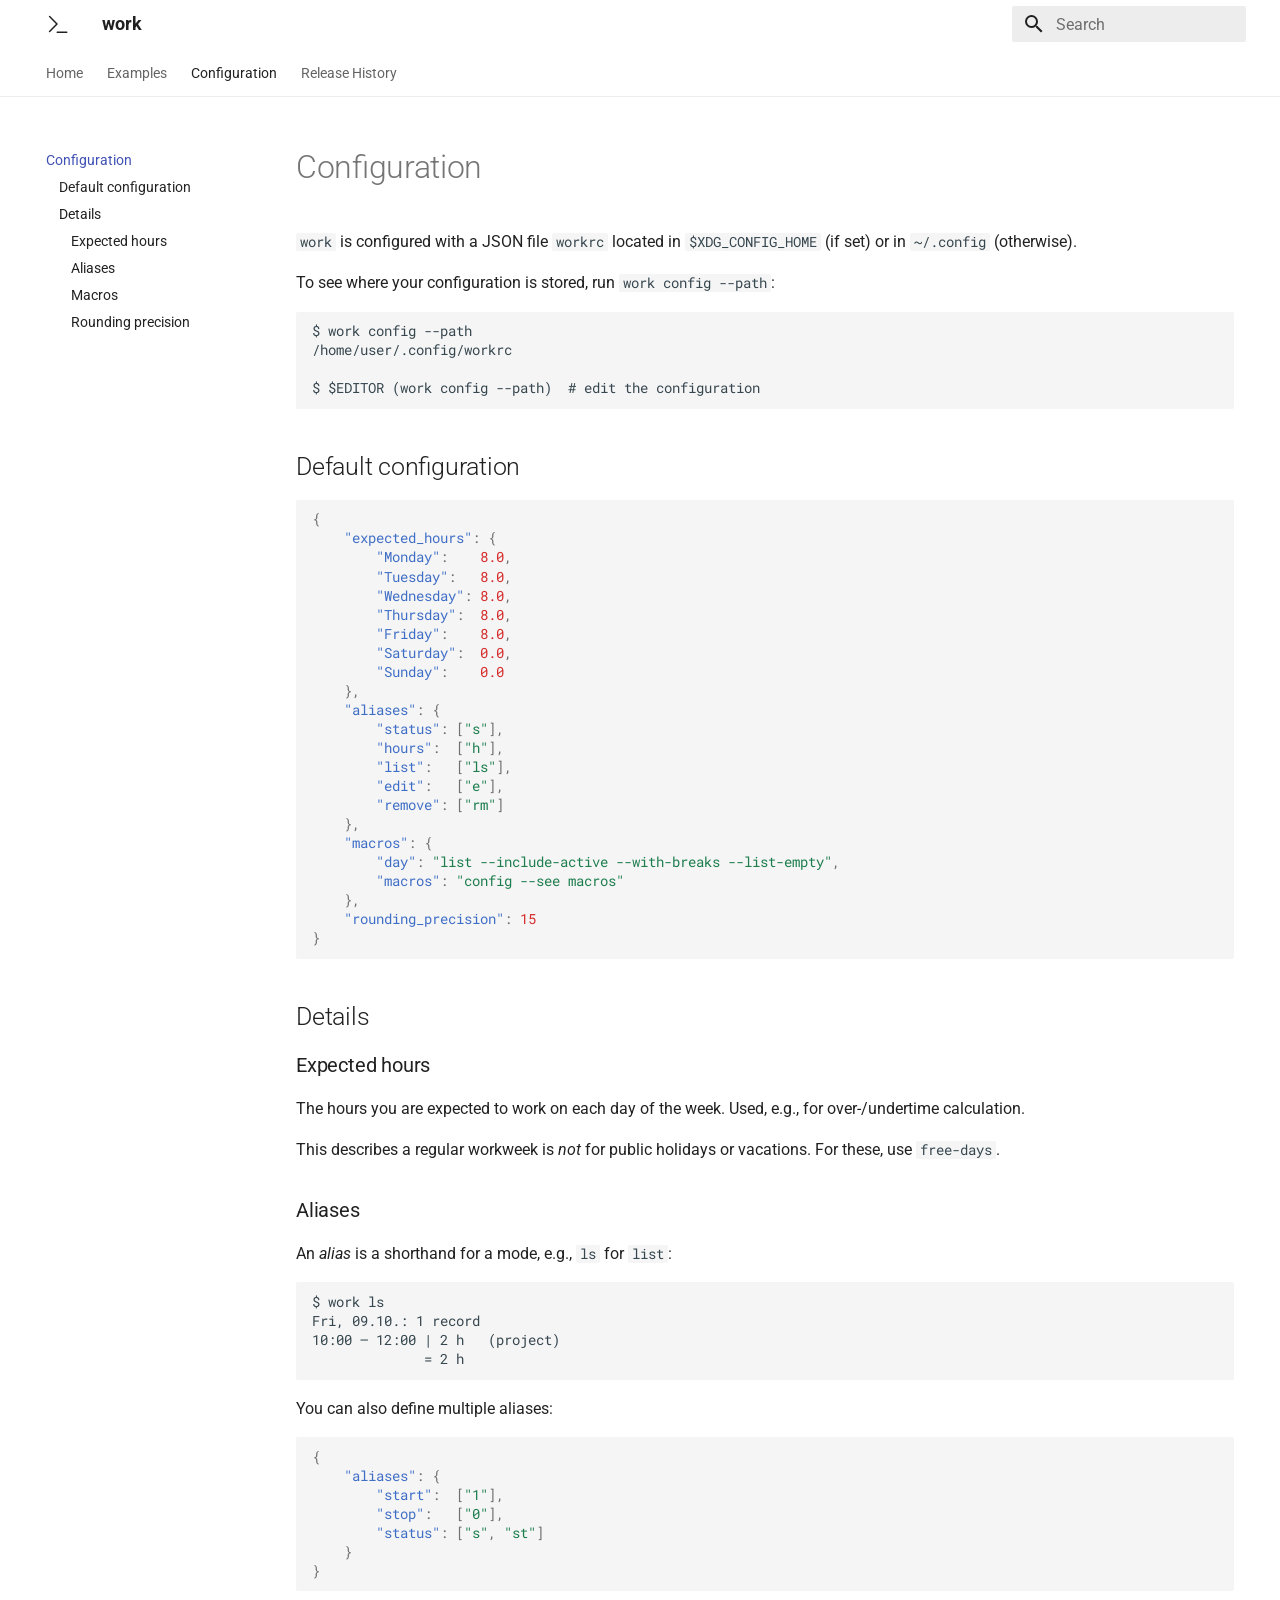
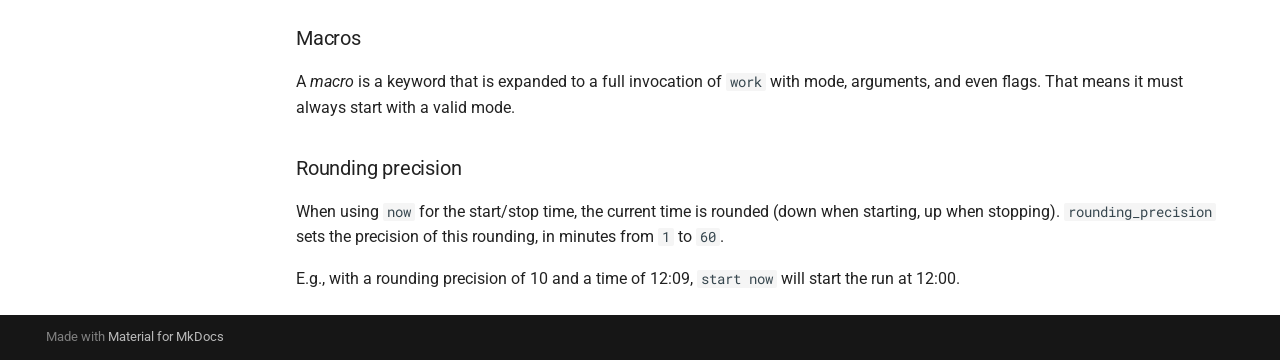
==== configuration/index.html @ 973fbdf1 "Deployed cc40d66 with MkDocs version: 1.6.1" ====
<!doctype html>
<html lang="en" class="no-js">
  <head>
    
      <meta charset="utf-8">
      <meta name="viewport" content="width=device-width,initial-scale=1">
      
      
      
        <link rel="canonical" href="https://vauhoch.zett.cc/work/configuration/">
      
      
        <link rel="prev" href="../examples/">
      
      
        <link rel="next" href="../releases/">
      
      
        
      
      
      <link rel="icon" href="../static/favicon.png">
      <meta name="generator" content="mkdocs-1.6.1, mkdocs-material-9.7.7">
    
    
      
        <title>Configuration - work</title>
      
    
    
      <link rel="stylesheet" href="../assets/stylesheets/main.ec1eaa64.min.css">
      
        
        <link rel="stylesheet" href="../assets/stylesheets/palette.ab4e12ef.min.css">
      
      


    
    
      
    
    
      
        
        
        <link rel="preconnect" href="https://fonts.gstatic.com" crossorigin>
        <link rel="stylesheet" href="https://fonts.googleapis.com/css?family=Roboto:300,300i,400,400i,700,700i%7CRoboto+Mono:400,400i,700,700i&display=fallback">
        <style>:root{--md-text-font:"Roboto";--md-code-font:"Roboto Mono"}</style>
      
    
    
    <script>__md_scope=new URL("..",location),__md_hash=e=>[...e].reduce(((e,_)=>(e<<5)-e+_.charCodeAt(0)),0),__md_get=(e,_=localStorage,t=__md_scope)=>JSON.parse(_.getItem(t.pathname+"."+e)),__md_set=(e,_,t=localStorage,a=__md_scope)=>{try{t.setItem(a.pathname+"."+e,JSON.stringify(_))}catch(e){}}</script>
    
      

    
    
  </head>
  
  
    
    
    
    
    
    <body dir="ltr" data-md-color-scheme="default" data-md-color-primary="white" data-md-color-accent="blue">
  
    
    <input class="md-toggle" data-md-toggle="drawer" type="checkbox" id="__drawer" autocomplete="off">
    <input class="md-toggle" data-md-toggle="search" type="checkbox" id="__search" autocomplete="off">
    <label class="md-overlay" for="__drawer"></label>
    <div data-md-component="skip">
      
        
        <a href="#configuration" class="md-skip">
          Skip to content
        </a>
      
    </div>
    <div data-md-component="announce">
      
    </div>
    
    
      

<header class="md-header" data-md-component="header">
  <nav class="md-header__inner md-grid" aria-label="Header">
    <a href=".." title="work" class="md-header__button md-logo" aria-label="work" data-md-component="logo">
      
  
  <svg xmlns="http://www.w3.org/2000/svg" viewBox="0 0 24 24"><path d="M3.045 18.894 9.94 12 3.045 5.106a.75.75 0 0 1 1.06-1.061l7.425 7.425a.75.75 0 0 1 0 1.06l-7.424 7.425a.75.75 0 0 1-1.061-1.06Zm8.205.606a.75.75 0 0 0 0 1.5h9.5a.75.75 0 0 0 0-1.5z"/></svg>

    </a>
    <label class="md-header__button md-icon" for="__drawer">
      
      <svg xmlns="http://www.w3.org/2000/svg" viewBox="0 0 24 24"><path d="M3 6h18v2H3zm0 5h18v2H3zm0 5h18v2H3z"/></svg>
    </label>
    <div class="md-header__title" data-md-component="header-title">
      <div class="md-header__ellipsis">
        <div class="md-header__topic">
          <span class="md-ellipsis">
            work
          </span>
        </div>
        <div class="md-header__topic" data-md-component="header-topic">
          <span class="md-ellipsis">
            
              Configuration
            
          </span>
        </div>
      </div>
    </div>
    
      
    
    
    
    
      
      
        <label class="md-header__button md-icon" for="__search">
          
          <svg xmlns="http://www.w3.org/2000/svg" viewBox="0 0 24 24"><path d="M9.5 3A6.5 6.5 0 0 1 16 9.5c0 1.61-.59 3.09-1.56 4.23l.27.27h.79l5 5-1.5 1.5-5-5v-.79l-.27-.27A6.52 6.52 0 0 1 9.5 16 6.5 6.5 0 0 1 3 9.5 6.5 6.5 0 0 1 9.5 3m0 2C7 5 5 7 5 9.5S7 14 9.5 14 14 12 14 9.5 12 5 9.5 5"/></svg>
        </label>
        <div class="md-search" data-md-component="search" role="dialog">
  <label class="md-search__overlay" for="__search"></label>
  <div class="md-search__inner" role="search">
    <form class="md-search__form" name="search">
      <input type="text" class="md-search__input" name="query" aria-label="Search" placeholder="Search" autocapitalize="off" autocorrect="off" autocomplete="off" spellcheck="false" data-md-component="search-query" required>
      <label class="md-search__icon md-icon" for="__search">
        
        <svg xmlns="http://www.w3.org/2000/svg" viewBox="0 0 24 24"><path d="M9.5 3A6.5 6.5 0 0 1 16 9.5c0 1.61-.59 3.09-1.56 4.23l.27.27h.79l5 5-1.5 1.5-5-5v-.79l-.27-.27A6.52 6.52 0 0 1 9.5 16 6.5 6.5 0 0 1 3 9.5 6.5 6.5 0 0 1 9.5 3m0 2C7 5 5 7 5 9.5S7 14 9.5 14 14 12 14 9.5 12 5 9.5 5"/></svg>
        
        <svg xmlns="http://www.w3.org/2000/svg" viewBox="0 0 24 24"><path d="M20 11v2H8l5.5 5.5-1.42 1.42L4.16 12l7.92-7.92L13.5 5.5 8 11z"/></svg>
      </label>
      <nav class="md-search__options" aria-label="Search">
        
        <button type="reset" class="md-search__icon md-icon" title="Clear" aria-label="Clear" tabindex="-1">
          
          <svg xmlns="http://www.w3.org/2000/svg" viewBox="0 0 24 24"><path d="M19 6.41 17.59 5 12 10.59 6.41 5 5 6.41 10.59 12 5 17.59 6.41 19 12 13.41 17.59 19 19 17.59 13.41 12z"/></svg>
        </button>
      </nav>
      
    </form>
    <div class="md-search__output">
      <div class="md-search__scrollwrap" tabindex="0" data-md-scrollfix>
        <div class="md-search-result" data-md-component="search-result">
          <div class="md-search-result__meta">
            Initializing search
          </div>
          <ol class="md-search-result__list" role="presentation"></ol>
        </div>
      </div>
    </div>
  </div>
</div>
      
    
    
  </nav>
  
</header>
    
    <div class="md-container" data-md-component="container">
      
      
        
          
            
<nav class="md-tabs" aria-label="Tabs" data-md-component="tabs">
  <div class="md-grid">
    <ul class="md-tabs__list">
      
        
  
  
  
  
    <li class="md-tabs__item">
      <a href=".." class="md-tabs__link">
        
  
  
    
  
  Home

      </a>
    </li>
  

      
        
  
  
  
  
    <li class="md-tabs__item">
      <a href="../examples/" class="md-tabs__link">
        
  
  
    
  
  Examples

      </a>
    </li>
  

      
        
  
  
  
    
  
  
    <li class="md-tabs__item md-tabs__item--active">
      <a href="./" class="md-tabs__link">
        
  
  
    
  
  Configuration

      </a>
    </li>
  

      
        
  
  
  
  
    <li class="md-tabs__item">
      <a href="../releases/" class="md-tabs__link">
        
  
  
    
  
  Release History

      </a>
    </li>
  

      
    </ul>
  </div>
</nav>
          
        
      
      <main class="md-main" data-md-component="main">
        <div class="md-main__inner md-grid">
          
            
              
              <div class="md-sidebar md-sidebar--primary" data-md-component="sidebar" data-md-type="navigation" >
                <div class="md-sidebar__scrollwrap">
                  <div class="md-sidebar__inner">
                    


  


  

<nav class="md-nav md-nav--primary md-nav--lifted md-nav--integrated" aria-label="Navigation" data-md-level="0">
  <label class="md-nav__title" for="__drawer">
    <a href=".." title="work" class="md-nav__button md-logo" aria-label="work" data-md-component="logo">
      
  
  <svg xmlns="http://www.w3.org/2000/svg" viewBox="0 0 24 24"><path d="M3.045 18.894 9.94 12 3.045 5.106a.75.75 0 0 1 1.06-1.061l7.425 7.425a.75.75 0 0 1 0 1.06l-7.424 7.425a.75.75 0 0 1-1.061-1.06Zm8.205.606a.75.75 0 0 0 0 1.5h9.5a.75.75 0 0 0 0-1.5z"/></svg>

    </a>
    work
  </label>
  
  <ul class="md-nav__list" data-md-scrollfix>
    
      
      
  
  
  
  
    <li class="md-nav__item">
      <a href=".." class="md-nav__link">
        
  
  
  <span class="md-ellipsis">
    
  
    Home
  

    
  </span>
  
  

      </a>
    </li>
  

    
      
      
  
  
  
  
    <li class="md-nav__item">
      <a href="../examples/" class="md-nav__link">
        
  
  
  <span class="md-ellipsis">
    
  
    Examples
  

    
  </span>
  
  

      </a>
    </li>
  

    
      
      
  
  
    
  
  
  
    <li class="md-nav__item md-nav__item--active">
      
      <input class="md-nav__toggle md-toggle" type="checkbox" id="__toc">
      
      
        
      
      
        <label class="md-nav__link md-nav__link--active" for="__toc">
          
  
  
  <span class="md-ellipsis">
    
  
    Configuration
  

    
  </span>
  
  

          <span class="md-nav__icon md-icon"></span>
        </label>
      
      <a href="./" class="md-nav__link md-nav__link--active">
        
  
  
  <span class="md-ellipsis">
    
  
    Configuration
  

    
  </span>
  
  

      </a>
      
        

<nav class="md-nav md-nav--secondary" aria-label="Table of contents">
  
  
  
    
  
  
    <label class="md-nav__title" for="__toc">
      <span class="md-nav__icon md-icon"></span>
      Table of contents
    </label>
    <ul class="md-nav__list" data-md-component="toc" data-md-scrollfix>
      
        <li class="md-nav__item">
  <a href="#default-configuration" class="md-nav__link">
    <span class="md-ellipsis">
      
        Default configuration
      
    </span>
  </a>
  
</li>
      
        <li class="md-nav__item">
  <a href="#details" class="md-nav__link">
    <span class="md-ellipsis">
      
        Details
      
    </span>
  </a>
  
    <nav class="md-nav" aria-label="Details">
      <ul class="md-nav__list">
        
          <li class="md-nav__item">
  <a href="#expected-hours" class="md-nav__link">
    <span class="md-ellipsis">
      
        Expected hours
      
    </span>
  </a>
  
</li>
        
          <li class="md-nav__item">
  <a href="#aliases" class="md-nav__link">
    <span class="md-ellipsis">
      
        Aliases
      
    </span>
  </a>
  
</li>
        
          <li class="md-nav__item">
  <a href="#macros" class="md-nav__link">
    <span class="md-ellipsis">
      
        Macros
      
    </span>
  </a>
  
</li>
        
          <li class="md-nav__item">
  <a href="#rounding-precision" class="md-nav__link">
    <span class="md-ellipsis">
      
        Rounding precision
      
    </span>
  </a>
  
</li>
        
      </ul>
    </nav>
  
</li>
      
    </ul>
  
</nav>
      
    </li>
  

    
      
      
  
  
  
  
    <li class="md-nav__item">
      <a href="../releases/" class="md-nav__link">
        
  
  
  <span class="md-ellipsis">
    
  
    Release History
  

    
  </span>
  
  

      </a>
    </li>
  

    
  </ul>
</nav>
                  </div>
                </div>
              </div>
            
            
          
          
            <div class="md-content" data-md-component="content">
              
              <article class="md-content__inner md-typeset">
                
                  



<h1 id="configuration">Configuration</h1>
<p><code>work</code> is configured with a JSON file <code>workrc</code> located in <code>$XDG_CONFIG_HOME</code> (if set) or in <code>~/.config</code> (otherwise).</p>
<p>To see where your configuration is stored, run <code>work config --path</code>:
<div class="highlight"><pre><span></span><code>$ work config --path
/home/user/.config/workrc

$ $EDITOR (work config --path)  # edit the configuration
</code></pre></div></p>
<h2 id="default-configuration">Default configuration</h2>
<div class="highlight"><pre><span></span><code><span class="p">{</span>
<span class="w">    </span><span class="nt">"expected_hours"</span><span class="p">:</span><span class="w"> </span><span class="p">{</span>
<span class="w">        </span><span class="nt">"Monday"</span><span class="p">:</span><span class="w">    </span><span class="mf">8.0</span><span class="p">,</span>
<span class="w">        </span><span class="nt">"Tuesday"</span><span class="p">:</span><span class="w">   </span><span class="mf">8.0</span><span class="p">,</span>
<span class="w">        </span><span class="nt">"Wednesday"</span><span class="p">:</span><span class="w"> </span><span class="mf">8.0</span><span class="p">,</span>
<span class="w">        </span><span class="nt">"Thursday"</span><span class="p">:</span><span class="w">  </span><span class="mf">8.0</span><span class="p">,</span>
<span class="w">        </span><span class="nt">"Friday"</span><span class="p">:</span><span class="w">    </span><span class="mf">8.0</span><span class="p">,</span>
<span class="w">        </span><span class="nt">"Saturday"</span><span class="p">:</span><span class="w">  </span><span class="mf">0.0</span><span class="p">,</span>
<span class="w">        </span><span class="nt">"Sunday"</span><span class="p">:</span><span class="w">    </span><span class="mf">0.0</span>
<span class="w">    </span><span class="p">},</span>
<span class="w">    </span><span class="nt">"aliases"</span><span class="p">:</span><span class="w"> </span><span class="p">{</span>
<span class="w">        </span><span class="nt">"status"</span><span class="p">:</span><span class="w"> </span><span class="p">[</span><span class="s2">"s"</span><span class="p">],</span>
<span class="w">        </span><span class="nt">"hours"</span><span class="p">:</span><span class="w">  </span><span class="p">[</span><span class="s2">"h"</span><span class="p">],</span>
<span class="w">        </span><span class="nt">"list"</span><span class="p">:</span><span class="w">   </span><span class="p">[</span><span class="s2">"ls"</span><span class="p">],</span>
<span class="w">        </span><span class="nt">"edit"</span><span class="p">:</span><span class="w">   </span><span class="p">[</span><span class="s2">"e"</span><span class="p">],</span>
<span class="w">        </span><span class="nt">"remove"</span><span class="p">:</span><span class="w"> </span><span class="p">[</span><span class="s2">"rm"</span><span class="p">]</span>
<span class="w">    </span><span class="p">},</span>
<span class="w">    </span><span class="nt">"macros"</span><span class="p">:</span><span class="w"> </span><span class="p">{</span>
<span class="w">        </span><span class="nt">"day"</span><span class="p">:</span><span class="w"> </span><span class="s2">"list --include-active --with-breaks --list-empty"</span><span class="p">,</span>
<span class="w">        </span><span class="nt">"macros"</span><span class="p">:</span><span class="w"> </span><span class="s2">"config --see macros"</span>
<span class="w">    </span><span class="p">},</span>
<span class="w">    </span><span class="nt">"rounding_precision"</span><span class="p">:</span><span class="w"> </span><span class="mi">15</span>
<span class="p">}</span>
</code></pre></div>
<h2 id="details">Details</h2>
<h3 id="expected-hours">Expected hours</h3>
<p>The hours you are expected to work on each day of the week. Used, e.g., for over-/undertime calculation.</p>
<p>This describes a regular workweek is <em>not</em> for public holidays or vacations. For these, use <code>free-days</code>.</p>
<h3 id="aliases">Aliases</h3>
<p>An <em>alias</em> is a shorthand for a mode, e.g., <code>ls</code> for <code>list</code>:</p>
<div class="highlight"><pre><span></span><code>$ work ls
Fri, 09.10.: 1 record
10:00 – 12:00 | 2 h   (project)
              = 2 h
</code></pre></div>
<p>You can also define multiple aliases:</p>
<div class="highlight"><pre><span></span><code><span class="p">{</span>
<span class="w">    </span><span class="nt">"aliases"</span><span class="p">:</span><span class="w"> </span><span class="p">{</span>
<span class="w">        </span><span class="nt">"start"</span><span class="p">:</span><span class="w">  </span><span class="p">[</span><span class="s2">"1"</span><span class="p">],</span>
<span class="w">        </span><span class="nt">"stop"</span><span class="p">:</span><span class="w">   </span><span class="p">[</span><span class="s2">"0"</span><span class="p">],</span>
<span class="w">        </span><span class="nt">"status"</span><span class="p">:</span><span class="w"> </span><span class="p">[</span><span class="s2">"s"</span><span class="p">,</span><span class="w"> </span><span class="s2">"st"</span><span class="p">]</span>
<span class="w">    </span><span class="p">}</span>
<span class="p">}</span>
</code></pre></div>
<h3 id="macros">Macros</h3>
<p>A <em>macro</em> is a keyword that is expanded to a full invocation of <code>work</code> with mode, arguments, and even flags.
That means it must always start with a valid mode.</p>
<h3 id="rounding-precision">Rounding precision</h3>
<p>When using <code>now</code> for the start/stop time, the current time is rounded (down when starting, up when stopping).
<code>rounding_precision</code> sets the precision of this rounding, in minutes from <code>1</code> to <code>60</code>.</p>
<p>E.g., with a rounding precision of 10 and a time of 12:09, <code>start now</code> will start the run at 12:00.</p>












                
              </article>
            </div>
          
          
<script>var target=document.getElementById(location.hash.slice(1));target&&target.name&&(target.checked=target.name.startsWith("__tabbed_"))</script>
        </div>
        
      </main>
      
        <footer class="md-footer">
  
  <div class="md-footer-meta md-typeset">
    <div class="md-footer-meta__inner md-grid">
      <div class="md-copyright">
  
  
    Made with
    <a href="https://squidfunk.github.io/mkdocs-material/" target="_blank" rel="noopener">
      Material for MkDocs
    </a>
  
</div>
      
    </div>
  </div>
</footer>
      
    </div>
    <div class="md-dialog" data-md-component="dialog">
      <div class="md-dialog__inner md-typeset"></div>
    </div>
    
    
    
      
      
      <script id="__config" type="application/json">{"annotate": null, "base": "..", "features": ["navigation.tabs", "toc.integrate"], "search": "../assets/javascripts/workers/search.2c215733.min.js", "tags": null, "translations": {"clipboard.copied": "Copied to clipboard", "clipboard.copy": "Copy to clipboard", "search.result.more.one": "1 more on this page", "search.result.more.other": "# more on this page", "search.result.none": "No matching documents", "search.result.one": "1 matching document", "search.result.other": "# matching documents", "search.result.placeholder": "Type to start searching", "search.result.term.missing": "Missing", "select.version": "Select version"}, "version": null}</script>
    
    
      <script src="../assets/javascripts/bundle.d7400e89.min.js"></script>
      
    
  </body>
</html>
---- assets/stylesheets/main.ec1eaa64.min.css ----
@charset "UTF-8";html{-webkit-text-size-adjust:none;-moz-text-size-adjust:none;text-size-adjust:none;box-sizing:border-box}*,:after,:before{box-sizing:inherit}@media (prefers-reduced-motion){*,:after,:before{transition:none!important}}body{margin:0}a,button,input,label{-webkit-tap-highlight-color:transparent}a{color:inherit;text-decoration:none}hr{border:0;box-sizing:initial;display:block;height:.05rem;overflow:visible;padding:0}small{font-size:80%}sub,sup{line-height:1em}img{border-style:none}table{border-collapse:initial;border-spacing:0}td,th{font-weight:400;vertical-align:top}button{background:#0000;border:0;font-family:inherit;font-size:inherit;margin:0;padding:0}input{border:0;outline:none}:root{--md-primary-fg-color:#4051b5;--md-primary-fg-color--light:#5d6cc0;--md-primary-fg-color--dark:#303fa1;--md-primary-bg-color:#fff;--md-primary-bg-color--light:#ffffffb3;--md-accent-fg-color:#526cfe;--md-accent-fg-color--transparent:#526cfe1a;--md-accent-bg-color:#fff;--md-accent-bg-color--light:#ffffffb3}[data-md-color-scheme=default]{color-scheme:light}[data-md-color-scheme=default] img[src$="#gh-dark-mode-only"],[data-md-color-scheme=default] img[src$="#only-dark"]{display:none}:root,[data-md-color-scheme=default]{--md-hue:225deg;--md-default-fg-color:#000000de;--md-default-fg-color--light:#0000008a;--md-default-fg-color--lighter:#00000052;--md-default-fg-color--lightest:#00000012;--md-default-bg-color:#fff;--md-default-bg-color--light:#ffffffb3;--md-default-bg-color--lighter:#ffffff4d;--md-default-bg-color--lightest:#ffffff1f;--md-code-fg-color:#36464e;--md-code-bg-color:#f5f5f5;--md-code-bg-color--light:#f5f5f5b3;--md-code-bg-color--lighter:#f5f5f54d;--md-code-hl-color:#4287ff;--md-code-hl-color--light:#4287ff1a;--md-code-hl-number-color:#d52a2a;--md-code-hl-special-color:#db1457;--md-code-hl-function-color:#a846b9;--md-code-hl-constant-color:#6e59d9;--md-code-hl-keyword-color:#3f6ec6;--md-code-hl-string-color:#1c7d4d;--md-code-hl-name-color:var(--md-code-fg-color);--md-code-hl-operator-color:var(--md-default-fg-color--light);--md-code-hl-punctuation-color:var(--md-default-fg-color--light);--md-code-hl-comment-color:var(--md-default-fg-color--light);--md-code-hl-generic-color:var(--md-default-fg-color--light);--md-code-hl-variable-color:var(--md-default-fg-color--light);--md-typeset-color:var(--md-default-fg-color);--md-typeset-a-color:var(--md-primary-fg-color);--md-typeset-del-color:#f5503d26;--md-typeset-ins-color:#0bd57026;--md-typeset-kbd-color:#fafafa;--md-typeset-kbd-accent-color:#fff;--md-typeset-kbd-border-color:#b8b8b8;--md-typeset-mark-color:#ffff0080;--md-typeset-table-color:#0000001f;--md-typeset-table-color--light:rgba(0,0,0,.035);--md-admonition-fg-color:var(--md-default-fg-color);--md-admonition-bg-color:var(--md-default-bg-color);--md-warning-fg-color:#000000de;--md-warning-bg-color:#ff9;--md-footer-fg-color:#fff;--md-footer-fg-color--light:#ffffffb3;--md-footer-fg-color--lighter:#ffffff73;--md-footer-bg-color:#000000de;--md-footer-bg-color--dark:#00000052;--md-shadow-z1:0 0.2rem 0.5rem #0000000d,0 0 0.05rem #0000001a;--md-shadow-z2:0 0.2rem 0.5rem #0000001a,0 0 0.05rem #00000040;--md-shadow-z3:0 0.2rem 0.5rem #0003,0 0 0.05rem #00000059}.md-icon svg{fill:currentcolor;display:block;height:1.2rem;width:1.2rem}body{-webkit-font-smoothing:antialiased;-moz-osx-font-smoothing:grayscale;--md-text-font-family:var(--md-text-font,_),-apple-system,BlinkMacSystemFont,Helvetica,Arial,sans-serif;--md-code-font-family:var(--md-code-font,_),SFMono-Regular,Consolas,Menlo,monospace}aside,body,input{font-feature-settings:"kern","liga";color:var(--md-typeset-color);font-family:var(--md-text-font-family)}code,kbd,pre{font-feature-settings:"kern";font-family:var(--md-code-font-family)}:root{--md-typeset-table-sort-icon:url('data:image/svg+xml;charset=utf-8,<svg xmlns="http://www.w3.org/2000/svg" viewBox="0 0 24 24"><path d="m18 21-4-4h3V7h-3l4-4 4 4h-3v10h3M2 19v-2h10v2M2 13v-2h7v2M2 7V5h4v2z"/></svg>');--md-typeset-table-sort-icon--asc:url('data:image/svg+xml;charset=utf-8,<svg xmlns="http://www.w3.org/2000/svg" viewBox="0 0 24 24"><path d="M19 17h3l-4 4-4-4h3V3h2M2 17h10v2H2M6 5v2H2V5m0 6h7v2H2z"/></svg>');--md-typeset-table-sort-icon--desc:url('data:image/svg+xml;charset=utf-8,<svg xmlns="http://www.w3.org/2000/svg" viewBox="0 0 24 24"><path d="M19 7h3l-4-4-4 4h3v14h2M2 17h10v2H2M6 5v2H2V5m0 6h7v2H2z"/></svg>')}.md-typeset{-webkit-print-color-adjust:exact;color-adjust:exact;font-size:.8rem;line-height:1.6;overflow-wrap:break-word}@media print{.md-typeset{font-size:.68rem}}.md-typeset blockquote,.md-typeset dl,.md-typeset figure,.md-typeset ol,.md-typeset pre,.md-typeset ul{margin-bottom:1em;margin-top:1em}.md-typeset h1{color:var(--md-default-fg-color--light);font-size:2em;line-height:1.3;margin:0 0 1.25em}.md-typeset h1,.md-typeset h2{font-weight:300;letter-spacing:-.01em}.md-typeset h2{font-size:1.5625em;line-height:1.4;margin:1.6em 0 .64em}.md-typeset h3{font-size:1.25em;font-weight:400;letter-spacing:-.01em;line-height:1.5;margin:1.6em 0 .8em}.md-typeset h2+h3{margin-top:.8em}.md-typeset h4{font-weight:700;letter-spacing:-.01em;margin:1em 0}.md-typeset h5,.md-typeset h6{color:var(--md-default-fg-color--light);font-size:.8em;font-weight:700;letter-spacing:-.01em;margin:1.25em 0}.md-typeset h5{text-transform:uppercase}.md-typeset h5 code{text-transform:none}.md-typeset hr{border-bottom:.05rem solid var(--md-default-fg-color--lightest);display:flow-root;margin:1.5em 0}.md-typeset a{color:var(--md-typeset-a-color);word-break:break-word}.md-typeset a,.md-typeset a:before{transition:color 125ms}.md-typeset a:focus,.md-typeset a:hover{color:var(--md-accent-fg-color)}.md-typeset a:focus code,.md-typeset a:hover code{background-color:var(--md-accent-fg-color--transparent);color:var(--md-accent-fg-color)}.md-typeset a code{color:var(--md-typeset-a-color)}.md-typeset a.focus-visible{outline-color:var(--md-accent-fg-color);outline-offset:.2rem}.md-typeset code,.md-typeset kbd,.md-typeset pre{color:var(--md-code-fg-color);direction:ltr;font-variant-ligatures:none;transition:background-color 125ms}@media print{.md-typeset code,.md-typeset kbd,.md-typeset pre{white-space:pre-wrap}}.md-typeset code{background-color:var(--md-code-bg-color);border-radius:.1rem;-webkit-box-decoration-break:clone;box-decoration-break:clone;font-size:.85em;padding:0 .2941176471em;transition:color 125ms,background-color 125ms;word-break:break-word}.md-typeset code:not(.focus-visible){-webkit-tap-highlight-color:transparent;outline:none}.md-typeset pre{display:flow-root;line-height:1.4;position:relative}.md-typeset pre>code{-webkit-box-decoration-break:slice;box-decoration-break:slice;box-shadow:none;display:block;margin:0;outline-color:var(--md-accent-fg-color);overflow:auto;padding:.7720588235em 1.1764705882em;scrollbar-color:var(--md-default-fg-color--lighter) #0000;scrollbar-width:thin;touch-action:auto;word-break:normal}.md-typeset pre>code:hover{scrollbar-color:var(--md-accent-fg-color) #0000}.md-typeset pre>code::-webkit-scrollbar{height:.2rem;width:.2rem}.md-typeset pre>code::-webkit-scrollbar-thumb{background-color:var(--md-default-fg-color--lighter)}.md-typeset pre>code::-webkit-scrollbar-thumb:hover{background-color:var(--md-accent-fg-color)}.md-typeset kbd{background-color:var(--md-typeset-kbd-color);border-radius:.1rem;box-shadow:0 .1rem 0 .05rem var(--md-typeset-kbd-border-color),0 .1rem 0 var(--md-typeset-kbd-border-color),0 -.1rem .2rem var(--md-typeset-kbd-accent-color) inset;color:var(--md-default-fg-color);display:inline-block;font-size:.75em;padding:0 .6666666667em;vertical-align:text-top;word-break:break-word}.md-typeset mark{background-color:var(--md-typeset-mark-color);-webkit-box-decoration-break:clone;box-decoration-break:clone;color:inherit;word-break:break-word}.md-typeset abbr{cursor:help;text-decoration:none}.md-typeset [data-preview],.md-typeset abbr{border-bottom:.05rem dotted var(--md-default-fg-color--light)}.md-typeset small{opacity:.75}[dir=ltr] .md-typeset sub,[dir=ltr] .md-typeset sup{margin-left:.078125em}[dir=rtl] .md-typeset sub,[dir=rtl] .md-typeset sup{margin-right:.078125em}[dir=ltr] .md-typeset blockquote{padding-left:.6rem}[dir=rtl] .md-typeset blockquote{padding-right:.6rem}[dir=ltr] .md-typeset blockquote{border-left:.2rem solid var(--md-default-fg-color--lighter)}[dir=rtl] .md-typeset blockquote{border-right:.2rem solid var(--md-default-fg-color--lighter)}.md-typeset blockquote{color:var(--md-default-fg-color--light);margin-left:0;margin-right:0}.md-typeset ul{list-style-type:disc}.md-typeset ul[type]{list-style-type:revert-layer}[dir=ltr] .md-typeset ol,[dir=ltr] .md-typeset ul{margin-left:.625em}[dir=rtl] .md-typeset ol,[dir=rtl] .md-typeset ul{margin-right:.625em}.md-typeset ol,.md-typeset ul{padding:0}.md-typeset ol:not([hidden]),.md-typeset ul:not([hidden]){display:flow-root}.md-typeset ol ol,.md-typeset ul ol{list-style-type:lower-alpha}.md-typeset ol ol ol,.md-typeset ul ol ol{list-style-type:lower-roman}.md-typeset ol ol ol ol,.md-typeset ul ol ol ol{list-style-type:upper-alpha}.md-typeset ol ol ol ol ol,.md-typeset ul ol ol ol ol{list-style-type:upper-roman}.md-typeset ol[type],.md-typeset ul[type]{list-style-type:revert-layer}[dir=ltr] .md-typeset ol li,[dir=ltr] .md-typeset ul li{margin-left:1.25em}[dir=rtl] .md-typeset ol li,[dir=rtl] .md-typeset ul li{margin-right:1.25em}.md-typeset ol li,.md-typeset ul li{margin-bottom:.5em}.md-typeset ol li blockquote,.md-typeset ol li p,.md-typeset ul li blockquote,.md-typeset ul li p{margin:.5em 0}.md-typeset ol li:last-child,.md-typeset ul li:last-child{margin-bottom:0}[dir=ltr] .md-typeset ol li ol,[dir=ltr] .md-typeset ol li ul,[dir=ltr] .md-typeset ul li ol,[dir=ltr] .md-typeset ul li ul{margin-left:.625em}[dir=rtl] .md-typeset ol li ol,[dir=rtl] .md-typeset ol li ul,[dir=rtl] .md-typeset ul li ol,[dir=rtl] .md-typeset ul li ul{margin-right:.625em}.md-typeset ol li ol,.md-typeset ol li ul,.md-typeset ul li ol,.md-typeset ul li ul{margin-bottom:.5em;margin-top:.5em}[dir=ltr] .md-typeset dd{margin-left:1.875em}[dir=rtl] .md-typeset dd{margin-right:1.875em}.md-typeset dd{margin-bottom:1.5em;margin-top:1em}.md-typeset img,.md-typeset svg,.md-typeset video{height:auto;max-width:100%}.md-typeset img[align=left]{margin:1em 1em 1em 0}.md-typeset img[align=right]{margin:1em 0 1em 1em}.md-typeset img[align]:only-child{margin-top:0}.md-typeset figure{display:flow-root;margin:1em auto;max-width:100%;text-align:center;width:fit-content}.md-typeset figure img{display:block;margin:0 auto}.md-typeset figcaption{font-style:italic;margin:1em auto;max-width:24rem}.md-typeset iframe{max-width:100%}.md-typeset table:not([class]){background-color:var(--md-default-bg-color);border:.05rem solid var(--md-typeset-table-color);border-radius:.1rem;display:inline-block;font-size:.64rem;max-width:100%;overflow:auto;touch-action:auto}@media print{.md-typeset table:not([class]){display:table}}.md-typeset table:not([class])+*{margin-top:1.5em}.md-typeset table:not([class]) td>:first-child,.md-typeset table:not([class]) th>:first-child{margin-top:0}.md-typeset table:not([class]) td>:last-child,.md-typeset table:not([class]) th>:last-child{margin-bottom:0}.md-typeset table:not([class]) td:not([align]),.md-typeset table:not([class]) th:not([align]){text-align:left}[dir=rtl] .md-typeset table:not([class]) td:not([align]),[dir=rtl] .md-typeset table:not([class]) th:not([align]){text-align:right}.md-typeset table:not([class]) th{font-weight:700;min-width:5rem;padding:.9375em 1.25em;vertical-align:top}.md-typeset table:not([class]) td{border-top:.05rem solid var(--md-typeset-table-color);padding:.9375em 1.25em;vertical-align:top}.md-typeset table:not([class]) tbody tr{transition:background-color 125ms}.md-typeset table:not([class]) tbody tr:hover{background-color:var(--md-typeset-table-color--light);box-shadow:0 .05rem 0 var(--md-default-bg-color) inset}.md-typeset table:not([class]) a{word-break:normal}.md-typeset table th[role=columnheader]{cursor:pointer}[dir=ltr] .md-typeset table th[role=columnheader]:after{margin-left:.5em}[dir=rtl] .md-typeset table th[role=columnheader]:after{margin-right:.5em}.md-typeset table th[role=columnheader]:after{content:"";display:inline-block;height:1.2em;-webkit-mask-image:var(--md-typeset-table-sort-icon);mask-image:var(--md-typeset-table-sort-icon);-webkit-mask-repeat:no-repeat;mask-repeat:no-repeat;-webkit-mask-size:contain;mask-size:contain;transition:background-color 125ms;vertical-align:text-bottom;width:1.2em}.md-typeset table th[role=columnheader]:hover:after{background-color:var(--md-default-fg-color--lighter)}.md-typeset table th[role=columnheader][aria-sort=ascending]:after{background-color:var(--md-default-fg-color--light);-webkit-mask-image:var(--md-typeset-table-sort-icon--asc);mask-image:var(--md-typeset-table-sort-icon--asc)}.md-typeset table th[role=columnheader][aria-sort=descending]:after{background-color:var(--md-default-fg-color--light);-webkit-mask-image:var(--md-typeset-table-sort-icon--desc);mask-image:var(--md-typeset-table-sort-icon--desc)}.md-typeset__scrollwrap{margin:1em -.8rem;overflow-x:auto;touch-action:auto}.md-typeset__table{display:inline-block;margin-bottom:.5em;padding:0 .8rem}@media print{.md-typeset__table{display:block}}html .md-typeset__table table{display:table;margin:0;overflow:hidden;width:100%}@media screen and (max-width:44.984375em){.md-content__inner>pre{margin:1em -.8rem}.md-content__inner>pre code{border-radius:0}}.md-typeset .md-author{border-radius:100%;display:block;flex-shrink:0;height:1.6rem;overflow:hidden;position:relative;transition:color 125ms,transform 125ms;width:1.6rem}.md-typeset .md-author img{display:block}.md-typeset .md-author--more{background:var(--md-default-fg-color--lightest);color:var(--md-default-fg-color--lighter);font-size:.6rem;font-weight:700;line-height:1.6rem;text-align:center}.md-typeset .md-author--long{height:2.4rem;width:2.4rem}.md-typeset a.md-author{transform:scale(1)}.md-typeset a.md-author img{border-radius:100%;filter:grayscale(100%) opacity(75%);transition:filter 125ms}.md-typeset a.md-author:focus,.md-typeset a.md-author:hover{transform:scale(1.1);z-index:1}.md-typeset a.md-author:focus img,.md-typeset a.md-author:hover img{filter:grayscale(0)}.md-banner{background-color:var(--md-footer-bg-color);color:var(--md-footer-fg-color);overflow:auto}@media print{.md-banner{display:none}}.md-banner--warning{background-color:var(--md-warning-bg-color);color:var(--md-warning-fg-color)}.md-banner__inner{font-size:.7rem;margin:.6rem auto;padding:0 .8rem}[dir=ltr] .md-banner__button{float:right}[dir=rtl] .md-banner__button{float:left}.md-banner__button{color:inherit;cursor:pointer;transition:opacity .25s}.no-js .md-banner__button{display:none}.md-banner__button:hover{opacity:.7}html{font-size:125%;height:100%;overflow-x:hidden}@media screen and (min-width:100em){html{font-size:137.5%}}@media screen and (min-width:125em){html{font-size:150%}}body{background-color:var(--md-default-bg-color);display:flex;flex-direction:column;font-size:.5rem;min-height:100%;position:relative;width:100%}@media print{body{display:block}}@media screen and (max-width:59.984375em){body[data-md-scrolllock]{position:fixed}}.md-grid{margin-left:auto;margin-right:auto;max-width:61rem}.md-container{display:flex;flex-direction:column;flex-grow:1}@media print{.md-container{display:block}}.md-main{flex-grow:1}.md-main__inner{display:flex;height:100%;margin-top:1.5rem}.md-ellipsis{overflow:hidden;text-overflow:ellipsis}.md-toggle{display:none}.md-option{height:0;opacity:0;position:absolute;width:0}.md-option:checked+label:not([hidden]){display:block}.md-option.focus-visible+label{outline-color:var(--md-accent-fg-color);outline-style:auto}.md-skip{background-color:var(--md-default-fg-color);border-radius:.1rem;color:var(--md-default-bg-color);font-size:.64rem;margin:.5rem;opacity:0;outline-color:var(--md-accent-fg-color);padding:.3rem .5rem;position:fixed;transform:translateY(.4rem);z-index:-1}.md-skip:focus{opacity:1;transform:translateY(0);transition:transform .25s cubic-bezier(.4,0,.2,1),opacity 175ms 75ms;z-index:10}@page{margin:25mm}:root{--md-clipboard-icon:url('data:image/svg+xml;charset=utf-8,<svg xmlns="http://www.w3.org/2000/svg" viewBox="0 0 24 24"><path d="M19 21H8V7h11m0-2H8a2 2 0 0 0-2 2v14a2 2 0 0 0 2 2h11a2 2 0 0 0 2-2V7a2 2 0 0 0-2-2m-3-4H4a2 2 0 0 0-2 2v14h2V3h12z"/></svg>')}.md-clipboard{border-radius:.1rem;color:var(--md-default-fg-color--lightest);cursor:pointer;height:1.5em;outline-color:var(--md-accent-fg-color);outline-offset:.1rem;transition:color .25s;width:1.5em;z-index:1}@media print{.md-clipboard{display:none}}.md-clipboard:not(.focus-visible){-webkit-tap-highlight-color:transparent;outline:none}:hover>.md-clipboard{color:var(--md-default-fg-color--light)}.md-clipboard:focus,.md-clipboard:hover{color:var(--md-accent-fg-color)}.md-clipboard:after{background-color:currentcolor;content:"";display:block;height:1.125em;margin:0 auto;-webkit-mask-image:var(--md-clipboard-icon);mask-image:var(--md-clipboard-icon);-webkit-mask-position:center;mask-position:center;-webkit-mask-repeat:no-repeat;mask-repeat:no-repeat;-webkit-mask-size:contain;mask-size:contain;width:1.125em}.md-clipboard--inline{cursor:pointer}.md-clipboard--inline code{transition:color .25s,background-color .25s}.md-clipboard--inline:focus code,.md-clipboard--inline:hover code{background-color:var(--md-accent-fg-color--transparent);color:var(--md-accent-fg-color)}:root{--md-code-select-icon:url('data:image/svg+xml;charset=utf-8,<svg xmlns="http://www.w3.org/2000/svg" viewBox="0 0 24 24"><path d="M19 19h-4v2h4c1.1 0 2-.9 2-2v-4h-2m0-12h-4v2h4v4h2V5c0-1.1-.9-2-2-2M5 5h4V3H5c-1.1 0-2 .9-2 2v4h2m0 6H3v4c0 1.1.9 2 2 2h4v-2H5zm2-4h2v2H7zm4 0h2v2h-2zm4 0h2v2h-2zM7 7h2v2H7zm4 0h2v2h-2zm4 0h2v2h-2zm-8 8h2v2H7zm4 0h2v2h-2zm4 0h2v2h-2z"/></svg>');--md-code-copy-icon:url('data:image/svg+xml;charset=utf-8,<svg xmlns="http://www.w3.org/2000/svg" viewBox="0 0 24 24"><path d="M19 21H8V7h11m0-2H8a2 2 0 0 0-2 2v14a2 2 0 0 0 2 2h11a2 2 0 0 0 2-2V7a2 2 0 0 0-2-2m-3-4H4a2 2 0 0 0-2 2v14h2V3h12z"/></svg>')}.md-typeset .md-code__content{display:grid}.md-code__nav{background-color:var(--md-code-bg-color--lighter);border-radius:.1rem;display:flex;gap:.2rem;padding:.2rem;position:absolute;right:.25em;top:.25em;transition:background-color .25s;z-index:1}:hover>.md-code__nav{background-color:var(--md-code-bg-color--light)}.md-code__button{color:var(--md-default-fg-color--lightest);cursor:pointer;display:block;height:1.5em;outline-color:var(--md-accent-fg-color);outline-offset:.1rem;transition:color .25s;width:1.5em}:hover>*>.md-code__button{color:var(--md-default-fg-color--light)}.md-code__button.focus-visible,.md-code__button:hover{color:var(--md-accent-fg-color)}.md-code__button--active{color:var(--md-default-fg-color)!important}.md-code__button:after{background-color:currentcolor;content:"";display:block;height:1.125em;margin:0 auto;-webkit-mask-position:center;mask-position:center;-webkit-mask-repeat:no-repeat;mask-repeat:no-repeat;-webkit-mask-size:contain;mask-size:contain;width:1.125em}.md-code__button[data-md-type=select]:after{-webkit-mask-image:var(--md-code-select-icon);mask-image:var(--md-code-select-icon)}.md-code__button[data-md-type=copy]:after{-webkit-mask-image:var(--md-code-copy-icon);mask-image:var(--md-code-copy-icon)}@keyframes consent{0%{opacity:0;transform:translateY(100%)}to{opacity:1;transform:translateY(0)}}@keyframes overlay{0%{opacity:0}to{opacity:1}}.md-consent__overlay{animation:overlay .25s both;-webkit-backdrop-filter:blur(.1rem);backdrop-filter:blur(.1rem);background-color:#0000008a;height:100%;opacity:1;position:fixed;top:0;width:100%;z-index:5}.md-consent__inner{animation:consent .5s cubic-bezier(.1,.7,.1,1) both;background-color:var(--md-default-bg-color);border:0;border-radius:.1rem;bottom:0;box-shadow:0 0 .2rem #0000001a,0 .2rem .4rem #0003;max-height:100%;overflow:auto;padding:0;position:fixed;width:100%;z-index:5}.md-consent__form{padding:.8rem}.md-consent__settings{display:none;margin:1em 0}input:checked+.md-consent__settings{display:block}.md-consent__controls{margin-bottom:.8rem}.md-typeset .md-consent__controls .md-button{display:inline}@media screen and (max-width:44.984375em){.md-typeset .md-consent__controls .md-button{display:block;margin-top:.4rem;text-align:center;width:100%}}.md-consent label{cursor:pointer}.md-content{flex-grow:1;min-width:0}.md-content__inner{margin:0 .8rem 1.2rem;padding-top:.6rem}@media screen and (min-width:76.25em){[dir=ltr] .md-sidebar--primary:not([hidden])~.md-content>.md-content__inner{margin-left:1.2rem}[dir=ltr] .md-sidebar--secondary:not([hidden])~.md-content>.md-content__inner,[dir=rtl] .md-sidebar--primary:not([hidden])~.md-content>.md-content__inner{margin-right:1.2rem}[dir=rtl] .md-sidebar--secondary:not([hidden])~.md-content>.md-content__inner{margin-left:1.2rem}}.md-content__inner:before{content:"";display:block;height:.4rem}.md-content__inner>:last-child{margin-bottom:0}[dir=ltr] .md-content__button{float:right}[dir=rtl] .md-content__button{float:left}[dir=ltr] .md-content__button{margin-left:.4rem}[dir=rtl] .md-content__button{margin-right:.4rem}.md-content__button{margin:.4rem 0;padding:0}@media print{.md-content__button{display:none}}.md-typeset .md-content__button{color:var(--md-default-fg-color--lighter)}.md-content__button svg{display:inline;vertical-align:top}[dir=rtl] .md-content__button svg{transform:scaleX(-1)}[dir=ltr] .md-dialog{right:.8rem}[dir=rtl] .md-dialog{left:.8rem}.md-dialog{background-color:var(--md-default-fg-color);border-radius:.1rem;bottom:.8rem;box-shadow:var(--md-shadow-z3);min-width:11.1rem;opacity:0;padding:.4rem .6rem;pointer-events:none;position:fixed;transform:translateY(100%);transition:transform 0ms .4s,opacity .4s;z-index:4}@media print{.md-dialog{display:none}}.md-dialog--active{opacity:1;pointer-events:auto;transform:translateY(0);transition:transform .4s cubic-bezier(.075,.85,.175,1),opacity .4s}.md-dialog__inner{color:var(--md-default-bg-color);font-size:.7rem}.md-feedback{margin:2em 0 1em;text-align:center}.md-feedback fieldset{border:none;margin:0;padding:0}.md-feedback__title{font-weight:700;margin:1em auto}.md-feedback__inner{position:relative}.md-feedback__list{display:flex;flex-wrap:wrap;place-content:baseline center;position:relative}.md-feedback__list:hover .md-icon:not(:disabled){color:var(--md-default-fg-color--lighter)}:disabled .md-feedback__list{min-height:1.8rem}.md-feedback__icon{color:var(--md-default-fg-color--light);cursor:pointer;flex-shrink:0;margin:0 .1rem;transition:color 125ms}.md-feedback__icon:not(:disabled).md-icon:hover{color:var(--md-accent-fg-color)}.md-feedback__icon:disabled{color:var(--md-default-fg-color--lightest);pointer-events:none}.md-feedback__note{opacity:0;position:relative;transform:translateY(.4rem);transition:transform .4s cubic-bezier(.1,.7,.1,1),opacity .15s}.md-feedback__note>*{margin:0 auto;max-width:16rem}:disabled .md-feedback__note{opacity:1;transform:translateY(0)}@media print{.md-feedback{display:none}}.md-footer{background-color:var(--md-footer-bg-color);color:var(--md-footer-fg-color)}@media print{.md-footer{display:none}}.md-footer__inner{justify-content:space-between;overflow:auto;padding:.2rem}.md-footer__inner:not([hidden]){display:flex}.md-footer__link{align-items:end;display:flex;flex-grow:0.01;margin-bottom:.4rem;margin-top:1rem;max-width:100%;outline-color:var(--md-accent-fg-color);overflow:hidden;transition:opacity .25s}.md-footer__link:focus,.md-footer__link:hover{opacity:.7}[dir=rtl] .md-footer__link svg{transform:scaleX(-1)}@media screen and (max-width:44.984375em){.md-footer__link--prev{flex-shrink:0}.md-footer__link--prev .md-footer__title{display:none}}[dir=ltr] .md-footer__link--next{margin-left:auto}[dir=rtl] .md-footer__link--next{margin-right:auto}.md-footer__link--next{text-align:right}[dir=rtl] .md-footer__link--next{text-align:left}.md-footer__title{flex-grow:1;font-size:.9rem;margin-bottom:.7rem;max-width:calc(100% - 2.4rem);padding:0 1rem;white-space:nowrap}.md-footer__button{margin:.2rem;padding:.4rem}.md-footer__direction{font-size:.64rem;opacity:.7}.md-footer-meta{background-color:var(--md-footer-bg-color--dark)}.md-footer-meta__inner{display:flex;flex-wrap:wrap;justify-content:space-between;padding:.2rem}html .md-footer-meta.md-typeset a{color:var(--md-footer-fg-color--light)}html .md-footer-meta.md-typeset a:focus,html .md-footer-meta.md-typeset a:hover{color:var(--md-footer-fg-color)}.md-copyright{color:var(--md-footer-fg-color--lighter);font-size:.64rem;margin:auto .6rem;padding:.4rem 0;width:100%}@media screen and (min-width:45em){.md-copyright{width:auto}}.md-copyright__highlight{color:var(--md-footer-fg-color--light)}.md-social{display:inline-flex;gap:.2rem;margin:0 .4rem;padding:.2rem 0 .6rem}@media screen and (min-width:45em){.md-social{padding:.6rem 0}}.md-social__link{display:inline-block;height:1.6rem;text-align:center;width:1.6rem}.md-social__link:before{line-height:1.9}.md-social__link svg{fill:currentcolor;max-height:.8rem;vertical-align:-25%}.md-typeset .md-button{border:.1rem solid;border-radius:.1rem;color:var(--md-primary-fg-color);cursor:pointer;display:inline-block;font-weight:700;padding:.625em 2em;transition:color 125ms,background-color 125ms,border-color 125ms}.md-typeset .md-button--primary{background-color:var(--md-primary-fg-color);border-color:var(--md-primary-fg-color);color:var(--md-primary-bg-color)}.md-typeset .md-button:focus,.md-typeset .md-button:hover{background-color:var(--md-accent-fg-color);border-color:var(--md-accent-fg-color);color:var(--md-accent-bg-color)}[dir=ltr] .md-typeset .md-input{border-top-left-radius:.1rem}[dir=ltr] .md-typeset .md-input,[dir=rtl] .md-typeset .md-input{border-top-right-radius:.1rem}[dir=rtl] .md-typeset .md-input{border-top-left-radius:.1rem}.md-typeset .md-input{border-bottom:.1rem solid var(--md-default-fg-color--lighter);box-shadow:var(--md-shadow-z1);font-size:.8rem;height:1.8rem;padding:0 .6rem;transition:border .25s,box-shadow .25s}.md-typeset .md-input:focus,.md-typeset .md-input:hover{border-bottom-color:var(--md-accent-fg-color);box-shadow:var(--md-shadow-z2)}.md-typeset .md-input--stretch{width:100%}.md-header{background-color:var(--md-primary-fg-color);box-shadow:0 0 .2rem #0000,0 .2rem .4rem #0000;color:var(--md-primary-bg-color);display:block;left:0;position:sticky;right:0;top:0;z-index:4}@media print{.md-header{display:none}}.md-header[hidden]{transform:translateY(-100%);transition:transform .25s cubic-bezier(.8,0,.6,1),box-shadow .25s}.md-header--shadow{box-shadow:0 0 .2rem #0000001a,0 .2rem .4rem #0003;transition:transform .25s cubic-bezier(.1,.7,.1,1),box-shadow .25s}.md-header__inner{align-items:center;display:flex;padding:0 .2rem}.md-header__button{color:currentcolor;cursor:pointer;margin:.2rem;outline-color:var(--md-accent-fg-color);padding:.4rem;position:relative;transition:opacity .25s;vertical-align:middle;z-index:1}.md-header__button:hover{opacity:.7}.md-header__button:not([hidden]){display:inline-block}.md-header__button:not(.focus-visible){-webkit-tap-highlight-color:transparent;outline:none}.md-header__button.md-logo{margin:.2rem;padding:.4rem}@media screen and (max-width:76.234375em){.md-header__button.md-logo{display:none}}.md-header__button.md-logo img,.md-header__button.md-logo svg{fill:currentcolor;display:block;height:1.2rem;width:auto}@media screen and (min-width:60em){.md-header__button[for=__search]{display:none}}.no-js .md-header__button[for=__search]{display:none}[dir=rtl] .md-header__button[for=__search] svg{transform:scaleX(-1)}@media screen and (min-width:76.25em){.md-header__button[for=__drawer]{display:none}}.md-header__topic{display:flex;max-width:100%;position:absolute;transition:transform .4s cubic-bezier(.1,.7,.1,1),opacity .15s;white-space:nowrap}.md-header__topic+.md-header__topic{opacity:0;pointer-events:none;transform:translateX(1.25rem);transition:transform .4s cubic-bezier(1,.7,.1,.1),opacity .15s;z-index:-1}[dir=rtl] .md-header__topic+.md-header__topic{transform:translateX(-1.25rem)}.md-header__topic:first-child{font-weight:700}[dir=ltr] .md-header__title{margin-left:1rem;margin-right:.4rem}[dir=rtl] .md-header__title{margin-left:.4rem;margin-right:1rem}.md-header__title{flex-grow:1;font-size:.9rem;height:2.4rem;line-height:2.4rem}.md-header__title--active .md-header__topic{opacity:0;pointer-events:none;transform:translateX(-1.25rem);transition:transform .4s cubic-bezier(1,.7,.1,.1),opacity .15s;z-index:-1}[dir=rtl] .md-header__title--active .md-header__topic{transform:translateX(1.25rem)}.md-header__title--active .md-header__topic+.md-header__topic{opacity:1;pointer-events:auto;transform:translateX(0);transition:transform .4s cubic-bezier(.1,.7,.1,1),opacity .15s;z-index:0}.md-header__title>.md-header__ellipsis{height:100%;position:relative;width:100%}.md-header__option{display:flex;flex-shrink:0;max-width:100%;transition:max-width 0ms .25s,opacity .25s .25s;white-space:nowrap}[data-md-toggle=search]:checked~.md-header .md-header__option{max-width:0;opacity:0;transition:max-width 0ms,opacity 0ms}.md-header__option>input{bottom:0}.md-header__source{display:none}@media screen and (min-width:60em){[dir=ltr] .md-header__source{margin-left:1rem}[dir=rtl] .md-header__source{margin-right:1rem}.md-header__source{display:block;max-width:11.7rem;width:11.7rem}}@media screen and (min-width:76.25em){[dir=ltr] .md-header__source{margin-left:1.4rem}[dir=rtl] .md-header__source{margin-right:1.4rem}}.md-meta{color:var(--md-default-fg-color--light);font-size:.7rem;line-height:1.3}.md-meta__list{display:inline-flex;flex-wrap:wrap;list-style:none;margin:0;padding:0}.md-meta__item:not(:last-child):after{content:"·";margin-left:.2rem;margin-right:.2rem}.md-meta__link{color:var(--md-typeset-a-color)}.md-meta__link:focus,.md-meta__link:hover{color:var(--md-accent-fg-color)}.md-draft{background-color:#ff1744;border-radius:.125em;color:#fff;display:inline-block;font-weight:700;padding-left:.5714285714em;padding-right:.5714285714em}:root{--md-nav-icon--prev:url('data:image/svg+xml;charset=utf-8,<svg xmlns="http://www.w3.org/2000/svg" viewBox="0 0 24 24"><path d="M20 11v2H8l5.5 5.5-1.42 1.42L4.16 12l7.92-7.92L13.5 5.5 8 11z"/></svg>');--md-nav-icon--next:url('data:image/svg+xml;charset=utf-8,<svg xmlns="http://www.w3.org/2000/svg" viewBox="0 0 24 24"><path d="M8.59 16.58 13.17 12 8.59 7.41 10 6l6 6-6 6z"/></svg>');--md-toc-icon:url('data:image/svg+xml;charset=utf-8,<svg xmlns="http://www.w3.org/2000/svg" viewBox="0 0 24 24"><path d="M3 9h14V7H3zm0 4h14v-2H3zm0 4h14v-2H3zm16 0h2v-2h-2zm0-10v2h2V7zm0 6h2v-2h-2z"/></svg>')}.md-nav{font-size:.7rem;line-height:1.3}.md-nav__title{color:var(--md-default-fg-color--light);display:block;font-weight:700;overflow:hidden;padding:0 .6rem;text-overflow:ellipsis}.md-nav__title .md-nav__button{display:none}.md-nav__title .md-nav__button img{height:100%;width:auto}.md-nav__title .md-nav__button.md-logo img,.md-nav__title .md-nav__button.md-logo svg{fill:currentcolor;display:block;height:2.4rem;max-width:100%;object-fit:contain;width:auto}.md-nav__list{list-style:none;margin:0;padding:0}.md-nav__link{align-items:flex-start;display:flex;gap:.4rem;margin-top:.625em;scroll-snap-align:start;transition:color 125ms}.md-nav__link--passed,.md-nav__link--passed code{color:var(--md-default-fg-color--light)}.md-nav__item .md-nav__link--active,.md-nav__item .md-nav__link--active code{color:var(--md-typeset-a-color)}.md-nav__link .md-ellipsis{position:relative}.md-nav__link .md-ellipsis code{word-break:normal}[dir=ltr] .md-nav__link .md-icon:last-child{margin-left:auto}[dir=rtl] .md-nav__link .md-icon:last-child{margin-right:auto}.md-nav__link .md-typeset{font-size:.7rem;line-height:1.3}.md-nav__link svg{fill:currentcolor;flex-shrink:0;height:1.3em;position:relative}.md-nav__link[for]:focus,.md-nav__link[for]:hover,.md-nav__link[href]:focus,.md-nav__link[href]:hover{color:var(--md-accent-fg-color);cursor:pointer}.md-nav__link[for]:focus code,.md-nav__link[for]:hover code,.md-nav__link[href]:focus code,.md-nav__link[href]:hover code{background-color:var(--md-accent-fg-color--transparent);color:var(--md-accent-fg-color)}.md-nav__link.focus-visible{outline-color:var(--md-accent-fg-color);outline-offset:.2rem}.md-nav--primary .md-nav__link[for=__toc]{display:none}.md-nav--primary .md-nav__link[for=__toc] .md-icon:after{background-color:currentcolor;display:block;height:100%;-webkit-mask-image:var(--md-toc-icon);mask-image:var(--md-toc-icon);width:100%}.md-nav--primary .md-nav__link[for=__toc]~.md-nav{display:none}.md-nav__container>.md-nav__link{margin-top:0}.md-nav__container>.md-nav__link:first-child{flex-grow:1;min-width:0}.md-nav__icon{flex-shrink:0}.md-nav__source{display:none}@media screen and (max-width:76.234375em){.md-nav--primary,.md-nav--primary .md-nav{background-color:var(--md-default-bg-color);display:flex;flex-direction:column;height:100%;left:0;position:absolute;right:0;top:0;z-index:1}.md-nav--primary .md-nav__item,.md-nav--primary .md-nav__title{font-size:.8rem;line-height:1.5}.md-nav--primary .md-nav__title{background-color:var(--md-default-fg-color--lightest);color:var(--md-default-fg-color--light);cursor:pointer;height:5.6rem;line-height:2.4rem;padding:3rem .8rem .2rem;position:relative;white-space:nowrap}[dir=ltr] .md-nav--primary .md-nav__title .md-nav__icon{left:.4rem}[dir=rtl] .md-nav--primary .md-nav__title .md-nav__icon{right:.4rem}.md-nav--primary .md-nav__title .md-nav__icon{display:block;height:1.2rem;margin:.2rem;position:absolute;top:.4rem;width:1.2rem}.md-nav--primary .md-nav__title .md-nav__icon:after{background-color:currentcolor;content:"";display:block;height:100%;-webkit-mask-image:var(--md-nav-icon--prev);mask-image:var(--md-nav-icon--prev);-webkit-mask-position:center;mask-position:center;-webkit-mask-repeat:no-repeat;mask-repeat:no-repeat;-webkit-mask-size:contain;mask-size:contain;width:100%}.md-nav--primary .md-nav__title~.md-nav__list{background-color:var(--md-default-bg-color);box-shadow:0 .05rem 0 var(--md-default-fg-color--lightest) inset;overflow-y:auto;scroll-snap-type:y mandatory;touch-action:pan-y}.md-nav--primary .md-nav__title~.md-nav__list>:first-child{border-top:0}.md-nav--primary .md-nav__title[for=__drawer]{background-color:var(--md-primary-fg-color);color:var(--md-primary-bg-color);font-weight:700}.md-nav--primary .md-nav__title .md-logo{display:block;left:.2rem;margin:.2rem;padding:.4rem;position:absolute;right:.2rem;top:.2rem}.md-nav--primary .md-nav__list{flex:1}.md-nav--primary .md-nav__item{border-top:.05rem solid var(--md-default-fg-color--lightest)}.md-nav--primary .md-nav__item--active>.md-nav__link{color:var(--md-typeset-a-color)}.md-nav--primary .md-nav__item--active>.md-nav__link:focus,.md-nav--primary .md-nav__item--active>.md-nav__link:hover{color:var(--md-accent-fg-color)}.md-nav--primary .md-nav__link{margin-top:0;padding:.6rem .8rem}.md-nav--primary .md-nav__link svg{margin-top:.1em}.md-nav--primary .md-nav__link>.md-nav__link{padding:0}[dir=ltr] .md-nav--primary .md-nav__link .md-nav__icon{margin-right:-.2rem}[dir=rtl] .md-nav--primary .md-nav__link .md-nav__icon{margin-left:-.2rem}.md-nav--primary .md-nav__link .md-nav__icon{font-size:1.2rem;height:1.2rem;width:1.2rem}.md-nav--primary .md-nav__link .md-nav__icon:after{background-color:currentcolor;content:"";display:block;height:100%;-webkit-mask-image:var(--md-nav-icon--next);mask-image:var(--md-nav-icon--next);-webkit-mask-position:center;mask-position:center;-webkit-mask-repeat:no-repeat;mask-repeat:no-repeat;-webkit-mask-size:contain;mask-size:contain;width:100%}[dir=rtl] .md-nav--primary .md-nav__icon:after{transform:scale(-1)}.md-nav--primary .md-nav--secondary .md-nav{background-color:initial;position:static}[dir=ltr] .md-nav--primary .md-nav--secondary .md-nav .md-nav__link{padding-left:1.4rem}[dir=rtl] .md-nav--primary .md-nav--secondary .md-nav .md-nav__link{padding-right:1.4rem}[dir=ltr] .md-nav--primary .md-nav--secondary .md-nav .md-nav .md-nav__link{padding-left:2rem}[dir=rtl] .md-nav--primary .md-nav--secondary .md-nav .md-nav .md-nav__link{padding-right:2rem}[dir=ltr] .md-nav--primary .md-nav--secondary .md-nav .md-nav .md-nav .md-nav__link{padding-left:2.6rem}[dir=rtl] .md-nav--primary .md-nav--secondary .md-nav .md-nav .md-nav .md-nav__link{padding-right:2.6rem}[dir=ltr] .md-nav--primary .md-nav--secondary .md-nav .md-nav .md-nav .md-nav .md-nav__link{padding-left:3.2rem}[dir=rtl] .md-nav--primary .md-nav--secondary .md-nav .md-nav .md-nav .md-nav .md-nav__link{padding-right:3.2rem}.md-nav--secondary{background-color:initial}.md-nav__toggle~.md-nav{display:flex;opacity:0;transform:translateX(100%);transition:transform .25s cubic-bezier(.8,0,.6,1),opacity 125ms 50ms}[dir=rtl] .md-nav__toggle~.md-nav{transform:translateX(-100%)}.md-nav__toggle:checked~.md-nav{opacity:1;transform:translateX(0);transition:transform .25s cubic-bezier(.4,0,.2,1),opacity 125ms 125ms}.md-nav__toggle:checked~.md-nav>.md-nav__list{backface-visibility:hidden}}@media screen and (max-width:59.984375em){.md-nav--primary .md-nav__link[for=__toc]{display:flex}.md-nav--primary .md-nav__link[for=__toc] .md-icon:after{content:""}.md-nav--primary .md-nav__link[for=__toc]+.md-nav__link{display:none}.md-nav--primary .md-nav__link[for=__toc]~.md-nav{display:flex}.md-nav__source{background-color:var(--md-primary-fg-color--dark);color:var(--md-primary-bg-color);display:block;padding:0 .2rem}}@media screen and (min-width:60em) and (max-width:76.234375em){.md-nav--integrated .md-nav__link[for=__toc]{display:flex}.md-nav--integrated .md-nav__link[for=__toc] .md-icon:after{content:""}.md-nav--integrated .md-nav__link[for=__toc]+.md-nav__link{display:none}.md-nav--integrated .md-nav__link[for=__toc]~.md-nav{display:flex}}@media screen and (min-width:60em){.md-nav{margin-bottom:-.4rem}.md-nav--secondary .md-nav__title{background:var(--md-default-bg-color);box-shadow:0 0 .4rem .4rem var(--md-default-bg-color);position:sticky;top:0;z-index:1}.md-nav--secondary .md-nav__title[for=__toc]{scroll-snap-align:start}.md-nav--secondary .md-nav__title .md-nav__icon{display:none}[dir=ltr] .md-nav--secondary .md-nav__list{padding-left:.6rem}[dir=rtl] .md-nav--secondary .md-nav__list{padding-right:.6rem}.md-nav--secondary .md-nav__list{padding-bottom:.4rem}[dir=ltr] .md-nav--secondary .md-nav__item>.md-nav__link{margin-right:.4rem}[dir=rtl] .md-nav--secondary .md-nav__item>.md-nav__link{margin-left:.4rem}}@media screen and (min-width:76.25em){.md-nav{margin-bottom:-.4rem;transition:max-height .25s cubic-bezier(.86,0,.07,1)}.md-nav--primary .md-nav__title{background:var(--md-default-bg-color);box-shadow:0 0 .4rem .4rem var(--md-default-bg-color);position:sticky;top:0;z-index:1}.md-nav--primary .md-nav__title[for=__drawer]{scroll-snap-align:start}.md-nav--primary .md-nav__title .md-nav__icon{display:none}[dir=ltr] .md-nav--primary .md-nav__list{padding-left:.6rem}[dir=rtl] .md-nav--primary .md-nav__list{padding-right:.6rem}.md-nav--primary .md-nav__list{padding-bottom:.4rem}[dir=ltr] .md-nav--primary .md-nav__item>.md-nav__link{margin-right:.4rem}[dir=rtl] .md-nav--primary .md-nav__item>.md-nav__link{margin-left:.4rem}.md-nav__toggle~.md-nav{display:grid;grid-template-rows:minmax(.4rem,0fr);opacity:0;transition:grid-template-rows .25s cubic-bezier(.86,0,.07,1),opacity .25s,visibility 0ms .25s;visibility:collapse}.md-nav__toggle~.md-nav>.md-nav__list{overflow:hidden}.md-nav__toggle.md-toggle--indeterminate~.md-nav,.md-nav__toggle:checked~.md-nav{grid-template-rows:minmax(.4rem,1fr);opacity:1;transition:grid-template-rows .25s cubic-bezier(.86,0,.07,1),opacity .15s .1s,visibility 0ms;visibility:visible}.md-nav__toggle.md-toggle--indeterminate~.md-nav{transition:none}.md-nav__item--nested>.md-nav>.md-nav__title{display:none}.md-nav__item--section{display:block;margin:1.25em 0}.md-nav__item--section:last-child{margin-bottom:0}.md-nav__item--section>.md-nav__link{font-weight:700}.md-nav__item--section>.md-nav__link[for]{color:var(--md-default-fg-color--light)}.md-nav__item--section>.md-nav__link:not(.md-nav__container){pointer-events:none}.md-nav__item--section>.md-nav__link .md-icon,.md-nav__item--section>.md-nav__link>[for]{display:none}[dir=ltr] .md-nav__item--section>.md-nav{margin-left:-.6rem}[dir=rtl] .md-nav__item--section>.md-nav{margin-right:-.6rem}.md-nav__item--section>.md-nav{display:block;opacity:1;visibility:visible}.md-nav__item--section>.md-nav>.md-nav__list>.md-nav__item{padding:0}.md-nav__icon{border-radius:100%;height:.9rem;transition:background-color .25s;width:.9rem}.md-nav__icon:hover{background-color:var(--md-accent-fg-color--transparent)}.md-nav__icon:after{background-color:currentcolor;border-radius:100%;content:"";display:inline-block;height:100%;-webkit-mask-image:var(--md-nav-icon--next);mask-image:var(--md-nav-icon--next);-webkit-mask-position:center;mask-position:center;-webkit-mask-repeat:no-repeat;mask-repeat:no-repeat;-webkit-mask-size:contain;mask-size:contain;transition:transform .25s;vertical-align:-.1rem;width:100%}[dir=rtl] .md-nav__icon:after{transform:rotate(180deg)}.md-nav__item--nested .md-nav__toggle:checked~.md-nav__link .md-nav__icon:after,.md-nav__item--nested .md-toggle--indeterminate~.md-nav__link .md-nav__icon:after{transform:rotate(90deg)}.md-nav--lifted>.md-nav__list>.md-nav__item,.md-nav--lifted>.md-nav__title{display:none}.md-nav--lifted>.md-nav__list>.md-nav__item--active{display:block}.md-nav--lifted>.md-nav__list>.md-nav__item--active>.md-nav__link{background:var(--md-default-bg-color);box-shadow:0 0 .4rem .4rem var(--md-default-bg-color);margin-top:0;position:sticky;top:0;z-index:1}.md-nav--lifted>.md-nav__list>.md-nav__item--active>.md-nav__link:not(.md-nav__container){pointer-events:none}.md-nav--lifted>.md-nav__list>.md-nav__item--active.md-nav__item--section{margin:0}[dir=ltr] .md-nav--lifted>.md-nav__list>.md-nav__item>.md-nav:not(.md-nav--secondary){margin-left:-.6rem}[dir=rtl] .md-nav--lifted>.md-nav__list>.md-nav__item>.md-nav:not(.md-nav--secondary){margin-right:-.6rem}.md-nav--lifted>.md-nav__list>.md-nav__item>[for]{color:var(--md-default-fg-color--light)}.md-nav--lifted .md-nav[data-md-level="1"]{grid-template-rows:minmax(.4rem,1fr);opacity:1;visibility:visible}[dir=ltr] .md-nav--integrated>.md-nav__list>.md-nav__item--active .md-nav--secondary{border-left:.05rem solid var(--md-primary-fg-color)}[dir=rtl] .md-nav--integrated>.md-nav__list>.md-nav__item--active .md-nav--secondary{border-right:.05rem solid var(--md-primary-fg-color)}.md-nav--integrated>.md-nav__list>.md-nav__item--active .md-nav--secondary{display:block;margin-bottom:1.25em;opacity:1;visibility:visible}.md-nav--integrated>.md-nav__list>.md-nav__item--active .md-nav--secondary>.md-nav__list{overflow:visible;padding-bottom:0}.md-nav--integrated>.md-nav__list>.md-nav__item--active .md-nav--secondary>.md-nav__title{display:none}}.md-pagination{font-size:.8rem;font-weight:700;gap:.4rem}.md-pagination,.md-pagination>*{align-items:center;display:flex;justify-content:center}.md-pagination>*{border-radius:.2rem;height:1.8rem;min-width:1.8rem;text-align:center}.md-pagination__current{background-color:var(--md-default-fg-color--lightest);color:var(--md-default-fg-color--light)}.md-pagination__link{transition:color 125ms,background-color 125ms}.md-pagination__link:focus,.md-pagination__link:hover{background-color:var(--md-accent-fg-color--transparent);color:var(--md-accent-fg-color)}.md-pagination__link:focus svg,.md-pagination__link:hover svg{color:var(--md-accent-fg-color)}.md-pagination__link.focus-visible{outline-color:var(--md-accent-fg-color);outline-offset:.2rem}.md-pagination__link svg{fill:currentcolor;color:var(--md-default-fg-color--lighter);display:block;max-height:100%;width:1.2rem}:root{--md-path-icon:url('data:image/svg+xml;charset=utf-8,<svg xmlns="http://www.w3.org/2000/svg" viewBox="0 0 24 24"><path d="M8.59 16.58 13.17 12 8.59 7.41 10 6l6 6-6 6z"/></svg>')}.md-path{font-size:.7rem;margin:0 .8rem;overflow:auto;padding-top:1.2rem}.md-path:not([hidden]){display:block}@media screen and (min-width:76.25em){.md-path{margin:0 1.2rem}}.md-path__list{align-items:center;display:flex;gap:.2rem;list-style:none;margin:0;padding:0}.md-path__item:not(:first-child){display:inline-flex;gap:.2rem;white-space:nowrap}.md-path__item:not(:first-child):before{background-color:var(--md-default-fg-color--lighter);content:"";display:inline;height:.8rem;-webkit-mask-image:var(--md-path-icon);mask-image:var(--md-path-icon);width:.8rem}.md-path__link{align-items:center;color:var(--md-default-fg-color--light);display:flex}.md-path__link:focus,.md-path__link:hover{color:var(--md-accent-fg-color)}:root{--md-post-pin-icon:url('data:image/svg+xml;charset=utf-8,<svg xmlns="http://www.w3.org/2000/svg" viewBox="0 0 24 24"><path d="M16 12V4h1V2H7v2h1v8l-2 2v2h5.2v6h1.6v-6H18v-2z"/></svg>')}.md-post__back{border-bottom:.05rem solid var(--md-default-fg-color--lightest);margin-bottom:1.2rem;padding-bottom:1.2rem}@media screen and (max-width:76.234375em){.md-post__back{display:none}}[dir=rtl] .md-post__back svg{transform:scaleX(-1)}.md-post__authors{display:flex;flex-direction:column;gap:.6rem;margin:0 .6rem 1.2rem}.md-post .md-post__meta a{transition:color 125ms}.md-post .md-post__meta a:focus,.md-post .md-post__meta a:hover{color:var(--md-accent-fg-color)}.md-post__title{color:var(--md-default-fg-color--light);font-weight:700}.md-post--excerpt{margin-bottom:3.2rem}.md-post--excerpt .md-post__header{align-items:center;display:flex;gap:.6rem;min-height:1.6rem}.md-post--excerpt .md-post__authors{align-items:center;display:inline-flex;flex-direction:row;gap:.2rem;margin:0;min-height:2.4rem}[dir=ltr] .md-post--excerpt .md-post__meta .md-meta__list{margin-right:.4rem}[dir=rtl] .md-post--excerpt .md-post__meta .md-meta__list{margin-left:.4rem}.md-post--excerpt .md-post__content>:first-child{--md-scroll-margin:6rem;margin-top:0}.md-post>.md-nav--secondary{margin:1em 0}.md-pin{background:var(--md-default-fg-color--lightest);border-radius:1rem;margin-top:-.05rem;padding:.2rem}.md-pin:after{background-color:currentcolor;content:"";display:block;height:.6rem;margin:0 auto;-webkit-mask-image:var(--md-post-pin-icon);mask-image:var(--md-post-pin-icon);-webkit-mask-position:center;mask-position:center;-webkit-mask-repeat:no-repeat;mask-repeat:no-repeat;-webkit-mask-size:contain;mask-size:contain;width:.6rem}.md-profile{align-items:center;display:flex;font-size:.7rem;gap:.6rem;line-height:1.4;width:100%}.md-profile__description{flex-grow:1}.md-content--post{display:flex}@media screen and (max-width:76.234375em){.md-content--post{flex-flow:column-reverse}}.md-content--post>.md-content__inner{flex-grow:1;min-width:0}@media screen and (min-width:76.25em){[dir=ltr] .md-content--post>.md-content__inner{margin-left:1.2rem}[dir=rtl] .md-content--post>.md-content__inner{margin-right:1.2rem}}@media screen and (max-width:76.234375em){.md-sidebar.md-sidebar--post{padding:0;position:static;width:100%}.md-sidebar.md-sidebar--post .md-sidebar__scrollwrap{overflow:visible}.md-sidebar.md-sidebar--post .md-sidebar__inner{padding:0}.md-sidebar.md-sidebar--post .md-post__meta{margin-left:.6rem;margin-right:.6rem}.md-sidebar.md-sidebar--post .md-nav__item{border:none;display:inline}.md-sidebar.md-sidebar--post .md-nav__list{display:inline-flex;flex-wrap:wrap;gap:.6rem;padding-bottom:.6rem;padding-top:.6rem}.md-sidebar.md-sidebar--post .md-nav__link{padding:0}.md-sidebar.md-sidebar--post .md-nav{height:auto;margin-bottom:0;position:static}}:root{--md-progress-value:0;--md-progress-delay:400ms}.md-progress{background:var(--md-primary-bg-color);height:.075rem;opacity:min(clamp(0,var(--md-progress-value),1),clamp(0,100 - var(--md-progress-value),1));position:fixed;top:0;transform:scaleX(calc(var(--md-progress-value)*1%));transform-origin:left;transition:transform .5s cubic-bezier(.19,1,.22,1),opacity .25s var(--md-progress-delay);width:100%;z-index:4}:root{--md-search-result-icon:url('data:image/svg+xml;charset=utf-8,<svg xmlns="http://www.w3.org/2000/svg" viewBox="0 0 24 24"><path d="M14 2H6a2 2 0 0 0-2 2v16a2 2 0 0 0 2 2h7c-.41-.25-.8-.56-1.14-.9-.33-.33-.61-.7-.86-1.1H6V4h7v5h5v1.18c.71.16 1.39.43 2 .82V8zm6.31 16.9c1.33-2.11.69-4.9-1.4-6.22-2.11-1.33-4.91-.68-6.22 1.4-1.34 2.11-.69 4.89 1.4 6.22 1.46.93 3.32.93 4.79.02L22 23.39 23.39 22zm-3.81.1a2.5 2.5 0 0 1-2.5-2.5 2.5 2.5 0 0 1 2.5-2.5 2.5 2.5 0 0 1 2.5 2.5 2.5 2.5 0 0 1-2.5 2.5"/></svg>')}.md-search{position:relative}@media screen and (min-width:60em){.md-search{padding:.2rem 0}}.no-js .md-search{display:none}.md-search__overlay{opacity:0;z-index:1}@media screen and (max-width:59.984375em){[dir=ltr] .md-search__overlay{left:-2.2rem}[dir=rtl] .md-search__overlay{right:-2.2rem}.md-search__overlay{background-color:var(--md-default-bg-color);border-radius:1rem;height:2rem;overflow:hidden;pointer-events:none;position:absolute;top:-1rem;transform-origin:center;transition:transform .3s .1s,opacity .2s .2s;width:2rem}[data-md-toggle=search]:checked~.md-header .md-search__overlay{opacity:1;transition:transform .4s,opacity .1s}}@media screen and (min-width:60em){[dir=ltr] .md-search__overlay{left:0}[dir=rtl] .md-search__overlay{right:0}.md-search__overlay{background-color:#0000008a;cursor:pointer;height:0;position:fixed;top:0;transition:width 0ms .25s,height 0ms .25s,opacity .25s;width:0}[data-md-toggle=search]:checked~.md-header .md-search__overlay{height:200vh;opacity:1;transition:width 0ms,height 0ms,opacity .25s;width:100%}}@media screen and (max-width:29.984375em){[data-md-toggle=search]:checked~.md-header .md-search__overlay{transform:scale(45)}}@media screen and (min-width:30em) and (max-width:44.984375em){[data-md-toggle=search]:checked~.md-header .md-search__overlay{transform:scale(60)}}@media screen and (min-width:45em) and (max-width:59.984375em){[data-md-toggle=search]:checked~.md-header .md-search__overlay{transform:scale(75)}}.md-search__inner{backface-visibility:hidden}@media screen and (max-width:59.984375em){[dir=ltr] .md-search__inner{left:0}[dir=rtl] .md-search__inner{right:0}.md-search__inner{height:0;opacity:0;overflow:hidden;position:fixed;top:0;transform:translateX(5%);transition:width 0ms .3s,height 0ms .3s,transform .15s cubic-bezier(.4,0,.2,1) .15s,opacity .15s .15s;width:0;z-index:2}[dir=rtl] .md-search__inner{transform:translateX(-5%)}[data-md-toggle=search]:checked~.md-header .md-search__inner{height:100%;opacity:1;transform:translateX(0);transition:width 0ms 0ms,height 0ms 0ms,transform .15s cubic-bezier(.1,.7,.1,1) .15s,opacity .15s .15s;width:100%}}@media screen and (min-width:60em){[dir=ltr] .md-search__inner{float:right}[dir=rtl] .md-search__inner{float:left}.md-search__inner{padding:.1rem 0;position:relative;transition:width .25s cubic-bezier(.1,.7,.1,1);width:11.7rem}}@media screen and (min-width:60em) and (max-width:76.234375em){[data-md-toggle=search]:checked~.md-header .md-search__inner{width:23.4rem}}@media screen and (min-width:76.25em){[data-md-toggle=search]:checked~.md-header .md-search__inner{width:34.4rem}}.md-search__form{background-color:var(--md-default-bg-color);box-shadow:0 0 .6rem #0000;height:2.4rem;position:relative;transition:color .25s,background-color .25s;z-index:2}@media screen and (min-width:60em){.md-search__form{background-color:#00000042;border-radius:.1rem;height:1.8rem}.md-search__form:hover{background-color:#ffffff1f}}[data-md-toggle=search]:checked~.md-header .md-search__form{background-color:var(--md-default-bg-color);border-radius:.1rem .1rem 0 0;box-shadow:0 0 .6rem #00000012;color:var(--md-default-fg-color)}[dir=ltr] .md-search__input{padding-left:3.6rem;padding-right:2.2rem}[dir=rtl] .md-search__input{padding-left:2.2rem;padding-right:3.6rem}.md-search__input{background:#0000;font-size:.9rem;height:100%;position:relative;text-overflow:ellipsis;width:100%;z-index:2}.md-search__input::placeholder{transition:color .25s}.md-search__input::placeholder,.md-search__input~.md-search__icon{color:var(--md-default-fg-color--light)}.md-search__input::-ms-clear{display:none}@media screen and (max-width:59.984375em){.md-search__input{font-size:.9rem;height:2.4rem;width:100%}}@media screen and (min-width:60em){[dir=ltr] .md-search__input{padding-left:2.2rem}[dir=rtl] .md-search__input{padding-right:2.2rem}.md-search__input{color:inherit;font-size:.8rem}.md-search__input::placeholder{color:var(--md-primary-bg-color--light)}.md-search__input+.md-search__icon{color:var(--md-primary-bg-color)}[data-md-toggle=search]:checked~.md-header .md-search__input{text-overflow:clip}[data-md-toggle=search]:checked~.md-header .md-search__input+.md-search__icon{color:var(--md-default-fg-color--light)}[data-md-toggle=search]:checked~.md-header .md-search__input::placeholder{color:#0000}}.md-search__icon{cursor:pointer;display:inline-block;height:1.2rem;transition:color .25s,opacity .25s;width:1.2rem}.md-search__icon:hover{opacity:.7}[dir=ltr] .md-search__icon[for=__search]{left:.5rem}[dir=rtl] .md-search__icon[for=__search]{right:.5rem}.md-search__icon[for=__search]{position:absolute;top:.3rem;z-index:2}[dir=rtl] .md-search__icon[for=__search] svg{transform:scaleX(-1)}@media screen and (max-width:59.984375em){[dir=ltr] .md-search__icon[for=__search]{left:.8rem}[dir=rtl] .md-search__icon[for=__search]{right:.8rem}.md-search__icon[for=__search]{top:.6rem}.md-search__icon[for=__search] svg:first-child{display:none}}@media screen and (min-width:60em){.md-search__icon[for=__search]{pointer-events:none}.md-search__icon[for=__search] svg:last-child{display:none}}[dir=ltr] .md-search__options{right:.5rem}[dir=rtl] .md-search__options{left:.5rem}.md-search__options{pointer-events:none;position:absolute;top:.3rem;z-index:2}@media screen and (max-width:59.984375em){[dir=ltr] .md-search__options{right:.8rem}[dir=rtl] .md-search__options{left:.8rem}.md-search__options{top:.6rem}}[dir=ltr] .md-search__options>.md-icon{margin-left:.2rem}[dir=rtl] .md-search__options>.md-icon{margin-right:.2rem}.md-search__options>.md-icon{color:var(--md-default-fg-color--light);opacity:0;transform:scale(.75);transition:transform .15s cubic-bezier(.1,.7,.1,1),opacity .15s}.md-search__options>.md-icon:not(.focus-visible){-webkit-tap-highlight-color:transparent;outline:none}[data-md-toggle=search]:checked~.md-header .md-search__input:valid~.md-search__options>.md-icon{opacity:1;pointer-events:auto;transform:scale(1)}[data-md-toggle=search]:checked~.md-header .md-search__input:valid~.md-search__options>.md-icon:hover{opacity:.7}[dir=ltr] .md-search__suggest{padding-left:3.6rem;padding-right:2.2rem}[dir=rtl] .md-search__suggest{padding-left:2.2rem;padding-right:3.6rem}.md-search__suggest{align-items:center;color:var(--md-default-fg-color--lighter);display:flex;font-size:.9rem;height:100%;opacity:0;position:absolute;top:0;transition:opacity 50ms;white-space:pre;width:100%}@media screen and (min-width:60em){[dir=ltr] .md-search__suggest{padding-left:2.2rem}[dir=rtl] .md-search__suggest{padding-right:2.2rem}.md-search__suggest{font-size:.8rem}}[data-md-toggle=search]:checked~.md-header .md-search__suggest{opacity:1;transition:opacity .3s .1s}[dir=ltr] .md-search__output{border-bottom-left-radius:.1rem}[dir=ltr] .md-search__output,[dir=rtl] .md-search__output{border-bottom-right-radius:.1rem}[dir=rtl] .md-search__output{border-bottom-left-radius:.1rem}.md-search__output{overflow:hidden;position:absolute;width:100%;z-index:1}@media screen and (max-width:59.984375em){.md-search__output{bottom:0;top:2.4rem}}@media screen and (min-width:60em){.md-search__output{opacity:0;top:1.9rem;transition:opacity .4s}[data-md-toggle=search]:checked~.md-header .md-search__output{box-shadow:var(--md-shadow-z3);opacity:1}}.md-search__scrollwrap{backface-visibility:hidden;background-color:var(--md-default-bg-color);height:100%;overflow-y:auto;touch-action:pan-y}@media (-webkit-max-device-pixel-ratio:1),(max-resolution:1dppx){.md-search__scrollwrap{transform:translateZ(0)}}@media screen and (min-width:60em) and (max-width:76.234375em){.md-search__scrollwrap{width:23.4rem}}@media screen and (min-width:76.25em){.md-search__scrollwrap{width:34.4rem}}@media screen and (min-width:60em){.md-search__scrollwrap{max-height:0;scrollbar-color:var(--md-default-fg-color--lighter) #0000;scrollbar-width:thin}[data-md-toggle=search]:checked~.md-header .md-search__scrollwrap{max-height:75vh}.md-search__scrollwrap:hover{scrollbar-color:var(--md-accent-fg-color) #0000}.md-search__scrollwrap::-webkit-scrollbar{height:.2rem;width:.2rem}.md-search__scrollwrap::-webkit-scrollbar-thumb{background-color:var(--md-default-fg-color--lighter)}.md-search__scrollwrap::-webkit-scrollbar-thumb:hover{background-color:var(--md-accent-fg-color)}}.md-search-result{color:var(--md-default-fg-color);word-break:break-word}.md-search-result__meta{background-color:var(--md-default-fg-color--lightest);color:var(--md-default-fg-color--light);font-size:.64rem;line-height:1.8rem;padding:0 .8rem;scroll-snap-align:start}@media screen and (min-width:60em){[dir=ltr] .md-search-result__meta{padding-left:2.2rem}[dir=rtl] .md-search-result__meta{padding-right:2.2rem}}.md-search-result__list{list-style:none;margin:0;padding:0;-webkit-user-select:none;user-select:none}.md-search-result__item{box-shadow:0 -.05rem var(--md-default-fg-color--lightest)}.md-search-result__item:first-child{box-shadow:none}.md-search-result__link{display:block;outline:none;scroll-snap-align:start;transition:background-color .25s}.md-search-result__link:focus,.md-search-result__link:hover{background-color:var(--md-accent-fg-color--transparent)}.md-search-result__link:last-child p:last-child{margin-bottom:.6rem}.md-search-result__more>summary{cursor:pointer;display:block;outline:none;position:sticky;scroll-snap-align:start;top:0;z-index:1}.md-search-result__more>summary::marker{display:none}.md-search-result__more>summary::-webkit-details-marker{display:none}.md-search-result__more>summary>div{color:var(--md-typeset-a-color);font-size:.64rem;padding:.75em .8rem;transition:color .25s,background-color .25s}@media screen and (min-width:60em){[dir=ltr] .md-search-result__more>summary>div{padding-left:2.2rem}[dir=rtl] .md-search-result__more>summary>div{padding-right:2.2rem}}.md-search-result__more>summary:focus>div,.md-search-result__more>summary:hover>div{background-color:var(--md-accent-fg-color--transparent);color:var(--md-accent-fg-color)}.md-search-result__more[open]>summary{background-color:var(--md-default-bg-color)}.md-search-result__article{overflow:hidden;padding:0 .8rem;position:relative}@media screen and (min-width:60em){[dir=ltr] .md-search-result__article{padding-left:2.2rem}[dir=rtl] .md-search-result__article{padding-right:2.2rem}}[dir=ltr] .md-search-result__icon{left:0}[dir=rtl] .md-search-result__icon{right:0}.md-search-result__icon{color:var(--md-default-fg-color--light);height:1.2rem;margin:.5rem;position:absolute;width:1.2rem}@media screen and (max-width:59.984375em){.md-search-result__icon{display:none}}.md-search-result__icon:after{background-color:currentcolor;content:"";display:inline-block;height:100%;-webkit-mask-image:var(--md-search-result-icon);mask-image:var(--md-search-result-icon);-webkit-mask-position:center;mask-position:center;-webkit-mask-repeat:no-repeat;mask-repeat:no-repeat;-webkit-mask-size:contain;mask-size:contain;width:100%}[dir=rtl] .md-search-result__icon:after{transform:scaleX(-1)}.md-search-result .md-typeset{color:var(--md-default-fg-color--light);font-size:.64rem;line-height:1.6}.md-search-result .md-typeset h1{color:var(--md-default-fg-color);font-size:.8rem;font-weight:400;line-height:1.4;margin:.55rem 0}.md-search-result .md-typeset h1 mark{text-decoration:none}.md-search-result .md-typeset h2{color:var(--md-default-fg-color);font-size:.64rem;font-weight:700;line-height:1.6;margin:.5em 0}.md-search-result .md-typeset h2 mark{text-decoration:none}.md-search-result__terms{color:var(--md-default-fg-color);display:block;font-size:.64rem;font-style:italic;margin:.5em 0}.md-search-result mark{background-color:initial;color:var(--md-accent-fg-color);text-decoration:underline}.md-select{position:relative;z-index:1}.md-select__inner{background-color:var(--md-default-bg-color);border-radius:.1rem;box-shadow:var(--md-shadow-z2);color:var(--md-default-fg-color);left:50%;margin-top:.2rem;max-height:0;opacity:0;position:absolute;top:calc(100% - .2rem);transform:translate3d(-50%,.3rem,0);transition:transform .25s 375ms,opacity .25s .25s,max-height 0ms .5s}.md-select:focus-within .md-select__inner,.md-select:hover .md-select__inner{max-height:10rem;opacity:1;transform:translate3d(-50%,0,0);transition:transform .25s cubic-bezier(.1,.7,.1,1),opacity .25s,max-height 0ms}.md-select__inner:after{border-bottom:.2rem solid #0000;border-bottom-color:var(--md-default-bg-color);border-left:.2rem solid #0000;border-right:.2rem solid #0000;border-top:0;content:"";height:0;left:50%;margin-left:-.2rem;margin-top:-.2rem;position:absolute;top:0;width:0}.md-select__list{border-radius:.1rem;font-size:.8rem;list-style-type:none;margin:0;max-height:inherit;overflow:auto;padding:0}.md-select__item{line-height:1.8rem}[dir=ltr] .md-select__link{padding-left:.6rem;padding-right:1.2rem}[dir=rtl] .md-select__link{padding-left:1.2rem;padding-right:.6rem}.md-select__link{cursor:pointer;display:block;outline:none;scroll-snap-align:start;transition:background-color .25s,color .25s;width:100%}.md-select__link:focus,.md-select__link:hover{color:var(--md-accent-fg-color)}.md-select__link:focus{background-color:var(--md-default-fg-color--lightest)}.md-sidebar{align-self:flex-start;flex-shrink:0;padding:1.2rem 0;position:sticky;top:2.4rem;width:12.1rem}@media print{.md-sidebar{display:none}}@media screen and (max-width:76.234375em){[dir=ltr] .md-sidebar--primary{left:-12.1rem}[dir=rtl] .md-sidebar--primary{right:-12.1rem}.md-sidebar--primary{background-color:var(--md-default-bg-color);display:block;height:100%;position:fixed;top:0;transform:translateX(0);transition:transform .25s cubic-bezier(.4,0,.2,1),box-shadow .25s;width:12.1rem;z-index:5}[data-md-toggle=drawer]:checked~.md-container .md-sidebar--primary{box-shadow:var(--md-shadow-z3);transform:translateX(12.1rem)}[dir=rtl] [data-md-toggle=drawer]:checked~.md-container .md-sidebar--primary{transform:translateX(-12.1rem)}.md-sidebar--primary .md-sidebar__scrollwrap{bottom:0;left:0;margin:0;overflow:hidden;position:absolute;right:0;scroll-snap-type:none;top:0}}@media screen and (min-width:76.25em){.md-sidebar{height:0}.no-js .md-sidebar{height:auto}.md-header--lifted~.md-container .md-sidebar{top:4.8rem}}.md-sidebar--secondary{display:none;order:2}@media screen and (min-width:60em){.md-sidebar--secondary{height:0}.no-js .md-sidebar--secondary{height:auto}.md-sidebar--secondary:not([hidden]){display:block}.md-sidebar--secondary .md-sidebar__scrollwrap{touch-action:pan-y}}.md-sidebar__scrollwrap{backface-visibility:hidden;margin:0 .2rem;overflow-y:auto;scrollbar-color:var(--md-default-fg-color--lighter) #0000}@media screen and (min-width:60em){.md-sidebar__scrollwrap{scrollbar-gutter:stable;scrollbar-width:thin}}.md-sidebar__scrollwrap::-webkit-scrollbar{height:.2rem;width:.2rem}.md-sidebar__scrollwrap:focus-within,.md-sidebar__scrollwrap:hover{scrollbar-color:var(--md-accent-fg-color) #0000}.md-sidebar__scrollwrap:focus-within::-webkit-scrollbar-thumb,.md-sidebar__scrollwrap:hover::-webkit-scrollbar-thumb{background-color:var(--md-default-fg-color--lighter)}.md-sidebar__scrollwrap:focus-within::-webkit-scrollbar-thumb:hover,.md-sidebar__scrollwrap:hover::-webkit-scrollbar-thumb:hover{background-color:var(--md-accent-fg-color)}@supports selector(::-webkit-scrollbar){.md-sidebar__scrollwrap{scrollbar-gutter:auto}[dir=ltr] .md-sidebar__inner{padding-right:calc(100% - 11.5rem)}[dir=rtl] .md-sidebar__inner{padding-left:calc(100% - 11.5rem)}}@media screen and (max-width:76.234375em){.md-overlay{background-color:#0000008a;height:0;opacity:0;position:fixed;top:0;transition:width 0ms .25s,height 0ms .25s,opacity .25s;width:0;z-index:5}[data-md-toggle=drawer]:checked~.md-overlay{height:100%;opacity:1;transition:width 0ms,height 0ms,opacity .25s;width:100%}}@keyframes facts{0%{height:0}to{height:.65rem}}@keyframes fact{0%{opacity:0;transform:translateY(100%)}50%{opacity:0}to{opacity:1;transform:translateY(0)}}:root{--md-source-forks-icon:url('data:image/svg+xml;charset=utf-8,<svg xmlns="http://www.w3.org/2000/svg" viewBox="0 0 16 16"><path d="M5 5.372v.878c0 .414.336.75.75.75h4.5a.75.75 0 0 0 .75-.75v-.878a2.25 2.25 0 1 1 1.5 0v.878a2.25 2.25 0 0 1-2.25 2.25h-1.5v2.128a2.251 2.251 0 1 1-1.5 0V8.5h-1.5A2.25 2.25 0 0 1 3.5 6.25v-.878a2.25 2.25 0 1 1 1.5 0M5 3.25a.75.75 0 1 0-1.5 0 .75.75 0 0 0 1.5 0m6.75.75a.75.75 0 1 0 0-1.5.75.75 0 0 0 0 1.5m-3 8.75a.75.75 0 1 0-1.5 0 .75.75 0 0 0 1.5 0"/></svg>');--md-source-repositories-icon:url('data:image/svg+xml;charset=utf-8,<svg xmlns="http://www.w3.org/2000/svg" viewBox="0 0 16 16"><path d="M2 2.5A2.5 2.5 0 0 1 4.5 0h8.75a.75.75 0 0 1 .75.75v12.5a.75.75 0 0 1-.75.75h-2.5a.75.75 0 0 1 0-1.5h1.75v-2h-8a1 1 0 0 0-.714 1.7.75.75 0 1 1-1.072 1.05A2.5 2.5 0 0 1 2 11.5Zm10.5-1h-8a1 1 0 0 0-1 1v6.708A2.5 2.5 0 0 1 4.5 9h8ZM5 12.25a.25.25 0 0 1 .25-.25h3.5a.25.25 0 0 1 .25.25v3.25a.25.25 0 0 1-.4.2l-1.45-1.087a.25.25 0 0 0-.3 0L5.4 15.7a.25.25 0 0 1-.4-.2Z"/></svg>');--md-source-stars-icon:url('data:image/svg+xml;charset=utf-8,<svg xmlns="http://www.w3.org/2000/svg" viewBox="0 0 16 16"><path d="M8 .25a.75.75 0 0 1 .673.418l1.882 3.815 4.21.612a.75.75 0 0 1 .416 1.279l-3.046 2.97.719 4.192a.751.751 0 0 1-1.088.791L8 12.347l-3.766 1.98a.75.75 0 0 1-1.088-.79l.72-4.194L.818 6.374a.75.75 0 0 1 .416-1.28l4.21-.611L7.327.668A.75.75 0 0 1 8 .25m0 2.445L6.615 5.5a.75.75 0 0 1-.564.41l-3.097.45 2.24 2.184a.75.75 0 0 1 .216.664l-.528 3.084 2.769-1.456a.75.75 0 0 1 .698 0l2.77 1.456-.53-3.084a.75.75 0 0 1 .216-.664l2.24-2.183-3.096-.45a.75.75 0 0 1-.564-.41z"/></svg>');--md-source-version-icon:url('data:image/svg+xml;charset=utf-8,<svg xmlns="http://www.w3.org/2000/svg" viewBox="0 0 16 16"><path d="M1 7.775V2.75C1 1.784 1.784 1 2.75 1h5.025c.464 0 .91.184 1.238.513l6.25 6.25a1.75 1.75 0 0 1 0 2.474l-5.026 5.026a1.75 1.75 0 0 1-2.474 0l-6.25-6.25A1.75 1.75 0 0 1 1 7.775m1.5 0c0 .066.026.13.073.177l6.25 6.25a.25.25 0 0 0 .354 0l5.025-5.025a.25.25 0 0 0 0-.354l-6.25-6.25a.25.25 0 0 0-.177-.073H2.75a.25.25 0 0 0-.25.25ZM6 5a1 1 0 1 1 0 2 1 1 0 0 1 0-2"/></svg>')}.md-source{backface-visibility:hidden;display:block;font-size:.65rem;line-height:1.2;outline-color:var(--md-accent-fg-color);transition:opacity .25s;white-space:nowrap}.md-source:hover{opacity:.7}.md-source__icon{display:inline-block;height:2.4rem;vertical-align:middle;width:2rem}[dir=ltr] .md-source__icon svg{margin-left:.6rem}[dir=rtl] .md-source__icon svg{margin-right:.6rem}.md-source__icon svg{margin-top:.6rem}[dir=ltr] .md-source__icon+.md-source__repository{padding-left:2rem}[dir=rtl] .md-source__icon+.md-source__repository{padding-right:2rem}[dir=ltr] .md-source__icon+.md-source__repository{margin-left:-2rem}[dir=rtl] .md-source__icon+.md-source__repository{margin-right:-2rem}[dir=ltr] .md-source__repository{margin-left:.6rem}[dir=rtl] .md-source__repository{margin-right:.6rem}.md-source__repository{display:inline-block;max-width:calc(100% - 1.2rem);overflow:hidden;text-overflow:ellipsis;vertical-align:middle}.md-source__facts{display:flex;font-size:.55rem;gap:.4rem;list-style-type:none;margin:.1rem 0 0;opacity:.75;overflow:hidden;padding:0;width:100%}.md-source__repository--active .md-source__facts{animation:facts .25s ease-in}.md-source__fact{overflow:hidden;text-overflow:ellipsis}.md-source__repository--active .md-source__fact{animation:fact .4s ease-out}[dir=ltr] .md-source__fact:before{margin-right:.1rem}[dir=rtl] .md-source__fact:before{margin-left:.1rem}.md-source__fact:before{background-color:currentcolor;content:"";display:inline-block;height:.6rem;-webkit-mask-position:center;mask-position:center;-webkit-mask-repeat:no-repeat;mask-repeat:no-repeat;-webkit-mask-size:contain;mask-size:contain;vertical-align:text-top;width:.6rem}.md-source__fact:nth-child(1n+2){flex-shrink:0}.md-source__fact--version:before{-webkit-mask-image:var(--md-source-version-icon);mask-image:var(--md-source-version-icon)}.md-source__fact--stars:before{-webkit-mask-image:var(--md-source-stars-icon);mask-image:var(--md-source-stars-icon)}.md-source__fact--forks:before{-webkit-mask-image:var(--md-source-forks-icon);mask-image:var(--md-source-forks-icon)}.md-source__fact--repositories:before{-webkit-mask-image:var(--md-source-repositories-icon);mask-image:var(--md-source-repositories-icon)}.md-source-file{margin:1em 0}[dir=ltr] .md-source-file__fact{margin-right:.6rem}[dir=rtl] .md-source-file__fact{margin-left:.6rem}.md-source-file__fact{align-items:center;color:var(--md-default-fg-color--light);display:inline-flex;font-size:.68rem;gap:.3rem}.md-source-file__fact .md-icon{flex-shrink:0;margin-bottom:.05rem}[dir=ltr] .md-source-file__fact .md-author{float:left}[dir=rtl] .md-source-file__fact .md-author{float:right}.md-source-file__fact .md-author{margin-right:.2rem}.md-source-file__fact svg{width:.9rem}:root{--md-status:url('data:image/svg+xml;charset=utf-8,<svg xmlns="http://www.w3.org/2000/svg" viewBox="0 0 24 24"><path d="M11 9h2V7h-2m1 13c-4.41 0-8-3.59-8-8s3.59-8 8-8 8 3.59 8 8-3.59 8-8 8m0-18A10 10 0 0 0 2 12a10 10 0 0 0 10 10 10 10 0 0 0 10-10A10 10 0 0 0 12 2m-1 15h2v-6h-2z"/></svg>');--md-status--new:url('data:image/svg+xml;charset=utf-8,<svg xmlns="http://www.w3.org/2000/svg" viewBox="0 0 24 24"><path d="m23 12-2.44-2.78.34-3.68-3.61-.82-1.89-3.18L12 3 8.6 1.54 6.71 4.72l-3.61.81.34 3.68L1 12l2.44 2.78-.34 3.69 3.61.82 1.89 3.18L12 21l3.4 1.46 1.89-3.18 3.61-.82-.34-3.68zm-10 5h-2v-2h2zm0-4h-2V7h2z"/></svg>');--md-status--deprecated:url('data:image/svg+xml;charset=utf-8,<svg xmlns="http://www.w3.org/2000/svg" viewBox="0 0 24 24"><path d="M9 3v1H4v2h1v13a2 2 0 0 0 2 2h10a2 2 0 0 0 2-2V6h1V4h-5V3zm0 5h2v9H9zm4 0h2v9h-2z"/></svg>');--md-status--encrypted:url('data:image/svg+xml;charset=utf-8,<svg xmlns="http://www.w3.org/2000/svg" viewBox="0 0 24 24"><path d="M12 1 3 5v6c0 5.55 3.84 10.74 9 12 5.16-1.26 9-6.45 9-12V5zm0 6c1.4 0 2.8 1.1 2.8 2.5V11c.6 0 1.2.6 1.2 1.3v3.5c0 .6-.6 1.2-1.3 1.2H9.2c-.6 0-1.2-.6-1.2-1.3v-3.5c0-.6.6-1.2 1.2-1.2V9.5C9.2 8.1 10.6 7 12 7m0 1.2c-.8 0-1.5.5-1.5 1.3V11h3V9.5c0-.8-.7-1.3-1.5-1.3"/></svg>')}.md-status:after{background-color:var(--md-default-fg-color--light);content:"";display:inline-block;height:1.125em;-webkit-mask-image:var(--md-status);mask-image:var(--md-status);-webkit-mask-position:center;mask-position:center;-webkit-mask-repeat:no-repeat;mask-repeat:no-repeat;-webkit-mask-size:contain;mask-size:contain;vertical-align:text-bottom;width:1.125em}.md-status:hover:after{background-color:currentcolor}.md-status--new:after{-webkit-mask-image:var(--md-status--new);mask-image:var(--md-status--new)}.md-status--deprecated:after{-webkit-mask-image:var(--md-status--deprecated);mask-image:var(--md-status--deprecated)}.md-status--encrypted:after{-webkit-mask-image:var(--md-status--encrypted);mask-image:var(--md-status--encrypted)}.md-tabs{background-color:var(--md-primary-fg-color);color:var(--md-primary-bg-color);display:block;line-height:1.3;overflow:auto;width:100%;z-index:3}@media print{.md-tabs{display:none}}@media screen and (max-width:76.234375em){.md-tabs{display:none}}.md-tabs[hidden]{pointer-events:none}[dir=ltr] .md-tabs__list{margin-left:.2rem}[dir=rtl] .md-tabs__list{margin-right:.2rem}.md-tabs__list{contain:content;display:flex;list-style:none;margin:0;overflow:auto;padding:0;scrollbar-width:none;white-space:nowrap}.md-tabs__list::-webkit-scrollbar{display:none}.md-tabs__item{height:2.4rem;padding-left:.6rem;padding-right:.6rem}.md-tabs__item--active .md-tabs__link{color:inherit;opacity:1}.md-tabs__link{backface-visibility:hidden;display:flex;font-size:.7rem;margin-top:.8rem;opacity:.7;outline-color:var(--md-accent-fg-color);outline-offset:.2rem;transition:transform .4s cubic-bezier(.1,.7,.1,1),opacity .25s}.md-tabs__link:focus,.md-tabs__link:hover{color:inherit;opacity:1}[dir=ltr] .md-tabs__link svg{margin-right:.4rem}[dir=rtl] .md-tabs__link svg{margin-left:.4rem}.md-tabs__link svg{fill:currentcolor;height:1.3em}.md-tabs__item:nth-child(2) .md-tabs__link{transition-delay:20ms}.md-tabs__item:nth-child(3) .md-tabs__link{transition-delay:40ms}.md-tabs__item:nth-child(4) .md-tabs__link{transition-delay:60ms}.md-tabs__item:nth-child(5) .md-tabs__link{transition-delay:80ms}.md-tabs__item:nth-child(6) .md-tabs__link{transition-delay:.1s}.md-tabs__item:nth-child(7) .md-tabs__link{transition-delay:.12s}.md-tabs__item:nth-child(8) .md-tabs__link{transition-delay:.14s}.md-tabs__item:nth-child(9) .md-tabs__link{transition-delay:.16s}.md-tabs__item:nth-child(10) .md-tabs__link{transition-delay:.18s}.md-tabs__item:nth-child(11) .md-tabs__link{transition-delay:.2s}.md-tabs__item:nth-child(12) .md-tabs__link{transition-delay:.22s}.md-tabs__item:nth-child(13) .md-tabs__link{transition-delay:.24s}.md-tabs__item:nth-child(14) .md-tabs__link{transition-delay:.26s}.md-tabs__item:nth-child(15) .md-tabs__link{transition-delay:.28s}.md-tabs__item:nth-child(16) .md-tabs__link{transition-delay:.3s}.md-tabs[hidden] .md-tabs__link{opacity:0;transform:translateY(50%);transition:transform 0ms .1s,opacity .1s}:root{--md-tag-icon:url('data:image/svg+xml;charset=utf-8,<svg xmlns="http://www.w3.org/2000/svg" viewBox="0 0 24 24"><path d="m5.41 21 .71-4h-4l.35-2h4l1.06-6h-4l.35-2h4l.71-4h2l-.71 4h6l.71-4h2l-.71 4h4l-.35 2h-4l-1.06 6h4l-.35 2h-4l-.71 4h-2l.71-4h-6l-.71 4zM9.53 9l-1.06 6h6l1.06-6z"/></svg>')}.md-typeset .md-tags:not([hidden]){display:inline-flex;flex-wrap:wrap;gap:.5em;margin-bottom:.75em;margin-top:-.125em}.md-typeset .md-tag{align-items:center;background:var(--md-default-fg-color--lightest);border-radius:2.4rem;display:inline-flex;font-size:.64rem;font-size:min(.8em,.64rem);font-weight:700;gap:.5em;letter-spacing:normal;line-height:1.6;padding:.3125em .78125em}.md-typeset .md-tag[href]{-webkit-tap-highlight-color:transparent;color:inherit;outline:none;transition:color 125ms,background-color 125ms}.md-typeset .md-tag[href]:focus,.md-typeset .md-tag[href]:hover{background-color:var(--md-accent-fg-color);color:var(--md-accent-bg-color)}[id]>.md-typeset .md-tag{vertical-align:text-top}.md-typeset .md-tag-shadow{opacity:.5}.md-typeset .md-tag-icon:before{background-color:var(--md-default-fg-color--lighter);content:"";display:inline-block;height:1.2em;-webkit-mask-image:var(--md-tag-icon);mask-image:var(--md-tag-icon);-webkit-mask-position:center;mask-position:center;-webkit-mask-repeat:no-repeat;mask-repeat:no-repeat;-webkit-mask-size:contain;mask-size:contain;transition:background-color 125ms;vertical-align:text-bottom;width:1.2em}.md-typeset .md-tag-icon[href]:focus:before,.md-typeset .md-tag-icon[href]:hover:before{background-color:var(--md-accent-bg-color)}@keyframes pulse{0%{transform:scale(.95)}75%{transform:scale(1)}to{transform:scale(.95)}}:root{--md-annotation-bg-icon:url('data:image/svg+xml;charset=utf-8,<svg xmlns="http://www.w3.org/2000/svg" viewBox="0 0 24 24"><path d="M12 2A10 10 0 0 0 2 12a10 10 0 0 0 10 10 10 10 0 0 0 10-10A10 10 0 0 0 12 2"/></svg>');--md-annotation-icon:url('data:image/svg+xml;charset=utf-8,<svg xmlns="http://www.w3.org/2000/svg" viewBox="0 0 24 24"><path d="M17 13h-4v4h-2v-4H7v-2h4V7h2v4h4m-5-9A10 10 0 0 0 2 12a10 10 0 0 0 10 10 10 10 0 0 0 10-10A10 10 0 0 0 12 2"/></svg>')}.md-tooltip{backface-visibility:hidden;background-color:var(--md-default-bg-color);border-radius:.1rem;box-shadow:var(--md-shadow-z2);color:var(--md-default-fg-color);font-family:var(--md-text-font-family);left:clamp(var(--md-tooltip-0,0rem) + .8rem,var(--md-tooltip-x),100vw + var(--md-tooltip-0,0rem) + .8rem - var(--md-tooltip-width) - 2 * .8rem);max-width:calc(100vw - 1.6rem);opacity:0;position:absolute;top:var(--md-tooltip-y);transform:translateY(-.4rem);transition:transform 0ms .25s,opacity .25s,z-index .25s;width:var(--md-tooltip-width);z-index:0}.md-tooltip--active{opacity:1;transform:translateY(0);transition:transform .25s cubic-bezier(.1,.7,.1,1),opacity .25s,z-index 0ms;z-index:2}.md-tooltip--inline{font-weight:700;-webkit-user-select:none;user-select:none;width:auto}.md-tooltip--inline:not(.md-tooltip--active){transform:translateY(.2rem) scale(.9)}.md-tooltip--inline .md-tooltip__inner{font-size:.5rem;padding:.2rem .4rem}[hidden]+.md-tooltip--inline{display:none}.focus-visible>.md-tooltip,.md-tooltip:target{outline:var(--md-accent-fg-color) auto}.md-tooltip__inner{font-size:.64rem;padding:.8rem}.md-tooltip__inner.md-typeset>:first-child{margin-top:0}.md-tooltip__inner.md-typeset>:last-child{margin-bottom:0}.md-annotation{font-style:normal;font-weight:400;outline:none;text-align:initial;vertical-align:text-bottom;white-space:normal}[dir=rtl] .md-annotation{direction:rtl}code .md-annotation{font-family:var(--md-code-font-family);font-size:inherit}.md-annotation:not([hidden]){display:inline-block;line-height:1.25}.md-annotation__index{border-radius:.01px;cursor:pointer;display:inline-block;margin-left:.4ch;margin-right:.4ch;outline:none;overflow:hidden;position:relative;-webkit-user-select:none;user-select:none;vertical-align:text-top;z-index:0}.md-annotation .md-annotation__index{transition:z-index .25s}@media screen{.md-annotation__index{width:2.2ch}[data-md-visible]>.md-annotation__index{animation:pulse 2s infinite}.md-annotation__index:before{background:var(--md-default-bg-color);-webkit-mask-image:var(--md-annotation-bg-icon);mask-image:var(--md-annotation-bg-icon)}.md-annotation__index:after,.md-annotation__index:before{content:"";height:2.2ch;-webkit-mask-position:center;mask-position:center;-webkit-mask-repeat:no-repeat;mask-repeat:no-repeat;-webkit-mask-size:contain;mask-size:contain;position:absolute;top:-.1ch;width:2.2ch;z-index:-1}.md-annotation__index:after{background-color:var(--md-default-fg-color--lighter);-webkit-mask-image:var(--md-annotation-icon);mask-image:var(--md-annotation-icon);transform:scale(1.0001);transition:background-color .25s,transform .25s}.md-tooltip--active+.md-annotation__index:after{transform:rotate(45deg)}.md-tooltip--active+.md-annotation__index:after,:hover>.md-annotation__index:after{background-color:var(--md-accent-fg-color)}}.md-tooltip--active+.md-annotation__index{animation-play-state:paused;transition-duration:0ms;z-index:2}.md-annotation__index [data-md-annotation-id]{display:inline-block}@media print{.md-annotation__index [data-md-annotation-id]{background:var(--md-default-fg-color--lighter);border-radius:2ch;color:var(--md-default-bg-color);font-weight:700;padding:0 .6ch;white-space:nowrap}.md-annotation__index [data-md-annotation-id]:after{content:attr(data-md-annotation-id)}}.md-typeset .md-annotation-list{counter-reset:annotation;list-style:none!important}.md-typeset .md-annotation-list li{position:relative}[dir=ltr] .md-typeset .md-annotation-list li:before{left:-2.125em}[dir=rtl] .md-typeset .md-annotation-list li:before{right:-2.125em}.md-typeset .md-annotation-list li:before{background:var(--md-default-fg-color--lighter);border-radius:2ch;color:var(--md-default-bg-color);content:counter(annotation);counter-increment:annotation;font-size:.8875em;font-weight:700;height:2ch;line-height:1.25;min-width:2ch;padding:0 .6ch;position:absolute;text-align:center;top:.25em}:root{--md-tooltip-width:20rem;--md-tooltip-tail:0.3rem}.md-tooltip2{backface-visibility:hidden;color:var(--md-default-fg-color);font-family:var(--md-text-font-family);opacity:0;pointer-events:none;position:absolute;top:calc(var(--md-tooltip-host-y) + var(--md-tooltip-y));transform:translateY(-.4rem);transform-origin:calc(var(--md-tooltip-host-x) + var(--md-tooltip-x)) 0;transition:transform 0ms .25s,opacity .25s,z-index .25s;width:100%;z-index:0}.md-tooltip2:before{border-left:var(--md-tooltip-tail) solid #0000;border-right:var(--md-tooltip-tail) solid #0000;content:"";display:block;left:clamp(1.5 * .8rem,var(--md-tooltip-host-x) + var(--md-tooltip-x) - var(--md-tooltip-tail),100vw - 2 * var(--md-tooltip-tail) - 1.5 * .8rem);position:absolute;z-index:1}.md-tooltip2--top:before{border-top:var(--md-tooltip-tail) solid var(--md-default-bg-color);bottom:calc(var(--md-tooltip-tail)*-1 + .025rem);filter:drop-shadow(0 1px 0 hsla(0,0%,0%,.05))}.md-tooltip2--bottom:before{border-bottom:var(--md-tooltip-tail) solid var(--md-default-bg-color);filter:drop-shadow(0 -1px 0 hsla(0,0%,0%,.05));top:calc(var(--md-tooltip-tail)*-1 + .025rem)}.md-tooltip2--active{opacity:1;transform:translateY(0);transition:transform .4s cubic-bezier(0,1,.5,1),opacity .25s,z-index 0ms;z-index:2}.md-tooltip2__inner{scrollbar-gutter:stable;background-color:var(--md-default-bg-color);border-radius:.1rem;box-shadow:var(--md-shadow-z2);left:clamp(.8rem,var(--md-tooltip-host-x) - .8rem,100vw - var(--md-tooltip-width) - .8rem);max-height:40vh;max-width:calc(100vw - 1.6rem);position:relative;scrollbar-width:thin}.md-tooltip2__inner::-webkit-scrollbar{height:.2rem;width:.2rem}.md-tooltip2__inner::-webkit-scrollbar-thumb{background-color:var(--md-default-fg-color--lighter)}.md-tooltip2__inner::-webkit-scrollbar-thumb:hover{background-color:var(--md-accent-fg-color)}[role=dialog]>.md-tooltip2__inner{font-size:.64rem;overflow:auto;padding:0 .8rem;pointer-events:auto;width:var(--md-tooltip-width)}[role=dialog]>.md-tooltip2__inner:after,[role=dialog]>.md-tooltip2__inner:before{content:"";display:block;height:.8rem;position:sticky;width:100%;z-index:10}[role=dialog]>.md-tooltip2__inner:before{background:linear-gradient(var(--md-default-bg-color),#0000 75%);top:0}[role=dialog]>.md-tooltip2__inner:after{background:linear-gradient(#0000,var(--md-default-bg-color) 75%);bottom:0}[role=tooltip]>.md-tooltip2__inner{font-size:.5rem;font-weight:700;left:clamp(.8rem,var(--md-tooltip-host-x) + var(--md-tooltip-x) - var(--md-tooltip-width)/2,100vw - var(--md-tooltip-width) - .8rem);max-width:min(100vw - 2 * .8rem,400px);padding:.2rem .4rem;-webkit-user-select:none;user-select:none;width:fit-content}.md-tooltip2__inner.md-typeset>:first-child{margin-top:0}.md-tooltip2__inner.md-typeset>:last-child{margin-bottom:0}[dir=ltr] .md-top{margin-left:50%}[dir=rtl] .md-top{margin-right:50%}.md-top{background-color:var(--md-default-bg-color);border-radius:1.6rem;box-shadow:var(--md-shadow-z2);color:var(--md-default-fg-color--light);cursor:pointer;display:block;font-size:.7rem;outline:none;padding:.4rem .8rem;position:fixed;top:3.2rem;transform:translate(-50%);transition:color 125ms,background-color 125ms,transform 125ms cubic-bezier(.4,0,.2,1),opacity 125ms;z-index:2}@media print{.md-top{display:none}}[dir=rtl] .md-top{transform:translate(50%)}.md-top[hidden]{opacity:0;pointer-events:none;transform:translate(-50%,.2rem);transition-duration:0ms}[dir=rtl] .md-top[hidden]{transform:translate(50%,.2rem)}.md-top:focus,.md-top:hover{background-color:var(--md-accent-fg-color);color:var(--md-accent-bg-color)}.md-top svg{display:inline-block;vertical-align:-.5em}@keyframes hoverfix{0%{pointer-events:none}}:root{--md-version-icon:url('data:image/svg+xml;charset=utf-8,<svg xmlns="http://www.w3.org/2000/svg" viewBox="0 0 320 512"><!--! Font Awesome Free 7.1.0 by @fontawesome - https://fontawesome.com License - https://fontawesome.com/license/free (Icons: CC BY 4.0, Fonts: SIL OFL 1.1, Code: MIT License) Copyright 2025 Fonticons, Inc.--><path d="M140.3 376.8c12.6 10.2 31.1 9.5 42.8-2.2l128-128c9.2-9.2 11.9-22.9 6.9-34.9S301.4 192 288.5 192h-256c-12.9 0-24.6 7.8-29.6 19.8s-2.2 25.7 7 34.8l128 128z"/></svg>')}.md-version{flex-shrink:0;font-size:.8rem;height:2.4rem}[dir=ltr] .md-version__current{margin-left:1.4rem;margin-right:.4rem}[dir=rtl] .md-version__current{margin-left:.4rem;margin-right:1.4rem}.md-version__current{color:inherit;cursor:pointer;outline:none;position:relative;top:.05rem}[dir=ltr] .md-version__current:after{margin-left:.4rem}[dir=rtl] .md-version__current:after{margin-right:.4rem}.md-version__current:after{background-color:currentcolor;content:"";display:inline-block;height:.6rem;-webkit-mask-image:var(--md-version-icon);mask-image:var(--md-version-icon);-webkit-mask-position:center;mask-position:center;-webkit-mask-repeat:no-repeat;mask-repeat:no-repeat;-webkit-mask-size:contain;mask-size:contain;width:.4rem}.md-version__alias{margin-left:.3rem;opacity:.7}.md-version__list{background-color:var(--md-default-bg-color);border-radius:.1rem;box-shadow:var(--md-shadow-z2);color:var(--md-default-fg-color);list-style-type:none;margin:.2rem .8rem;max-height:0;opacity:0;overflow:auto;padding:0;position:absolute;scroll-snap-type:y mandatory;top:.15rem;transition:max-height 0ms .5s,opacity .25s .25s;z-index:3}.md-version:focus-within .md-version__list,.md-version:hover .md-version__list{max-height:10rem;opacity:1;transition:max-height 0ms,opacity .25s}@media (hover:none),(pointer:coarse){.md-version:hover .md-version__list{animation:hoverfix .25s forwards}.md-version:focus-within .md-version__list{animation:none}}.md-version__item{line-height:1.8rem}[dir=ltr] .md-version__link{padding-left:.6rem;padding-right:1.2rem}[dir=rtl] .md-version__link{padding-left:1.2rem;padding-right:.6rem}.md-version__link{cursor:pointer;display:block;outline:none;scroll-snap-align:start;transition:color .25s,background-color .25s;white-space:nowrap;width:100%}.md-version__link:focus,.md-version__link:hover{color:var(--md-accent-fg-color)}.md-version__link:focus{background-color:var(--md-default-fg-color--lightest)}:root{--md-admonition-icon--note:url('data:image/svg+xml;charset=utf-8,<svg xmlns="http://www.w3.org/2000/svg" viewBox="0 0 24 24"><path d="M12 2C6.47 2 2 6.47 2 12s4.47 10 10 10 10-4.47 10-10S17.53 2 12 2m3.1 5.07c.14 0 .28.05.4.16l1.27 1.27c.23.22.23.57 0 .78l-1 1-2.05-2.05 1-1c.1-.11.24-.16.38-.16m-1.97 1.74 2.06 2.06-6.06 6.06H7.07v-2.06z"/></svg>');--md-admonition-icon--abstract:url('data:image/svg+xml;charset=utf-8,<svg xmlns="http://www.w3.org/2000/svg" viewBox="0 0 24 24"><path d="M17 9H7V7h10m0 6H7v-2h10m-3 6H7v-2h7M12 3a1 1 0 0 1 1 1 1 1 0 0 1-1 1 1 1 0 0 1-1-1 1 1 0 0 1 1-1m7 0h-4.18C14.4 1.84 13.3 1 12 1s-2.4.84-2.82 2H5a2 2 0 0 0-2 2v14a2 2 0 0 0 2 2h14a2 2 0 0 0 2-2V5a2 2 0 0 0-2-2"/></svg>');--md-admonition-icon--info:url('data:image/svg+xml;charset=utf-8,<svg xmlns="http://www.w3.org/2000/svg" viewBox="0 0 24 24"><path d="M13 9h-2V7h2m0 10h-2v-6h2m-1-9A10 10 0 0 0 2 12a10 10 0 0 0 10 10 10 10 0 0 0 10-10A10 10 0 0 0 12 2"/></svg>');--md-admonition-icon--tip:url('data:image/svg+xml;charset=utf-8,<svg xmlns="http://www.w3.org/2000/svg" viewBox="0 0 24 24"><path d="M17.66 11.2c-.23-.3-.51-.56-.77-.82-.67-.6-1.43-1.03-2.07-1.66C13.33 7.26 13 4.85 13.95 3c-.95.23-1.78.75-2.49 1.32-2.59 2.08-3.61 5.75-2.39 8.9.04.1.08.2.08.33 0 .22-.15.42-.35.5-.23.1-.47.04-.66-.12a.6.6 0 0 1-.14-.17c-1.13-1.43-1.31-3.48-.55-5.12C5.78 10 4.87 12.3 5 14.47c.06.5.12 1 .29 1.5.14.6.41 1.2.71 1.73 1.08 1.73 2.95 2.97 4.96 3.22 2.14.27 4.43-.12 6.07-1.6 1.83-1.66 2.47-4.32 1.53-6.6l-.13-.26c-.21-.46-.77-1.26-.77-1.26m-3.16 6.3c-.28.24-.74.5-1.1.6-1.12.4-2.24-.16-2.9-.82 1.19-.28 1.9-1.16 2.11-2.05.17-.8-.15-1.46-.28-2.23-.12-.74-.1-1.37.17-2.06.19.38.39.76.63 1.06.77 1 1.98 1.44 2.24 2.8.04.14.06.28.06.43.03.82-.33 1.72-.93 2.27"/></svg>');--md-admonition-icon--success:url('data:image/svg+xml;charset=utf-8,<svg xmlns="http://www.w3.org/2000/svg" viewBox="0 0 24 24"><path d="M21 7 9 19l-5.5-5.5 1.41-1.41L9 16.17 19.59 5.59z"/></svg>');--md-admonition-icon--question:url('data:image/svg+xml;charset=utf-8,<svg xmlns="http://www.w3.org/2000/svg" viewBox="0 0 24 24"><path d="m15.07 11.25-.9.92C13.45 12.89 13 13.5 13 15h-2v-.5c0-1.11.45-2.11 1.17-2.83l1.24-1.26c.37-.36.59-.86.59-1.41a2 2 0 0 0-2-2 2 2 0 0 0-2 2H8a4 4 0 0 1 4-4 4 4 0 0 1 4 4 3.2 3.2 0 0 1-.93 2.25M13 19h-2v-2h2M12 2A10 10 0 0 0 2 12a10 10 0 0 0 10 10 10 10 0 0 0 10-10c0-5.53-4.5-10-10-10"/></svg>');--md-admonition-icon--warning:url('data:image/svg+xml;charset=utf-8,<svg xmlns="http://www.w3.org/2000/svg" viewBox="0 0 24 24"><path d="M13 14h-2V9h2m0 9h-2v-2h2M1 21h22L12 2z"/></svg>');--md-admonition-icon--failure:url('data:image/svg+xml;charset=utf-8,<svg xmlns="http://www.w3.org/2000/svg" viewBox="0 0 24 24"><path d="M19 6.41 17.59 5 12 10.59 6.41 5 5 6.41 10.59 12 5 17.59 6.41 19 12 13.41 17.59 19 19 17.59 13.41 12z"/></svg>');--md-admonition-icon--danger:url('data:image/svg+xml;charset=utf-8,<svg xmlns="http://www.w3.org/2000/svg" viewBox="0 0 24 24"><path d="m11.5 20 4.86-9.73H13V4l-5 9.73h3.5zM12 2c2.75 0 5.1 1 7.05 2.95S22 9.25 22 12s-1 5.1-2.95 7.05S14.75 22 12 22s-5.1-1-7.05-2.95S2 14.75 2 12s1-5.1 2.95-7.05S9.25 2 12 2"/></svg>');--md-admonition-icon--bug:url('data:image/svg+xml;charset=utf-8,<svg xmlns="http://www.w3.org/2000/svg" viewBox="0 0 24 24"><path d="M11 13h2v1h-2zm10-8v6c0 5.5-3.8 10.7-9 12-5.2-1.3-9-6.5-9-12V5l9-4zm-4 5h-2.2c-.2-.6-.6-1.1-1.1-1.5l1.2-1.2-.7-.7L12.8 8H12c-.2 0-.5 0-.7.1L9.9 6.6l-.8.8 1.2 1.2c-.5.3-.9.8-1.1 1.4H7v1h2v1H7v1h2v1H7v1h2.2c.4 1.2 1.5 2 2.8 2s2.4-.8 2.8-2H17v-1h-2v-1h2v-1h-2v-1h2zm-6 2h2v-1h-2z"/></svg>');--md-admonition-icon--example:url('data:image/svg+xml;charset=utf-8,<svg xmlns="http://www.w3.org/2000/svg" viewBox="0 0 24 24"><path d="M7 2v2h1v14a4 4 0 0 0 4 4 4 4 0 0 0 4-4V4h1V2zm4 14c-.6 0-1-.4-1-1s.4-1 1-1 1 .4 1 1-.4 1-1 1m2-4c-.6 0-1-.4-1-1s.4-1 1-1 1 .4 1 1-.4 1-1 1m1-5h-4V4h4z"/></svg>');--md-admonition-icon--quote:url('data:image/svg+xml;charset=utf-8,<svg xmlns="http://www.w3.org/2000/svg" viewBox="0 0 24 24"><path d="M14 17h3l2-4V7h-6v6h3M6 17h3l2-4V7H5v6h3z"/></svg>')}.md-typeset .admonition,.md-typeset details{background-color:var(--md-admonition-bg-color);border:.075rem solid #448aff;border-radius:.2rem;box-shadow:var(--md-shadow-z1);color:var(--md-admonition-fg-color);display:flow-root;font-size:.64rem;margin:1.5625em 0;padding:0 .6rem;page-break-inside:avoid;transition:box-shadow 125ms}@media print{.md-typeset .admonition,.md-typeset details{box-shadow:none}}.md-typeset .admonition:focus-within,.md-typeset details:focus-within{box-shadow:0 0 0 .2rem #448aff1a}.md-typeset .admonition>*,.md-typeset details>*{box-sizing:border-box}.md-typeset .admonition .admonition,.md-typeset .admonition details,.md-typeset details .admonition,.md-typeset details details{margin-bottom:1em;margin-top:1em}.md-typeset .admonition .md-typeset__scrollwrap,.md-typeset details .md-typeset__scrollwrap{margin:1em -.6rem}.md-typeset .admonition .md-typeset__table,.md-typeset details .md-typeset__table{padding:0 .6rem}.md-typeset .admonition>.tabbed-set:only-child,.md-typeset details>.tabbed-set:only-child{margin-top:0}html .md-typeset .admonition>:last-child,html .md-typeset details>:last-child{margin-bottom:.6rem}[dir=ltr] .md-typeset .admonition-title,[dir=ltr] .md-typeset summary{padding-left:2rem;padding-right:.6rem}[dir=rtl] .md-typeset .admonition-title,[dir=rtl] .md-typeset summary{padding-left:.6rem;padding-right:2rem}[dir=ltr] .md-typeset .admonition-title,[dir=ltr] .md-typeset summary{border-left-width:.2rem}[dir=rtl] .md-typeset .admonition-title,[dir=rtl] .md-typeset summary{border-right-width:.2rem}[dir=ltr] .md-typeset .admonition-title,[dir=ltr] .md-typeset summary{border-top-left-radius:.1rem}[dir=ltr] .md-typeset .admonition-title,[dir=ltr] .md-typeset summary,[dir=rtl] .md-typeset .admonition-title,[dir=rtl] .md-typeset summary{border-top-right-radius:.1rem}[dir=rtl] .md-typeset .admonition-title,[dir=rtl] .md-typeset summary{border-top-left-radius:.1rem}.md-typeset .admonition-title,.md-typeset summary{background-color:#448aff1a;border:none;font-weight:700;margin:0 -.6rem;padding-bottom:.4rem;padding-top:.4rem;position:relative}html .md-typeset .admonition-title:last-child,html .md-typeset summary:last-child{margin-bottom:0}[dir=ltr] .md-typeset .admonition-title:before,[dir=ltr] .md-typeset summary:before{left:.6rem}[dir=rtl] .md-typeset .admonition-title:before,[dir=rtl] .md-typeset summary:before{right:.6rem}.md-typeset .admonition-title:before,.md-typeset summary:before{background-color:#448aff;content:"";height:1rem;-webkit-mask-image:var(--md-admonition-icon--note);mask-image:var(--md-admonition-icon--note);-webkit-mask-position:center;mask-position:center;-webkit-mask-repeat:no-repeat;mask-repeat:no-repeat;-webkit-mask-size:contain;mask-size:contain;position:absolute;top:.625em;width:1rem}.md-typeset .admonition-title code,.md-typeset summary code{box-shadow:0 0 0 .05rem var(--md-default-fg-color--lightest)}.md-typeset .admonition.note,.md-typeset details.note{border-color:#448aff}.md-typeset .admonition.note:focus-within,.md-typeset details.note:focus-within{box-shadow:0 0 0 .2rem #448aff1a}.md-typeset .note>.admonition-title,.md-typeset .note>summary{background-color:#448aff1a}.md-typeset .note>.admonition-title:before,.md-typeset .note>summary:before{background-color:#448aff;-webkit-mask-image:var(--md-admonition-icon--note);mask-image:var(--md-admonition-icon--note)}.md-typeset .note>.admonition-title:after,.md-typeset .note>summary:after{color:#448aff}.md-typeset .admonition.abstract,.md-typeset details.abstract{border-color:#00b0ff}.md-typeset .admonition.abstract:focus-within,.md-typeset details.abstract:focus-within{box-shadow:0 0 0 .2rem #00b0ff1a}.md-typeset .abstract>.admonition-title,.md-typeset .abstract>summary{background-color:#00b0ff1a}.md-typeset .abstract>.admonition-title:before,.md-typeset .abstract>summary:before{background-color:#00b0ff;-webkit-mask-image:var(--md-admonition-icon--abstract);mask-image:var(--md-admonition-icon--abstract)}.md-typeset .abstract>.admonition-title:after,.md-typeset .abstract>summary:after{color:#00b0ff}.md-typeset .admonition.info,.md-typeset details.info{border-color:#00b8d4}.md-typeset .admonition.info:focus-within,.md-typeset details.info:focus-within{box-shadow:0 0 0 .2rem #00b8d41a}.md-typeset .info>.admonition-title,.md-typeset .info>summary{background-color:#00b8d41a}.md-typeset .info>.admonition-title:before,.md-typeset .info>summary:before{background-color:#00b8d4;-webkit-mask-image:var(--md-admonition-icon--info);mask-image:var(--md-admonition-icon--info)}.md-typeset .info>.admonition-title:after,.md-typeset .info>summary:after{color:#00b8d4}.md-typeset .admonition.tip,.md-typeset details.tip{border-color:#00bfa5}.md-typeset .admonition.tip:focus-within,.md-typeset details.tip:focus-within{box-shadow:0 0 0 .2rem #00bfa51a}.md-typeset .tip>.admonition-title,.md-typeset .tip>summary{background-color:#00bfa51a}.md-typeset .tip>.admonition-title:before,.md-typeset .tip>summary:before{background-color:#00bfa5;-webkit-mask-image:var(--md-admonition-icon--tip);mask-image:var(--md-admonition-icon--tip)}.md-typeset .tip>.admonition-title:after,.md-typeset .tip>summary:after{color:#00bfa5}.md-typeset .admonition.success,.md-typeset details.success{border-color:#00c853}.md-typeset .admonition.success:focus-within,.md-typeset details.success:focus-within{box-shadow:0 0 0 .2rem #00c8531a}.md-typeset .success>.admonition-title,.md-typeset .success>summary{background-color:#00c8531a}.md-typeset .success>.admonition-title:before,.md-typeset .success>summary:before{background-color:#00c853;-webkit-mask-image:var(--md-admonition-icon--success);mask-image:var(--md-admonition-icon--success)}.md-typeset .success>.admonition-title:after,.md-typeset .success>summary:after{color:#00c853}.md-typeset .admonition.question,.md-typeset details.question{border-color:#64dd17}.md-typeset .admonition.question:focus-within,.md-typeset details.question:focus-within{box-shadow:0 0 0 .2rem #64dd171a}.md-typeset .question>.admonition-title,.md-typeset .question>summary{background-color:#64dd171a}.md-typeset .question>.admonition-title:before,.md-typeset .question>summary:before{background-color:#64dd17;-webkit-mask-image:var(--md-admonition-icon--question);mask-image:var(--md-admonition-icon--question)}.md-typeset .question>.admonition-title:after,.md-typeset .question>summary:after{color:#64dd17}.md-typeset .admonition.warning,.md-typeset details.warning{border-color:#ff9100}.md-typeset .admonition.warning:focus-within,.md-typeset details.warning:focus-within{box-shadow:0 0 0 .2rem #ff91001a}.md-typeset .warning>.admonition-title,.md-typeset .warning>summary{background-color:#ff91001a}.md-typeset .warning>.admonition-title:before,.md-typeset .warning>summary:before{background-color:#ff9100;-webkit-mask-image:var(--md-admonition-icon--warning);mask-image:var(--md-admonition-icon--warning)}.md-typeset .warning>.admonition-title:after,.md-typeset .warning>summary:after{color:#ff9100}.md-typeset .admonition.failure,.md-typeset details.failure{border-color:#ff5252}.md-typeset .admonition.failure:focus-within,.md-typeset details.failure:focus-within{box-shadow:0 0 0 .2rem #ff52521a}.md-typeset .failure>.admonition-title,.md-typeset .failure>summary{background-color:#ff52521a}.md-typeset .failure>.admonition-title:before,.md-typeset .failure>summary:before{background-color:#ff5252;-webkit-mask-image:var(--md-admonition-icon--failure);mask-image:var(--md-admonition-icon--failure)}.md-typeset .failure>.admonition-title:after,.md-typeset .failure>summary:after{color:#ff5252}.md-typeset .admonition.danger,.md-typeset details.danger{border-color:#ff1744}.md-typeset .admonition.danger:focus-within,.md-typeset details.danger:focus-within{box-shadow:0 0 0 .2rem #ff17441a}.md-typeset .danger>.admonition-title,.md-typeset .danger>summary{background-color:#ff17441a}.md-typeset .danger>.admonition-title:before,.md-typeset .danger>summary:before{background-color:#ff1744;-webkit-mask-image:var(--md-admonition-icon--danger);mask-image:var(--md-admonition-icon--danger)}.md-typeset .danger>.admonition-title:after,.md-typeset .danger>summary:after{color:#ff1744}.md-typeset .admonition.bug,.md-typeset details.bug{border-color:#f50057}.md-typeset .admonition.bug:focus-within,.md-typeset details.bug:focus-within{box-shadow:0 0 0 .2rem #f500571a}.md-typeset .bug>.admonition-title,.md-typeset .bug>summary{background-color:#f500571a}.md-typeset .bug>.admonition-title:before,.md-typeset .bug>summary:before{background-color:#f50057;-webkit-mask-image:var(--md-admonition-icon--bug);mask-image:var(--md-admonition-icon--bug)}.md-typeset .bug>.admonition-title:after,.md-typeset .bug>summary:after{color:#f50057}.md-typeset .admonition.example,.md-typeset details.example{border-color:#7c4dff}.md-typeset .admonition.example:focus-within,.md-typeset details.example:focus-within{box-shadow:0 0 0 .2rem #7c4dff1a}.md-typeset .example>.admonition-title,.md-typeset .example>summary{background-color:#7c4dff1a}.md-typeset .example>.admonition-title:before,.md-typeset .example>summary:before{background-color:#7c4dff;-webkit-mask-image:var(--md-admonition-icon--example);mask-image:var(--md-admonition-icon--example)}.md-typeset .example>.admonition-title:after,.md-typeset .example>summary:after{color:#7c4dff}.md-typeset .admonition.quote,.md-typeset details.quote{border-color:#9e9e9e}.md-typeset .admonition.quote:focus-within,.md-typeset details.quote:focus-within{box-shadow:0 0 0 .2rem #9e9e9e1a}.md-typeset .quote>.admonition-title,.md-typeset .quote>summary{background-color:#9e9e9e1a}.md-typeset .quote>.admonition-title:before,.md-typeset .quote>summary:before{background-color:#9e9e9e;-webkit-mask-image:var(--md-admonition-icon--quote);mask-image:var(--md-admonition-icon--quote)}.md-typeset .quote>.admonition-title:after,.md-typeset .quote>summary:after{color:#9e9e9e}:root{--md-footnotes-icon:url('data:image/svg+xml;charset=utf-8,<svg xmlns="http://www.w3.org/2000/svg" viewBox="0 0 24 24"><path d="M19 7v4H5.83l3.58-3.59L8 6l-6 6 6 6 1.41-1.42L5.83 13H21V7z"/></svg>')}.md-typeset .footnote{color:var(--md-default-fg-color--light);font-size:.64rem}[dir=ltr] .md-typeset .footnote>ol{margin-left:0}[dir=rtl] .md-typeset .footnote>ol{margin-right:0}.md-typeset .footnote>ol>li{transition:color 125ms}.md-typeset .footnote>ol>li:target{color:var(--md-default-fg-color)}.md-typeset .footnote>ol>li:focus-within .footnote-backref{opacity:1;transform:translateX(0);transition:none}.md-typeset .footnote>ol>li:hover .footnote-backref,.md-typeset .footnote>ol>li:target .footnote-backref{opacity:1;transform:translateX(0)}.md-typeset .footnote>ol>li>:first-child{margin-top:0}.md-typeset .footnote-ref{font-size:.75em;font-weight:700}html .md-typeset .footnote-ref{outline-offset:.1rem}.md-typeset [id^="fnref:"]:target>.footnote-ref{outline:auto}.md-typeset .footnote-backref{color:var(--md-typeset-a-color);display:inline-block;font-size:0;opacity:0;transform:translateX(.25rem);transition:color .25s,transform .25s .25s,opacity 125ms .25s;vertical-align:text-bottom}@media print{.md-typeset .footnote-backref{color:var(--md-typeset-a-color);opacity:1;transform:translateX(0)}}[dir=rtl] .md-typeset .footnote-backref{transform:translateX(-.25rem)}.md-typeset .footnote-backref:hover{color:var(--md-accent-fg-color)}.md-typeset .footnote-backref:before{background-color:currentcolor;content:"";display:inline-block;height:.8rem;-webkit-mask-image:var(--md-footnotes-icon);mask-image:var(--md-footnotes-icon);-webkit-mask-position:center;mask-position:center;-webkit-mask-repeat:no-repeat;mask-repeat:no-repeat;-webkit-mask-size:contain;mask-size:contain;width:.8rem}[dir=rtl] .md-typeset .footnote-backref:before{transform:scaleX(-1)}[dir=ltr] .md-typeset .headerlink{margin-left:.5rem}[dir=rtl] .md-typeset .headerlink{margin-right:.5rem}.md-typeset .headerlink{color:var(--md-default-fg-color--lighter);display:inline-block;opacity:0;transition:color .25s,opacity 125ms}@media print{.md-typeset .headerlink{display:none}}.md-typeset .headerlink:focus,.md-typeset :hover>.headerlink,.md-typeset :target>.headerlink{opacity:1;transition:color .25s,opacity 125ms}.md-typeset .headerlink:focus,.md-typeset .headerlink:hover,.md-typeset :target>.headerlink{color:var(--md-accent-fg-color)}.md-typeset :target{--md-scroll-margin:3.6rem;--md-scroll-offset:0rem;scroll-margin-top:calc(var(--md-scroll-margin) - var(--md-scroll-offset))}@media screen and (min-width:76.25em){.md-header--lifted~.md-container .md-typeset :target{--md-scroll-margin:6rem}}.md-typeset h1:target,.md-typeset h2:target,.md-typeset h3:target{--md-scroll-offset:0.2rem}.md-typeset h4:target{--md-scroll-offset:0.15rem}.md-typeset div.arithmatex{overflow:auto}@media screen and (max-width:44.984375em){.md-typeset div.arithmatex{margin:0 -.8rem}.md-typeset div.arithmatex>*{width:min-content}}.md-typeset div.arithmatex>*{margin-left:auto!important;margin-right:auto!important;padding:0 .8rem;touch-action:auto}.md-typeset div.arithmatex>* mjx-container{margin:0!important}.md-typeset div.arithmatex mjx-assistive-mml{height:0}.md-typeset .katex-html svg{max-width:revert}.md-typeset del.critic{background-color:var(--md-typeset-del-color)}.md-typeset del.critic,.md-typeset ins.critic{-webkit-box-decoration-break:clone;box-decoration-break:clone}.md-typeset ins.critic{background-color:var(--md-typeset-ins-color)}.md-typeset .critic.comment{-webkit-box-decoration-break:clone;box-decoration-break:clone;color:var(--md-code-hl-comment-color)}.md-typeset .critic.comment:before{content:"/* "}.md-typeset .critic.comment:after{content:" */"}.md-typeset .critic.block{box-shadow:none;display:block;margin:1em 0;overflow:auto;padding-left:.8rem;padding-right:.8rem}.md-typeset .critic.block>:first-child{margin-top:.5em}.md-typeset .critic.block>:last-child{margin-bottom:.5em}:root{--md-details-icon:url('data:image/svg+xml;charset=utf-8,<svg xmlns="http://www.w3.org/2000/svg" viewBox="0 0 24 24"><path d="M8.59 16.58 13.17 12 8.59 7.41 10 6l6 6-6 6z"/></svg>')}.md-typeset details{display:flow-root;overflow:visible;padding-top:0}.md-typeset details[open]>summary:after{transform:rotate(90deg)}.md-typeset details:not([open]){box-shadow:none;padding-bottom:0}.md-typeset details:not([open])>summary{border-radius:.1rem}[dir=ltr] .md-typeset summary{padding-right:1.8rem}[dir=rtl] .md-typeset summary{padding-left:1.8rem}[dir=ltr] .md-typeset summary{border-top-left-radius:.1rem}[dir=ltr] .md-typeset summary,[dir=rtl] .md-typeset summary{border-top-right-radius:.1rem}[dir=rtl] .md-typeset summary{border-top-left-radius:.1rem}.md-typeset summary{cursor:pointer;display:block;min-height:1rem;overflow:hidden}.md-typeset summary.focus-visible{outline-color:var(--md-accent-fg-color);outline-offset:.2rem}.md-typeset summary:not(.focus-visible){-webkit-tap-highlight-color:transparent;outline:none}[dir=ltr] .md-typeset summary:after{right:.4rem}[dir=rtl] .md-typeset summary:after{left:.4rem}.md-typeset summary:after{background-color:currentcolor;content:"";height:1rem;-webkit-mask-image:var(--md-details-icon);mask-image:var(--md-details-icon);-webkit-mask-position:center;mask-position:center;-webkit-mask-repeat:no-repeat;mask-repeat:no-repeat;-webkit-mask-size:contain;mask-size:contain;position:absolute;top:.625em;transform:rotate(0deg);transition:transform .25s;width:1rem}[dir=rtl] .md-typeset summary:after{transform:rotate(180deg)}.md-typeset summary::marker{display:none}.md-typeset summary::-webkit-details-marker{display:none}.md-typeset .emojione,.md-typeset .gemoji,.md-typeset .twemoji{--md-icon-size:1.125em;display:inline-flex;height:var(--md-icon-size);vertical-align:text-top}.md-typeset .emojione svg,.md-typeset .gemoji svg,.md-typeset .twemoji svg{fill:currentcolor;max-height:100%;width:var(--md-icon-size)}.md-typeset .lg,.md-typeset .xl,.md-typeset .xxl,.md-typeset .xxxl{vertical-align:text-bottom}.md-typeset .middle{vertical-align:middle}.md-typeset .lg{--md-icon-size:1.5em}.md-typeset .xl{--md-icon-size:2.25em}.md-typeset .xxl{--md-icon-size:3em}.md-typeset .xxxl{--md-icon-size:4em}.highlight .o,.highlight .ow{color:var(--md-code-hl-operator-color)}.highlight .p{color:var(--md-code-hl-punctuation-color)}.highlight .cpf,.highlight .l,.highlight .s,.highlight .s1,.highlight .s2,.highlight .sb,.highlight .sc,.highlight .si,.highlight .ss{color:var(--md-code-hl-string-color)}.highlight .cp,.highlight .se,.highlight .sh,.highlight .sr,.highlight .sx{color:var(--md-code-hl-special-color)}.highlight .il,.highlight .m,.highlight .mb,.highlight .mf,.highlight .mh,.highlight .mi,.highlight .mo{color:var(--md-code-hl-number-color)}.highlight .k,.highlight .kd,.highlight .kn,.highlight .kp,.highlight .kr,.highlight .kt{color:var(--md-code-hl-keyword-color)}.highlight .kc,.highlight .n{color:var(--md-code-hl-name-color)}.highlight .bp,.highlight .nb,.highlight .no{color:var(--md-code-hl-constant-color)}.highlight .nc,.highlight .ne,.highlight .nf,.highlight .nn{color:var(--md-code-hl-function-color)}.highlight .nd,.highlight .ni,.highlight .nl,.highlight .nt{color:var(--md-code-hl-keyword-color)}.highlight .c,.highlight .c1,.highlight .ch,.highlight .cm,.highlight .cs,.highlight .sd{color:var(--md-code-hl-comment-color)}.highlight .na,.highlight .nv,.highlight .vc,.highlight .vg,.highlight .vi{color:var(--md-code-hl-variable-color)}.highlight .ge,.highlight .gh,.highlight .go,.highlight .gp,.highlight .gr,.highlight .gs,.highlight .gt,.highlight .gu{color:var(--md-code-hl-generic-color)}.highlight .gd,.highlight .gi{border-radius:.1rem;margin:0 -.125em;padding:0 .125em}.highlight .gd{background-color:var(--md-typeset-del-color)}.highlight .gi{background-color:var(--md-typeset-ins-color)}.highlight .hll{background-color:var(--md-code-hl-color--light);box-shadow:2px 0 0 0 var(--md-code-hl-color) inset;display:block;margin:0 -1.1764705882em;padding:0 1.1764705882em}.highlight span.filename{background-color:var(--md-code-bg-color);border-bottom:.05rem solid var(--md-default-fg-color--lightest);border-top-left-radius:.1rem;border-top-right-radius:.1rem;display:flow-root;font-size:.85em;font-weight:700;margin-top:1em;padding:.6617647059em 1.1764705882em;position:relative}.highlight span.filename+pre{margin-top:0}.highlight span.filename+pre>code{border-top-left-radius:0;border-top-right-radius:0}.highlight [data-linenos]:before{background-color:var(--md-code-bg-color);box-shadow:-.05rem 0 var(--md-default-fg-color--lightest) inset;color:var(--md-default-fg-color--light);content:attr(data-linenos);float:left;left:-1.1764705882em;margin-left:-1.1764705882em;margin-right:1.1764705882em;padding-left:1.1764705882em;position:sticky;-webkit-user-select:none;user-select:none;z-index:3}.highlight code a[id]{position:absolute;visibility:hidden}.highlight code[data-md-copying]{display:initial}.highlight code[data-md-copying] .hll{display:contents}.highlight code[data-md-copying] .md-annotation{display:none}.highlighttable{display:flow-root}.highlighttable tbody,.highlighttable td{display:block;padding:0}.highlighttable tr{display:flex}.highlighttable pre{margin:0}.highlighttable th.filename{flex-grow:1;padding:0;text-align:left}.highlighttable th.filename span.filename{margin-top:0}.highlighttable .linenos{background-color:var(--md-code-bg-color);border-bottom-left-radius:.1rem;border-top-left-radius:.1rem;font-size:.85em;padding:.7720588235em 0 .7720588235em 1.1764705882em;-webkit-user-select:none;user-select:none}.highlighttable .linenodiv{box-shadow:-.05rem 0 var(--md-default-fg-color--lightest) inset}.highlighttable .linenodiv pre{color:var(--md-default-fg-color--light);text-align:right}.highlighttable .linenodiv span[class]{padding-right:.5882352941em}.highlighttable .code{flex:1;min-width:0}.linenodiv a{color:inherit}.md-typeset .highlighttable{direction:ltr;margin:1em 0}.md-typeset .highlighttable>tbody>tr>.code>div>pre>code{border-bottom-left-radius:0;border-top-left-radius:0}.md-typeset .highlight+.result{border:.05rem solid var(--md-code-bg-color);border-bottom-left-radius:.1rem;border-bottom-right-radius:.1rem;border-top-width:.1rem;margin-top:-1.125em;overflow:visible;padding:0 1em}.md-typeset .highlight+.result:after{clear:both;content:"";display:block}@media screen and (max-width:44.984375em){.md-content__inner>.highlight{margin:1em -.8rem}.md-content__inner>.highlight>.filename,.md-content__inner>.highlight>.highlighttable>tbody>tr>.code>div>pre>code,.md-content__inner>.highlight>.highlighttable>tbody>tr>.filename span.filename,.md-content__inner>.highlight>.highlighttable>tbody>tr>.linenos,.md-content__inner>.highlight>pre>code{border-radius:0}.md-content__inner>.highlight+.result{border-left-width:0;border-radius:0;border-right-width:0;margin-left:-.8rem;margin-right:-.8rem}}.md-typeset .keys kbd:after,.md-typeset .keys kbd:before{-moz-osx-font-smoothing:initial;-webkit-font-smoothing:initial;color:inherit;margin:0;position:relative}.md-typeset .keys span{color:var(--md-default-fg-color--light);padding:0 .2em}.md-typeset .keys .key-alt:before,.md-typeset .keys .key-left-alt:before,.md-typeset .keys .key-right-alt:before{content:"⎇";padding-right:.4em}.md-typeset .keys .key-command:before,.md-typeset .keys .key-left-command:before,.md-typeset .keys .key-right-command:before{content:"⌘";padding-right:.4em}.md-typeset .keys .key-control:before,.md-typeset .keys .key-left-control:before,.md-typeset .keys .key-right-control:before{content:"⌃";padding-right:.4em}.md-typeset .keys .key-left-meta:before,.md-typeset .keys .key-meta:before,.md-typeset .keys .key-right-meta:before{content:"◆";padding-right:.4em}.md-typeset .keys .key-left-option:before,.md-typeset .keys .key-option:before,.md-typeset .keys .key-right-option:before{content:"⌥";padding-right:.4em}.md-typeset .keys .key-left-shift:before,.md-typeset .keys .key-right-shift:before,.md-typeset .keys .key-shift:before{content:"⇧";padding-right:.4em}.md-typeset .keys .key-left-super:before,.md-typeset .keys .key-right-super:before,.md-typeset .keys .key-super:before{content:"❖";padding-right:.4em}.md-typeset .keys .key-left-windows:before,.md-typeset .keys .key-right-windows:before,.md-typeset .keys .key-windows:before{content:"⊞";padding-right:.4em}.md-typeset .keys .key-arrow-down:before{content:"↓";padding-right:.4em}.md-typeset .keys .key-arrow-left:before{content:"←";padding-right:.4em}.md-typeset .keys .key-arrow-right:before{content:"→";padding-right:.4em}.md-typeset .keys .key-arrow-up:before{content:"↑";padding-right:.4em}.md-typeset .keys .key-backspace:before{content:"⌫";padding-right:.4em}.md-typeset .keys .key-backtab:before{content:"⇤";padding-right:.4em}.md-typeset .keys .key-caps-lock:before{content:"⇪";padding-right:.4em}.md-typeset .keys .key-clear:before{content:"⌧";padding-right:.4em}.md-typeset .keys .key-context-menu:before{content:"☰";padding-right:.4em}.md-typeset .keys .key-delete:before{content:"⌦";padding-right:.4em}.md-typeset .keys .key-eject:before{content:"⏏";padding-right:.4em}.md-typeset .keys .key-end:before{content:"⤓";padding-right:.4em}.md-typeset .keys .key-escape:before{content:"⎋";padding-right:.4em}.md-typeset .keys .key-home:before{content:"⤒";padding-right:.4em}.md-typeset .keys .key-insert:before{content:"⎀";padding-right:.4em}.md-typeset .keys .key-page-down:before{content:"⇟";padding-right:.4em}.md-typeset .keys .key-page-up:before{content:"⇞";padding-right:.4em}.md-typeset .keys .key-print-screen:before{content:"⎙";padding-right:.4em}.md-typeset .keys .key-tab:after{content:"⇥";padding-left:.4em}.md-typeset .keys .key-num-enter:after{content:"⌤";padding-left:.4em}.md-typeset .keys .key-enter:after{content:"⏎";padding-left:.4em}:root{--md-tabbed-icon--prev:url('data:image/svg+xml;charset=utf-8,<svg xmlns="http://www.w3.org/2000/svg" viewBox="0 0 24 24"><path d="M15.41 16.58 10.83 12l4.58-4.59L14 6l-6 6 6 6z"/></svg>');--md-tabbed-icon--next:url('data:image/svg+xml;charset=utf-8,<svg xmlns="http://www.w3.org/2000/svg" viewBox="0 0 24 24"><path d="M8.59 16.58 13.17 12 8.59 7.41 10 6l6 6-6 6z"/></svg>')}.md-typeset .tabbed-set{border-radius:.1rem;display:flex;flex-flow:column wrap;margin:1em 0;position:relative}.md-typeset .tabbed-set>input{height:0;opacity:0;position:absolute;width:0}.md-typeset .tabbed-set>input:target{--md-scroll-offset:0.625em}.md-typeset .tabbed-set>input.focus-visible~.tabbed-labels:before{background-color:var(--md-accent-fg-color)}.md-typeset .tabbed-labels{-ms-overflow-style:none;box-shadow:0 -.05rem var(--md-default-fg-color--lightest) inset;display:flex;max-width:100%;overflow:auto;scrollbar-width:none}@media print{.md-typeset .tabbed-labels{display:contents}}@media screen{.js .md-typeset .tabbed-labels{position:relative}.js .md-typeset .tabbed-labels:before{background:var(--md-default-fg-color);bottom:0;content:"";display:block;height:2px;left:0;position:absolute;transform:translateX(var(--md-indicator-x));transition:width 225ms,background-color .25s,transform .25s;transition-timing-function:cubic-bezier(.4,0,.2,1);width:var(--md-indicator-width)}}.md-typeset .tabbed-labels::-webkit-scrollbar{display:none}.md-typeset .tabbed-labels>label{border-bottom:.1rem solid #0000;border-radius:.1rem .1rem 0 0;color:var(--md-default-fg-color--light);cursor:pointer;flex-shrink:0;font-size:.64rem;font-weight:700;padding:.78125em 1.25em .625em;scroll-margin-inline-start:1rem;transition:background-color .25s,color .25s;white-space:nowrap;width:auto}@media print{.md-typeset .tabbed-labels>label:first-child{order:1}.md-typeset .tabbed-labels>label:nth-child(2){order:2}.md-typeset .tabbed-labels>label:nth-child(3){order:3}.md-typeset .tabbed-labels>label:nth-child(4){order:4}.md-typeset .tabbed-labels>label:nth-child(5){order:5}.md-typeset .tabbed-labels>label:nth-child(6){order:6}.md-typeset .tabbed-labels>label:nth-child(7){order:7}.md-typeset .tabbed-labels>label:nth-child(8){order:8}.md-typeset .tabbed-labels>label:nth-child(9){order:9}.md-typeset .tabbed-labels>label:nth-child(10){order:10}.md-typeset .tabbed-labels>label:nth-child(11){order:11}.md-typeset .tabbed-labels>label:nth-child(12){order:12}.md-typeset .tabbed-labels>label:nth-child(13){order:13}.md-typeset .tabbed-labels>label:nth-child(14){order:14}.md-typeset .tabbed-labels>label:nth-child(15){order:15}.md-typeset .tabbed-labels>label:nth-child(16){order:16}.md-typeset .tabbed-labels>label:nth-child(17){order:17}.md-typeset .tabbed-labels>label:nth-child(18){order:18}.md-typeset .tabbed-labels>label:nth-child(19){order:19}.md-typeset .tabbed-labels>label:nth-child(20){order:20}}.md-typeset .tabbed-labels>label:hover{color:var(--md-default-fg-color)}.md-typeset .tabbed-labels>label>[href]:first-child{color:inherit}.md-typeset .tabbed-labels--linked>label{padding:0}.md-typeset .tabbed-labels--linked>label>a{display:block;padding:.78125em 1.25em .625em}.md-typeset .tabbed-content{width:100%}@media print{.md-typeset .tabbed-content{display:contents}}.md-typeset .tabbed-block{display:none}@media print{.md-typeset .tabbed-block{display:block}.md-typeset .tabbed-block:first-child{order:1}.md-typeset .tabbed-block:nth-child(2){order:2}.md-typeset .tabbed-block:nth-child(3){order:3}.md-typeset .tabbed-block:nth-child(4){order:4}.md-typeset .tabbed-block:nth-child(5){order:5}.md-typeset .tabbed-block:nth-child(6){order:6}.md-typeset .tabbed-block:nth-child(7){order:7}.md-typeset .tabbed-block:nth-child(8){order:8}.md-typeset .tabbed-block:nth-child(9){order:9}.md-typeset .tabbed-block:nth-child(10){order:10}.md-typeset .tabbed-block:nth-child(11){order:11}.md-typeset .tabbed-block:nth-child(12){order:12}.md-typeset .tabbed-block:nth-child(13){order:13}.md-typeset .tabbed-block:nth-child(14){order:14}.md-typeset .tabbed-block:nth-child(15){order:15}.md-typeset .tabbed-block:nth-child(16){order:16}.md-typeset .tabbed-block:nth-child(17){order:17}.md-typeset .tabbed-block:nth-child(18){order:18}.md-typeset .tabbed-block:nth-child(19){order:19}.md-typeset .tabbed-block:nth-child(20){order:20}}.md-typeset .tabbed-block>.highlight:first-child>pre,.md-typeset .tabbed-block>pre:first-child{margin:0}.md-typeset .tabbed-block>.highlight:first-child>pre>code,.md-typeset .tabbed-block>pre:first-child>code{border-top-left-radius:0;border-top-right-radius:0}.md-typeset .tabbed-block>.highlight:first-child>.filename{border-top-left-radius:0;border-top-right-radius:0;margin:0}.md-typeset .tabbed-block>.highlight:first-child>.highlighttable{margin:0}.md-typeset .tabbed-block>.highlight:first-child>.highlighttable>tbody>tr>.filename span.filename,.md-typeset .tabbed-block>.highlight:first-child>.highlighttable>tbody>tr>.linenos{border-top-left-radius:0;border-top-right-radius:0;margin:0}.md-typeset .tabbed-block>.highlight:first-child>.highlighttable>tbody>tr>.code>div>pre>code{border-top-left-radius:0;border-top-right-radius:0}.md-typeset .tabbed-block>.highlight:first-child+.result{margin-top:-.125em}.md-typeset .tabbed-block>.tabbed-set{margin:0}.md-typeset .tabbed-button{align-self:center;border-radius:100%;color:var(--md-default-fg-color--light);cursor:pointer;display:block;height:.9rem;margin-top:.1rem;pointer-events:auto;transition:background-color .25s;width:.9rem}.md-typeset .tabbed-button:hover{background-color:var(--md-accent-fg-color--transparent);color:var(--md-accent-fg-color)}.md-typeset .tabbed-button:after{background-color:currentcolor;content:"";display:block;height:100%;-webkit-mask-image:var(--md-tabbed-icon--prev);mask-image:var(--md-tabbed-icon--prev);-webkit-mask-position:center;mask-position:center;-webkit-mask-repeat:no-repeat;mask-repeat:no-repeat;-webkit-mask-size:contain;mask-size:contain;transition:background-color .25s,transform .25s;width:100%}.md-typeset .tabbed-control{background:linear-gradient(to right,var(--md-default-bg-color) 60%,#0000);display:flex;height:1.9rem;justify-content:start;pointer-events:none;position:absolute;transition:opacity 125ms;width:1.2rem}[dir=rtl] .md-typeset .tabbed-control{transform:rotate(180deg)}.md-typeset .tabbed-control[hidden]{opacity:0}.md-typeset .tabbed-control--next{background:linear-gradient(to left,var(--md-default-bg-color) 60%,#0000);justify-content:end;right:0}.md-typeset .tabbed-control--next .tabbed-button:after{-webkit-mask-image:var(--md-tabbed-icon--next);mask-image:var(--md-tabbed-icon--next)}@media screen and (max-width:44.984375em){[dir=ltr] .md-content__inner>.tabbed-set .tabbed-labels{padding-left:.8rem}[dir=rtl] .md-content__inner>.tabbed-set .tabbed-labels{padding-right:.8rem}.md-content__inner>.tabbed-set .tabbed-labels{margin:0 -.8rem;max-width:100vw;scroll-padding-inline-start:.8rem}[dir=ltr] .md-content__inner>.tabbed-set .tabbed-labels:after{padding-right:.8rem}[dir=rtl] .md-content__inner>.tabbed-set .tabbed-labels:after{padding-left:.8rem}.md-content__inner>.tabbed-set .tabbed-labels:after{content:""}[dir=ltr] .md-content__inner>.tabbed-set .tabbed-labels~.tabbed-control--prev{padding-left:.8rem}[dir=rtl] .md-content__inner>.tabbed-set .tabbed-labels~.tabbed-control--prev{padding-right:.8rem}[dir=ltr] .md-content__inner>.tabbed-set .tabbed-labels~.tabbed-control--prev{margin-left:-.8rem}[dir=rtl] .md-content__inner>.tabbed-set .tabbed-labels~.tabbed-control--prev{margin-right:-.8rem}.md-content__inner>.tabbed-set .tabbed-labels~.tabbed-control--prev{width:2rem}[dir=ltr] .md-content__inner>.tabbed-set .tabbed-labels~.tabbed-control--next{padding-right:.8rem}[dir=rtl] .md-content__inner>.tabbed-set .tabbed-labels~.tabbed-control--next{padding-left:.8rem}[dir=ltr] .md-content__inner>.tabbed-set .tabbed-labels~.tabbed-control--next{margin-right:-.8rem}[dir=rtl] .md-content__inner>.tabbed-set .tabbed-labels~.tabbed-control--next{margin-left:-.8rem}.md-content__inner>.tabbed-set .tabbed-labels~.tabbed-control--next{width:2rem}}@media screen{.md-typeset .tabbed-set>input:first-child:checked~.tabbed-labels>:first-child,.md-typeset .tabbed-set>input:nth-child(10):checked~.tabbed-labels>:nth-child(10),.md-typeset .tabbed-set>input:nth-child(11):checked~.tabbed-labels>:nth-child(11),.md-typeset .tabbed-set>input:nth-child(12):checked~.tabbed-labels>:nth-child(12),.md-typeset .tabbed-set>input:nth-child(13):checked~.tabbed-labels>:nth-child(13),.md-typeset .tabbed-set>input:nth-child(14):checked~.tabbed-labels>:nth-child(14),.md-typeset .tabbed-set>input:nth-child(15):checked~.tabbed-labels>:nth-child(15),.md-typeset .tabbed-set>input:nth-child(16):checked~.tabbed-labels>:nth-child(16),.md-typeset .tabbed-set>input:nth-child(17):checked~.tabbed-labels>:nth-child(17),.md-typeset .tabbed-set>input:nth-child(18):checked~.tabbed-labels>:nth-child(18),.md-typeset .tabbed-set>input:nth-child(19):checked~.tabbed-labels>:nth-child(19),.md-typeset .tabbed-set>input:nth-child(2):checked~.tabbed-labels>:nth-child(2),.md-typeset .tabbed-set>input:nth-child(20):checked~.tabbed-labels>:nth-child(20),.md-typeset .tabbed-set>input:nth-child(3):checked~.tabbed-labels>:nth-child(3),.md-typeset .tabbed-set>input:nth-child(4):checked~.tabbed-labels>:nth-child(4),.md-typeset .tabbed-set>input:nth-child(5):checked~.tabbed-labels>:nth-child(5),.md-typeset .tabbed-set>input:nth-child(6):checked~.tabbed-labels>:nth-child(6),.md-typeset .tabbed-set>input:nth-child(7):checked~.tabbed-labels>:nth-child(7),.md-typeset .tabbed-set>input:nth-child(8):checked~.tabbed-labels>:nth-child(8),.md-typeset .tabbed-set>input:nth-child(9):checked~.tabbed-labels>:nth-child(9){color:var(--md-default-fg-color)}.md-typeset .no-js .tabbed-set>input:first-child:checked~.tabbed-labels>:first-child,.md-typeset .no-js .tabbed-set>input:nth-child(10):checked~.tabbed-labels>:nth-child(10),.md-typeset .no-js .tabbed-set>input:nth-child(11):checked~.tabbed-labels>:nth-child(11),.md-typeset .no-js .tabbed-set>input:nth-child(12):checked~.tabbed-labels>:nth-child(12),.md-typeset .no-js .tabbed-set>input:nth-child(13):checked~.tabbed-labels>:nth-child(13),.md-typeset .no-js .tabbed-set>input:nth-child(14):checked~.tabbed-labels>:nth-child(14),.md-typeset .no-js .tabbed-set>input:nth-child(15):checked~.tabbed-labels>:nth-child(15),.md-typeset .no-js .tabbed-set>input:nth-child(16):checked~.tabbed-labels>:nth-child(16),.md-typeset .no-js .tabbed-set>input:nth-child(17):checked~.tabbed-labels>:nth-child(17),.md-typeset .no-js .tabbed-set>input:nth-child(18):checked~.tabbed-labels>:nth-child(18),.md-typeset .no-js .tabbed-set>input:nth-child(19):checked~.tabbed-labels>:nth-child(19),.md-typeset .no-js .tabbed-set>input:nth-child(2):checked~.tabbed-labels>:nth-child(2),.md-typeset .no-js .tabbed-set>input:nth-child(20):checked~.tabbed-labels>:nth-child(20),.md-typeset .no-js .tabbed-set>input:nth-child(3):checked~.tabbed-labels>:nth-child(3),.md-typeset .no-js .tabbed-set>input:nth-child(4):checked~.tabbed-labels>:nth-child(4),.md-typeset .no-js .tabbed-set>input:nth-child(5):checked~.tabbed-labels>:nth-child(5),.md-typeset .no-js .tabbed-set>input:nth-child(6):checked~.tabbed-labels>:nth-child(6),.md-typeset .no-js .tabbed-set>input:nth-child(7):checked~.tabbed-labels>:nth-child(7),.md-typeset .no-js .tabbed-set>input:nth-child(8):checked~.tabbed-labels>:nth-child(8),.md-typeset .no-js .tabbed-set>input:nth-child(9):checked~.tabbed-labels>:nth-child(9),.md-typeset [role=dialog] .tabbed-set>input:first-child:checked~.tabbed-labels>:first-child,.md-typeset [role=dialog] .tabbed-set>input:nth-child(10):checked~.tabbed-labels>:nth-child(10),.md-typeset [role=dialog] .tabbed-set>input:nth-child(11):checked~.tabbed-labels>:nth-child(11),.md-typeset [role=dialog] .tabbed-set>input:nth-child(12):checked~.tabbed-labels>:nth-child(12),.md-typeset [role=dialog] .tabbed-set>input:nth-child(13):checked~.tabbed-labels>:nth-child(13),.md-typeset [role=dialog] .tabbed-set>input:nth-child(14):checked~.tabbed-labels>:nth-child(14),.md-typeset [role=dialog] .tabbed-set>input:nth-child(15):checked~.tabbed-labels>:nth-child(15),.md-typeset [role=dialog] .tabbed-set>input:nth-child(16):checked~.tabbed-labels>:nth-child(16),.md-typeset [role=dialog] .tabbed-set>input:nth-child(17):checked~.tabbed-labels>:nth-child(17),.md-typeset [role=dialog] .tabbed-set>input:nth-child(18):checked~.tabbed-labels>:nth-child(18),.md-typeset [role=dialog] .tabbed-set>input:nth-child(19):checked~.tabbed-labels>:nth-child(19),.md-typeset [role=dialog] .tabbed-set>input:nth-child(2):checked~.tabbed-labels>:nth-child(2),.md-typeset [role=dialog] .tabbed-set>input:nth-child(20):checked~.tabbed-labels>:nth-child(20),.md-typeset [role=dialog] .tabbed-set>input:nth-child(3):checked~.tabbed-labels>:nth-child(3),.md-typeset [role=dialog] .tabbed-set>input:nth-child(4):checked~.tabbed-labels>:nth-child(4),.md-typeset [role=dialog] .tabbed-set>input:nth-child(5):checked~.tabbed-labels>:nth-child(5),.md-typeset [role=dialog] .tabbed-set>input:nth-child(6):checked~.tabbed-labels>:nth-child(6),.md-typeset [role=dialog] .tabbed-set>input:nth-child(7):checked~.tabbed-labels>:nth-child(7),.md-typeset [role=dialog] .tabbed-set>input:nth-child(8):checked~.tabbed-labels>:nth-child(8),.md-typeset [role=dialog] .tabbed-set>input:nth-child(9):checked~.tabbed-labels>:nth-child(9),.no-js .md-typeset .tabbed-set>input:first-child:checked~.tabbed-labels>:first-child,.no-js .md-typeset .tabbed-set>input:nth-child(10):checked~.tabbed-labels>:nth-child(10),.no-js .md-typeset .tabbed-set>input:nth-child(11):checked~.tabbed-labels>:nth-child(11),.no-js .md-typeset .tabbed-set>input:nth-child(12):checked~.tabbed-labels>:nth-child(12),.no-js .md-typeset .tabbed-set>input:nth-child(13):checked~.tabbed-labels>:nth-child(13),.no-js .md-typeset .tabbed-set>input:nth-child(14):checked~.tabbed-labels>:nth-child(14),.no-js .md-typeset .tabbed-set>input:nth-child(15):checked~.tabbed-labels>:nth-child(15),.no-js .md-typeset .tabbed-set>input:nth-child(16):checked~.tabbed-labels>:nth-child(16),.no-js .md-typeset .tabbed-set>input:nth-child(17):checked~.tabbed-labels>:nth-child(17),.no-js .md-typeset .tabbed-set>input:nth-child(18):checked~.tabbed-labels>:nth-child(18),.no-js .md-typeset .tabbed-set>input:nth-child(19):checked~.tabbed-labels>:nth-child(19),.no-js .md-typeset .tabbed-set>input:nth-child(2):checked~.tabbed-labels>:nth-child(2),.no-js .md-typeset .tabbed-set>input:nth-child(20):checked~.tabbed-labels>:nth-child(20),.no-js .md-typeset .tabbed-set>input:nth-child(3):checked~.tabbed-labels>:nth-child(3),.no-js .md-typeset .tabbed-set>input:nth-child(4):checked~.tabbed-labels>:nth-child(4),.no-js .md-typeset .tabbed-set>input:nth-child(5):checked~.tabbed-labels>:nth-child(5),.no-js .md-typeset .tabbed-set>input:nth-child(6):checked~.tabbed-labels>:nth-child(6),.no-js .md-typeset .tabbed-set>input:nth-child(7):checked~.tabbed-labels>:nth-child(7),.no-js .md-typeset .tabbed-set>input:nth-child(8):checked~.tabbed-labels>:nth-child(8),.no-js .md-typeset .tabbed-set>input:nth-child(9):checked~.tabbed-labels>:nth-child(9),[role=dialog] .md-typeset .tabbed-set>input:first-child:checked~.tabbed-labels>:first-child,[role=dialog] .md-typeset .tabbed-set>input:nth-child(10):checked~.tabbed-labels>:nth-child(10),[role=dialog] .md-typeset .tabbed-set>input:nth-child(11):checked~.tabbed-labels>:nth-child(11),[role=dialog] .md-typeset .tabbed-set>input:nth-child(12):checked~.tabbed-labels>:nth-child(12),[role=dialog] .md-typeset .tabbed-set>input:nth-child(13):checked~.tabbed-labels>:nth-child(13),[role=dialog] .md-typeset .tabbed-set>input:nth-child(14):checked~.tabbed-labels>:nth-child(14),[role=dialog] .md-typeset .tabbed-set>input:nth-child(15):checked~.tabbed-labels>:nth-child(15),[role=dialog] .md-typeset .tabbed-set>input:nth-child(16):checked~.tabbed-labels>:nth-child(16),[role=dialog] .md-typeset .tabbed-set>input:nth-child(17):checked~.tabbed-labels>:nth-child(17),[role=dialog] .md-typeset .tabbed-set>input:nth-child(18):checked~.tabbed-labels>:nth-child(18),[role=dialog] .md-typeset .tabbed-set>input:nth-child(19):checked~.tabbed-labels>:nth-child(19),[role=dialog] .md-typeset .tabbed-set>input:nth-child(2):checked~.tabbed-labels>:nth-child(2),[role=dialog] .md-typeset .tabbed-set>input:nth-child(20):checked~.tabbed-labels>:nth-child(20),[role=dialog] .md-typeset .tabbed-set>input:nth-child(3):checked~.tabbed-labels>:nth-child(3),[role=dialog] .md-typeset .tabbed-set>input:nth-child(4):checked~.tabbed-labels>:nth-child(4),[role=dialog] .md-typeset .tabbed-set>input:nth-child(5):checked~.tabbed-labels>:nth-child(5),[role=dialog] .md-typeset .tabbed-set>input:nth-child(6):checked~.tabbed-labels>:nth-child(6),[role=dialog] .md-typeset .tabbed-set>input:nth-child(7):checked~.tabbed-labels>:nth-child(7),[role=dialog] .md-typeset .tabbed-set>input:nth-child(8):checked~.tabbed-labels>:nth-child(8),[role=dialog] .md-typeset .tabbed-set>input:nth-child(9):checked~.tabbed-labels>:nth-child(9){border-color:var(--md-default-fg-color)}}.md-typeset .tabbed-set>input:first-child.focus-visible~.tabbed-labels>:first-child,.md-typeset .tabbed-set>input:nth-child(10).focus-visible~.tabbed-labels>:nth-child(10),.md-typeset .tabbed-set>input:nth-child(11).focus-visible~.tabbed-labels>:nth-child(11),.md-typeset .tabbed-set>input:nth-child(12).focus-visible~.tabbed-labels>:nth-child(12),.md-typeset .tabbed-set>input:nth-child(13).focus-visible~.tabbed-labels>:nth-child(13),.md-typeset .tabbed-set>input:nth-child(14).focus-visible~.tabbed-labels>:nth-child(14),.md-typeset .tabbed-set>input:nth-child(15).focus-visible~.tabbed-labels>:nth-child(15),.md-typeset .tabbed-set>input:nth-child(16).focus-visible~.tabbed-labels>:nth-child(16),.md-typeset .tabbed-set>input:nth-child(17).focus-visible~.tabbed-labels>:nth-child(17),.md-typeset .tabbed-set>input:nth-child(18).focus-visible~.tabbed-labels>:nth-child(18),.md-typeset .tabbed-set>input:nth-child(19).focus-visible~.tabbed-labels>:nth-child(19),.md-typeset .tabbed-set>input:nth-child(2).focus-visible~.tabbed-labels>:nth-child(2),.md-typeset .tabbed-set>input:nth-child(20).focus-visible~.tabbed-labels>:nth-child(20),.md-typeset .tabbed-set>input:nth-child(3).focus-visible~.tabbed-labels>:nth-child(3),.md-typeset .tabbed-set>input:nth-child(4).focus-visible~.tabbed-labels>:nth-child(4),.md-typeset .tabbed-set>input:nth-child(5).focus-visible~.tabbed-labels>:nth-child(5),.md-typeset .tabbed-set>input:nth-child(6).focus-visible~.tabbed-labels>:nth-child(6),.md-typeset .tabbed-set>input:nth-child(7).focus-visible~.tabbed-labels>:nth-child(7),.md-typeset .tabbed-set>input:nth-child(8).focus-visible~.tabbed-labels>:nth-child(8),.md-typeset .tabbed-set>input:nth-child(9).focus-visible~.tabbed-labels>:nth-child(9){color:var(--md-accent-fg-color)}.md-typeset .tabbed-set>input:first-child:checked~.tabbed-content>:first-child,.md-typeset .tabbed-set>input:nth-child(10):checked~.tabbed-content>:nth-child(10),.md-typeset .tabbed-set>input:nth-child(11):checked~.tabbed-content>:nth-child(11),.md-typeset .tabbed-set>input:nth-child(12):checked~.tabbed-content>:nth-child(12),.md-typeset .tabbed-set>input:nth-child(13):checked~.tabbed-content>:nth-child(13),.md-typeset .tabbed-set>input:nth-child(14):checked~.tabbed-content>:nth-child(14),.md-typeset .tabbed-set>input:nth-child(15):checked~.tabbed-content>:nth-child(15),.md-typeset .tabbed-set>input:nth-child(16):checked~.tabbed-content>:nth-child(16),.md-typeset .tabbed-set>input:nth-child(17):checked~.tabbed-content>:nth-child(17),.md-typeset .tabbed-set>input:nth-child(18):checked~.tabbed-content>:nth-child(18),.md-typeset .tabbed-set>input:nth-child(19):checked~.tabbed-content>:nth-child(19),.md-typeset .tabbed-set>input:nth-child(2):checked~.tabbed-content>:nth-child(2),.md-typeset .tabbed-set>input:nth-child(20):checked~.tabbed-content>:nth-child(20),.md-typeset .tabbed-set>input:nth-child(3):checked~.tabbed-content>:nth-child(3),.md-typeset .tabbed-set>input:nth-child(4):checked~.tabbed-content>:nth-child(4),.md-typeset .tabbed-set>input:nth-child(5):checked~.tabbed-content>:nth-child(5),.md-typeset .tabbed-set>input:nth-child(6):checked~.tabbed-content>:nth-child(6),.md-typeset .tabbed-set>input:nth-child(7):checked~.tabbed-content>:nth-child(7),.md-typeset .tabbed-set>input:nth-child(8):checked~.tabbed-content>:nth-child(8),.md-typeset .tabbed-set>input:nth-child(9):checked~.tabbed-content>:nth-child(9){display:block}:root{--md-tasklist-icon:url('data:image/svg+xml;charset=utf-8,<svg xmlns="http://www.w3.org/2000/svg" viewBox="0 0 24 24"><path d="M1 12C1 5.925 5.925 1 12 1s11 4.925 11 11-4.925 11-11 11S1 18.075 1 12m16.28-2.72a.75.75 0 0 0-.018-1.042.75.75 0 0 0-1.042-.018l-5.97 5.97-2.47-2.47a.75.75 0 0 0-1.042.018.75.75 0 0 0-.018 1.042l3 3a.75.75 0 0 0 1.06 0Z"/></svg>');--md-tasklist-icon--checked:url('data:image/svg+xml;charset=utf-8,<svg xmlns="http://www.w3.org/2000/svg" viewBox="0 0 24 24"><path d="M1 12C1 5.925 5.925 1 12 1s11 4.925 11 11-4.925 11-11 11S1 18.075 1 12m16.28-2.72a.75.75 0 0 0-.018-1.042.75.75 0 0 0-1.042-.018l-5.97 5.97-2.47-2.47a.75.75 0 0 0-1.042.018.75.75 0 0 0-.018 1.042l3 3a.75.75 0 0 0 1.06 0Z"/></svg>')}.md-typeset .task-list-item{list-style-type:none;position:relative}[dir=ltr] .md-typeset .task-list-item [type=checkbox]{left:-2em}[dir=rtl] .md-typeset .task-list-item [type=checkbox]{right:-2em}.md-typeset .task-list-item [type=checkbox]{position:absolute;top:.45em}.md-typeset .task-list-control [type=checkbox]{opacity:0;z-index:-1}[dir=ltr] .md-typeset .task-list-indicator:before{left:-1.5em}[dir=rtl] .md-typeset .task-list-indicator:before{right:-1.5em}.md-typeset .task-list-indicator:before{background-color:var(--md-default-fg-color--lightest);content:"";height:1.25em;-webkit-mask-image:var(--md-tasklist-icon);mask-image:var(--md-tasklist-icon);-webkit-mask-position:center;mask-position:center;-webkit-mask-repeat:no-repeat;mask-repeat:no-repeat;-webkit-mask-size:contain;mask-size:contain;position:absolute;top:.15em;width:1.25em}.md-typeset [type=checkbox]:checked+.task-list-indicator:before{background-color:#00e676;-webkit-mask-image:var(--md-tasklist-icon--checked);mask-image:var(--md-tasklist-icon--checked)}@media print{.giscus,[id=__comments]{display:none}}:root>*{--md-mermaid-font-family:var(--md-text-font-family),sans-serif;--md-mermaid-edge-color:var(--md-code-fg-color);--md-mermaid-node-bg-color:var(--md-accent-fg-color--transparent);--md-mermaid-node-fg-color:var(--md-accent-fg-color);--md-mermaid-label-bg-color:var(--md-default-bg-color);--md-mermaid-label-fg-color:var(--md-code-fg-color);--md-mermaid-sequence-actor-bg-color:var(--md-mermaid-label-bg-color);--md-mermaid-sequence-actor-fg-color:var(--md-mermaid-label-fg-color);--md-mermaid-sequence-actor-border-color:var(--md-mermaid-node-fg-color);--md-mermaid-sequence-actor-line-color:var(--md-default-fg-color--lighter);--md-mermaid-sequence-actorman-bg-color:var(--md-mermaid-label-bg-color);--md-mermaid-sequence-actorman-line-color:var(--md-mermaid-node-fg-color);--md-mermaid-sequence-box-bg-color:var(--md-mermaid-node-bg-color);--md-mermaid-sequence-box-fg-color:var(--md-mermaid-edge-color);--md-mermaid-sequence-label-bg-color:var(--md-mermaid-node-bg-color);--md-mermaid-sequence-label-fg-color:var(--md-mermaid-node-fg-color);--md-mermaid-sequence-loop-bg-color:var(--md-mermaid-node-bg-color);--md-mermaid-sequence-loop-fg-color:var(--md-mermaid-edge-color);--md-mermaid-sequence-loop-border-color:var(--md-mermaid-node-fg-color);--md-mermaid-sequence-message-fg-color:var(--md-mermaid-edge-color);--md-mermaid-sequence-message-line-color:var(--md-mermaid-edge-color);--md-mermaid-sequence-note-bg-color:var(--md-mermaid-label-bg-color);--md-mermaid-sequence-note-fg-color:var(--md-mermaid-edge-color);--md-mermaid-sequence-note-border-color:var(--md-mermaid-label-fg-color);--md-mermaid-sequence-number-bg-color:var(--md-mermaid-node-fg-color);--md-mermaid-sequence-number-fg-color:var(--md-accent-bg-color)}.mermaid{line-height:normal;margin:1em 0}.md-typeset .grid{grid-gap:.4rem;display:grid;grid-template-columns:repeat(auto-fit,minmax(min(100%,16rem),1fr));margin:1em 0}.md-typeset .grid.cards>ol,.md-typeset .grid.cards>ul{display:contents}.md-typeset .grid.cards>ol>li,.md-typeset .grid.cards>ul>li,.md-typeset .grid>.card{border:.05rem solid var(--md-default-fg-color--lightest);border-radius:.1rem;display:block;margin:0;padding:.8rem;transition:border .25s,box-shadow .25s}.md-typeset .grid.cards>ol>li:focus-within,.md-typeset .grid.cards>ol>li:hover,.md-typeset .grid.cards>ul>li:focus-within,.md-typeset .grid.cards>ul>li:hover,.md-typeset .grid>.card:focus-within,.md-typeset .grid>.card:hover{border-color:#0000;box-shadow:var(--md-shadow-z2)}.md-typeset .grid.cards>ol>li>hr,.md-typeset .grid.cards>ul>li>hr,.md-typeset .grid>.card>hr{margin-bottom:1em;margin-top:1em}.md-typeset .grid.cards>ol>li>:first-child,.md-typeset .grid.cards>ul>li>:first-child,.md-typeset .grid>.card>:first-child{margin-top:0}.md-typeset .grid.cards>ol>li>:last-child,.md-typeset .grid.cards>ul>li>:last-child,.md-typeset .grid>.card>:last-child{margin-bottom:0}.md-typeset .grid>*,.md-typeset .grid>.admonition,.md-typeset .grid>.highlight>*,.md-typeset .grid>.highlighttable,.md-typeset .grid>.md-typeset details,.md-typeset .grid>details,.md-typeset .grid>pre{margin-bottom:0;margin-top:0}.md-typeset .grid>.highlight>pre:only-child,.md-typeset .grid>.highlight>pre>code,.md-typeset .grid>.highlighttable,.md-typeset .grid>.highlighttable>tbody,.md-typeset .grid>.highlighttable>tbody>tr,.md-typeset .grid>.highlighttable>tbody>tr>.code,.md-typeset .grid>.highlighttable>tbody>tr>.code>.highlight,.md-typeset .grid>.highlighttable>tbody>tr>.code>.highlight>pre,.md-typeset .grid>.highlighttable>tbody>tr>.code>.highlight>pre>code{height:100%}.md-typeset .grid>.tabbed-set{margin-bottom:0;margin-top:0}@media screen and (min-width:45em){[dir=ltr] .md-typeset .inline{float:left}[dir=rtl] .md-typeset .inline{float:right}[dir=ltr] .md-typeset .inline{margin-right:.8rem}[dir=rtl] .md-typeset .inline{margin-left:.8rem}.md-typeset .inline{margin-bottom:.8rem;margin-top:0;width:11.7rem}[dir=ltr] .md-typeset .inline.end{float:right}[dir=rtl] .md-typeset .inline.end{float:left}[dir=ltr] .md-typeset .inline.end{margin-left:.8rem;margin-right:0}[dir=rtl] .md-typeset .inline.end{margin-left:0;margin-right:.8rem}}
---- assets/stylesheets/palette.ab4e12ef.min.css ----
@media screen{[data-md-color-scheme=slate]{--md-default-fg-color:hsla(var(--md-hue),15%,90%,0.82);--md-default-fg-color--light:hsla(var(--md-hue),15%,90%,0.56);--md-default-fg-color--lighter:hsla(var(--md-hue),15%,90%,0.32);--md-default-fg-color--lightest:hsla(var(--md-hue),15%,90%,0.12);--md-default-bg-color:hsla(var(--md-hue),15%,14%,1);--md-default-bg-color--light:hsla(var(--md-hue),15%,14%,0.54);--md-default-bg-color--lighter:hsla(var(--md-hue),15%,14%,0.26);--md-default-bg-color--lightest:hsla(var(--md-hue),15%,14%,0.07);--md-code-fg-color:hsla(var(--md-hue),18%,86%,0.82);--md-code-bg-color:hsla(var(--md-hue),15%,18%,1);--md-code-bg-color--light:hsla(var(--md-hue),15%,18%,0.9);--md-code-bg-color--lighter:hsla(var(--md-hue),15%,18%,0.54);--md-code-hl-color:#2977ff;--md-code-hl-color--light:#2977ff1a;--md-code-hl-number-color:#e6695b;--md-code-hl-special-color:#f06090;--md-code-hl-function-color:#c973d9;--md-code-hl-constant-color:#9383e2;--md-code-hl-keyword-color:#6791e0;--md-code-hl-string-color:#2fb170;--md-code-hl-name-color:var(--md-code-fg-color);--md-code-hl-operator-color:var(--md-default-fg-color--light);--md-code-hl-punctuation-color:var(--md-default-fg-color--light);--md-code-hl-comment-color:var(--md-default-fg-color--light);--md-code-hl-generic-color:var(--md-default-fg-color--light);--md-code-hl-variable-color:var(--md-default-fg-color--light);--md-typeset-color:var(--md-default-fg-color);--md-typeset-a-color:var(--md-primary-fg-color);--md-typeset-kbd-color:hsla(var(--md-hue),15%,90%,0.12);--md-typeset-kbd-accent-color:hsla(var(--md-hue),15%,90%,0.2);--md-typeset-kbd-border-color:hsla(var(--md-hue),15%,14%,1);--md-typeset-mark-color:#4287ff4d;--md-typeset-table-color:hsla(var(--md-hue),15%,95%,0.12);--md-typeset-table-color--light:hsla(var(--md-hue),15%,95%,0.035);--md-admonition-fg-color:var(--md-default-fg-color);--md-admonition-bg-color:var(--md-default-bg-color);--md-footer-bg-color:hsla(var(--md-hue),15%,10%,0.87);--md-footer-bg-color--dark:hsla(var(--md-hue),15%,8%,1);--md-shadow-z1:0 0.2rem 0.5rem #0000000d,0 0 0.05rem #0000001a;--md-shadow-z2:0 0.2rem 0.5rem #00000040,0 0 0.05rem #00000040;--md-shadow-z3:0 0.2rem 0.5rem #0006,0 0 0.05rem #00000059;color-scheme:dark}[data-md-color-scheme=slate] img[src$="#gh-light-mode-only"],[data-md-color-scheme=slate] img[src$="#only-light"]{display:none}[data-md-color-scheme=slate][data-md-color-primary=pink]{--md-typeset-a-color:#ed5487}[data-md-color-scheme=slate][data-md-color-primary=purple]{--md-typeset-a-color:#c46fd3}[data-md-color-scheme=slate][data-md-color-primary=deep-purple]{--md-typeset-a-color:#a47bea}[data-md-color-scheme=slate][data-md-color-primary=indigo]{--md-typeset-a-color:#5488e8}[data-md-color-scheme=slate][data-md-color-primary=teal]{--md-typeset-a-color:#00ccb8}[data-md-color-scheme=slate][data-md-color-primary=green]{--md-typeset-a-color:#71c174}[data-md-color-scheme=slate][data-md-color-primary=deep-orange]{--md-typeset-a-color:#ff764d}[data-md-color-scheme=slate][data-md-color-primary=brown]{--md-typeset-a-color:#c1775c}[data-md-color-scheme=slate][data-md-color-primary=black],[data-md-color-scheme=slate][data-md-color-primary=blue-grey],[data-md-color-scheme=slate][data-md-color-primary=grey],[data-md-color-scheme=slate][data-md-color-primary=white]{--md-typeset-a-color:#5e8bde}[data-md-color-switching] *,[data-md-color-switching] :after,[data-md-color-switching] :before{transition-duration:0ms!important}}[data-md-color-accent=red]{--md-accent-fg-color:#ff1947;--md-accent-fg-color--transparent:#ff19471a;--md-accent-bg-color:#fff;--md-accent-bg-color--light:#ffffffb3}[data-md-color-accent=pink]{--md-accent-fg-color:#f50056;--md-accent-fg-color--transparent:#f500561a;--md-accent-bg-color:#fff;--md-accent-bg-color--light:#ffffffb3}[data-md-color-accent=purple]{--md-accent-fg-color:#df41fb;--md-accent-fg-color--transparent:#df41fb1a;--md-accent-bg-color:#fff;--md-accent-bg-color--light:#ffffffb3}[data-md-color-accent=deep-purple]{--md-accent-fg-color:#7c4dff;--md-accent-fg-color--transparent:#7c4dff1a;--md-accent-bg-color:#fff;--md-accent-bg-color--light:#ffffffb3}[data-md-color-accent=indigo]{--md-accent-fg-color:#526cfe;--md-accent-fg-color--transparent:#526cfe1a;--md-accent-bg-color:#fff;--md-accent-bg-color--light:#ffffffb3}[data-md-color-accent=blue]{--md-accent-fg-color:#4287ff;--md-accent-fg-color--transparent:#4287ff1a;--md-accent-bg-color:#fff;--md-accent-bg-color--light:#ffffffb3}[data-md-color-accent=light-blue]{--md-accent-fg-color:#0091eb;--md-accent-fg-color--transparent:#0091eb1a;--md-accent-bg-color:#fff;--md-accent-bg-color--light:#ffffffb3}[data-md-color-accent=cyan]{--md-accent-fg-color:#00bad6;--md-accent-fg-color--transparent:#00bad61a;--md-accent-bg-color:#fff;--md-accent-bg-color--light:#ffffffb3}[data-md-color-accent=teal]{--md-accent-fg-color:#00bda4;--md-accent-fg-color--transparent:#00bda41a;--md-accent-bg-color:#fff;--md-accent-bg-color--light:#ffffffb3}[data-md-color-accent=green]{--md-accent-fg-color:#00c753;--md-accent-fg-color--transparent:#00c7531a;--md-accent-bg-color:#fff;--md-accent-bg-color--light:#ffffffb3}[data-md-color-accent=light-green]{--md-accent-fg-color:#63de17;--md-accent-fg-color--transparent:#63de171a;--md-accent-bg-color:#fff;--md-accent-bg-color--light:#ffffffb3}[data-md-color-accent=lime]{--md-accent-fg-color:#b0eb00;--md-accent-fg-color--transparent:#b0eb001a;--md-accent-bg-color:#000000de;--md-accent-bg-color--light:#0000008a}[data-md-color-accent=yellow]{--md-accent-fg-color:#ffd500;--md-accent-fg-color--transparent:#ffd5001a;--md-accent-bg-color:#000000de;--md-accent-bg-color--light:#0000008a}[data-md-color-accent=amber]{--md-accent-fg-color:#fa0;--md-accent-fg-color--transparent:#ffaa001a;--md-accent-bg-color:#000000de;--md-accent-bg-color--light:#0000008a}[data-md-color-accent=orange]{--md-accent-fg-color:#ff9100;--md-accent-fg-color--transparent:#ff91001a;--md-accent-bg-color:#000000de;--md-accent-bg-color--light:#0000008a}[data-md-color-accent=deep-orange]{--md-accent-fg-color:#ff6e42;--md-accent-fg-color--transparent:#ff6e421a;--md-accent-bg-color:#fff;--md-accent-bg-color--light:#ffffffb3}[data-md-color-primary=red]{--md-primary-fg-color:#ef5552;--md-primary-fg-color--light:#e57171;--md-primary-fg-color--dark:#e53734;--md-primary-bg-color:#fff;--md-primary-bg-color--light:#ffffffb3}[data-md-color-primary=pink]{--md-primary-fg-color:#e92063;--md-primary-fg-color--light:#ec417a;--md-primary-fg-color--dark:#c3185d;--md-primary-bg-color:#fff;--md-primary-bg-color--light:#ffffffb3}[data-md-color-primary=purple]{--md-primary-fg-color:#ab47bd;--md-primary-fg-color--light:#bb69c9;--md-primary-fg-color--dark:#8c24a8;--md-primary-bg-color:#fff;--md-primary-bg-color--light:#ffffffb3}[data-md-color-primary=deep-purple]{--md-primary-fg-color:#7e56c2;--md-primary-fg-color--light:#9574cd;--md-primary-fg-color--dark:#673ab6;--md-primary-bg-color:#fff;--md-primary-bg-color--light:#ffffffb3}[data-md-color-primary=indigo]{--md-primary-fg-color:#4051b5;--md-primary-fg-color--light:#5d6cc0;--md-primary-fg-color--dark:#303fa1;--md-primary-bg-color:#fff;--md-primary-bg-color--light:#ffffffb3}[data-md-color-primary=blue]{--md-primary-fg-color:#2094f3;--md-primary-fg-color--light:#42a5f5;--md-primary-fg-color--dark:#1975d2;--md-primary-bg-color:#fff;--md-primary-bg-color--light:#ffffffb3}[data-md-color-primary=light-blue]{--md-primary-fg-color:#02a6f2;--md-primary-fg-color--light:#28b5f6;--md-primary-fg-color--dark:#0287cf;--md-primary-bg-color:#fff;--md-primary-bg-color--light:#ffffffb3}[data-md-color-primary=cyan]{--md-primary-fg-color:#00bdd6;--md-primary-fg-color--light:#25c5da;--md-primary-fg-color--dark:#0097a8;--md-primary-bg-color:#fff;--md-primary-bg-color--light:#ffffffb3}[data-md-color-primary=teal]{--md-primary-fg-color:#009485;--md-primary-fg-color--light:#26a699;--md-primary-fg-color--dark:#007a6c;--md-primary-bg-color:#fff;--md-primary-bg-color--light:#ffffffb3}[data-md-color-primary=green]{--md-primary-fg-color:#4cae4f;--md-primary-fg-color--light:#68bb6c;--md-primary-fg-color--dark:#398e3d;--md-primary-bg-color:#fff;--md-primary-bg-color--light:#ffffffb3}[data-md-color-primary=light-green]{--md-primary-fg-color:#8bc34b;--md-primary-fg-color--light:#9ccc66;--md-primary-fg-color--dark:#689f38;--md-primary-bg-color:#fff;--md-primary-bg-color--light:#ffffffb3}[data-md-color-primary=lime]{--md-primary-fg-color:#cbdc38;--md-primary-fg-color--light:#d3e156;--md-primary-fg-color--dark:#b0b52c;--md-primary-bg-color:#000000de;--md-primary-bg-color--light:#0000008a}[data-md-color-primary=yellow]{--md-primary-fg-color:#ffec3d;--md-primary-fg-color--light:#ffee57;--md-primary-fg-color--dark:#fbc02d;--md-primary-bg-color:#000000de;--md-primary-bg-color--light:#0000008a}[data-md-color-primary=amber]{--md-primary-fg-color:#ffc105;--md-primary-fg-color--light:#ffc929;--md-primary-fg-color--dark:#ffa200;--md-primary-bg-color:#000000de;--md-primary-bg-color--light:#0000008a}[data-md-color-primary=orange]{--md-primary-fg-color:#ffa724;--md-primary-fg-color--light:#ffa724;--md-primary-fg-color--dark:#fa8900;--md-primary-bg-color:#000000de;--md-primary-bg-color--light:#0000008a}[data-md-color-primary=deep-orange]{--md-primary-fg-color:#ff6e42;--md-primary-fg-color--light:#ff8a66;--md-primary-fg-color--dark:#f4511f;--md-primary-bg-color:#fff;--md-primary-bg-color--light:#ffffffb3}[data-md-color-primary=brown]{--md-primary-fg-color:#795649;--md-primary-fg-color--light:#8d6e62;--md-primary-fg-color--dark:#5d4037;--md-primary-bg-color:#fff;--md-primary-bg-color--light:#ffffffb3}[data-md-color-primary=grey]{--md-primary-fg-color:#757575;--md-primary-fg-color--light:#9e9e9e;--md-primary-fg-color--dark:#616161;--md-primary-bg-color:#fff;--md-primary-bg-color--light:#ffffffb3;--md-typeset-a-color:#4051b5}[data-md-color-primary=blue-grey]{--md-primary-fg-color:#546d78;--md-primary-fg-color--light:#607c8a;--md-primary-fg-color--dark:#455a63;--md-primary-bg-color:#fff;--md-primary-bg-color--light:#ffffffb3;--md-typeset-a-color:#4051b5}[data-md-color-primary=light-green]:not([data-md-color-scheme=slate]){--md-typeset-a-color:#72ad2e}[data-md-color-primary=lime]:not([data-md-color-scheme=slate]){--md-typeset-a-color:#8b990a}[data-md-color-primary=yellow]:not([data-md-color-scheme=slate]){--md-typeset-a-color:#b8a500}[data-md-color-primary=amber]:not([data-md-color-scheme=slate]){--md-typeset-a-color:#d19d00}[data-md-color-primary=orange]:not([data-md-color-scheme=slate]){--md-typeset-a-color:#e68a00}[data-md-color-primary=white]{--md-primary-fg-color:hsla(var(--md-hue),0%,100%,1);--md-primary-fg-color--light:hsla(var(--md-hue),0%,100%,0.7);--md-primary-fg-color--dark:hsla(var(--md-hue),0%,0%,0.07);--md-primary-bg-color:hsla(var(--md-hue),0%,0%,0.87);--md-primary-bg-color--light:hsla(var(--md-hue),0%,0%,0.54);--md-typeset-a-color:#4051b5}[data-md-color-primary=white] .md-button{color:var(--md-typeset-a-color)}[data-md-color-primary=white] .md-button--primary{background-color:var(--md-typeset-a-color);border-color:var(--md-typeset-a-color);color:hsla(var(--md-hue),0%,100%,1)}@media screen and (min-width:60em){[data-md-color-primary=white] .md-search__form{background-color:hsla(var(--md-hue),0%,0%,.07)}[data-md-color-primary=white] .md-search__form:hover{background-color:hsla(var(--md-hue),0%,0%,.32)}[data-md-color-primary=white] .md-search__input+.md-search__icon{color:hsla(var(--md-hue),0%,0%,.87)}}@media screen and (min-width:76.25em){[data-md-color-primary=white] .md-tabs{border-bottom:.05rem solid #00000012}}[data-md-color-primary=black]{--md-primary-fg-color:hsla(var(--md-hue),15%,9%,1);--md-primary-fg-color--light:hsla(var(--md-hue),15%,9%,0.54);--md-primary-fg-color--dark:hsla(var(--md-hue),15%,9%,1);--md-primary-bg-color:hsla(var(--md-hue),15%,100%,1);--md-primary-bg-color--light:hsla(var(--md-hue),15%,100%,0.7);--md-typeset-a-color:#4051b5}[data-md-color-primary=black] .md-button{color:var(--md-typeset-a-color)}[data-md-color-primary=black] .md-button--primary{background-color:var(--md-typeset-a-color);border-color:var(--md-typeset-a-color);color:hsla(var(--md-hue),0%,100%,1)}[data-md-color-primary=black] .md-header{background-color:hsla(var(--md-hue),15%,9%,1)}@media screen and (max-width:59.984375em){[data-md-color-primary=black] .md-nav__source{background-color:hsla(var(--md-hue),15%,11%,.87)}}@media screen and (max-width:76.234375em){html [data-md-color-primary=black] .md-nav--primary .md-nav__title[for=__drawer]{background-color:hsla(var(--md-hue),15%,9%,1)}}@media screen and (min-width:76.25em){[data-md-color-primary=black] .md-tabs{background-color:hsla(var(--md-hue),15%,9%,1)}}
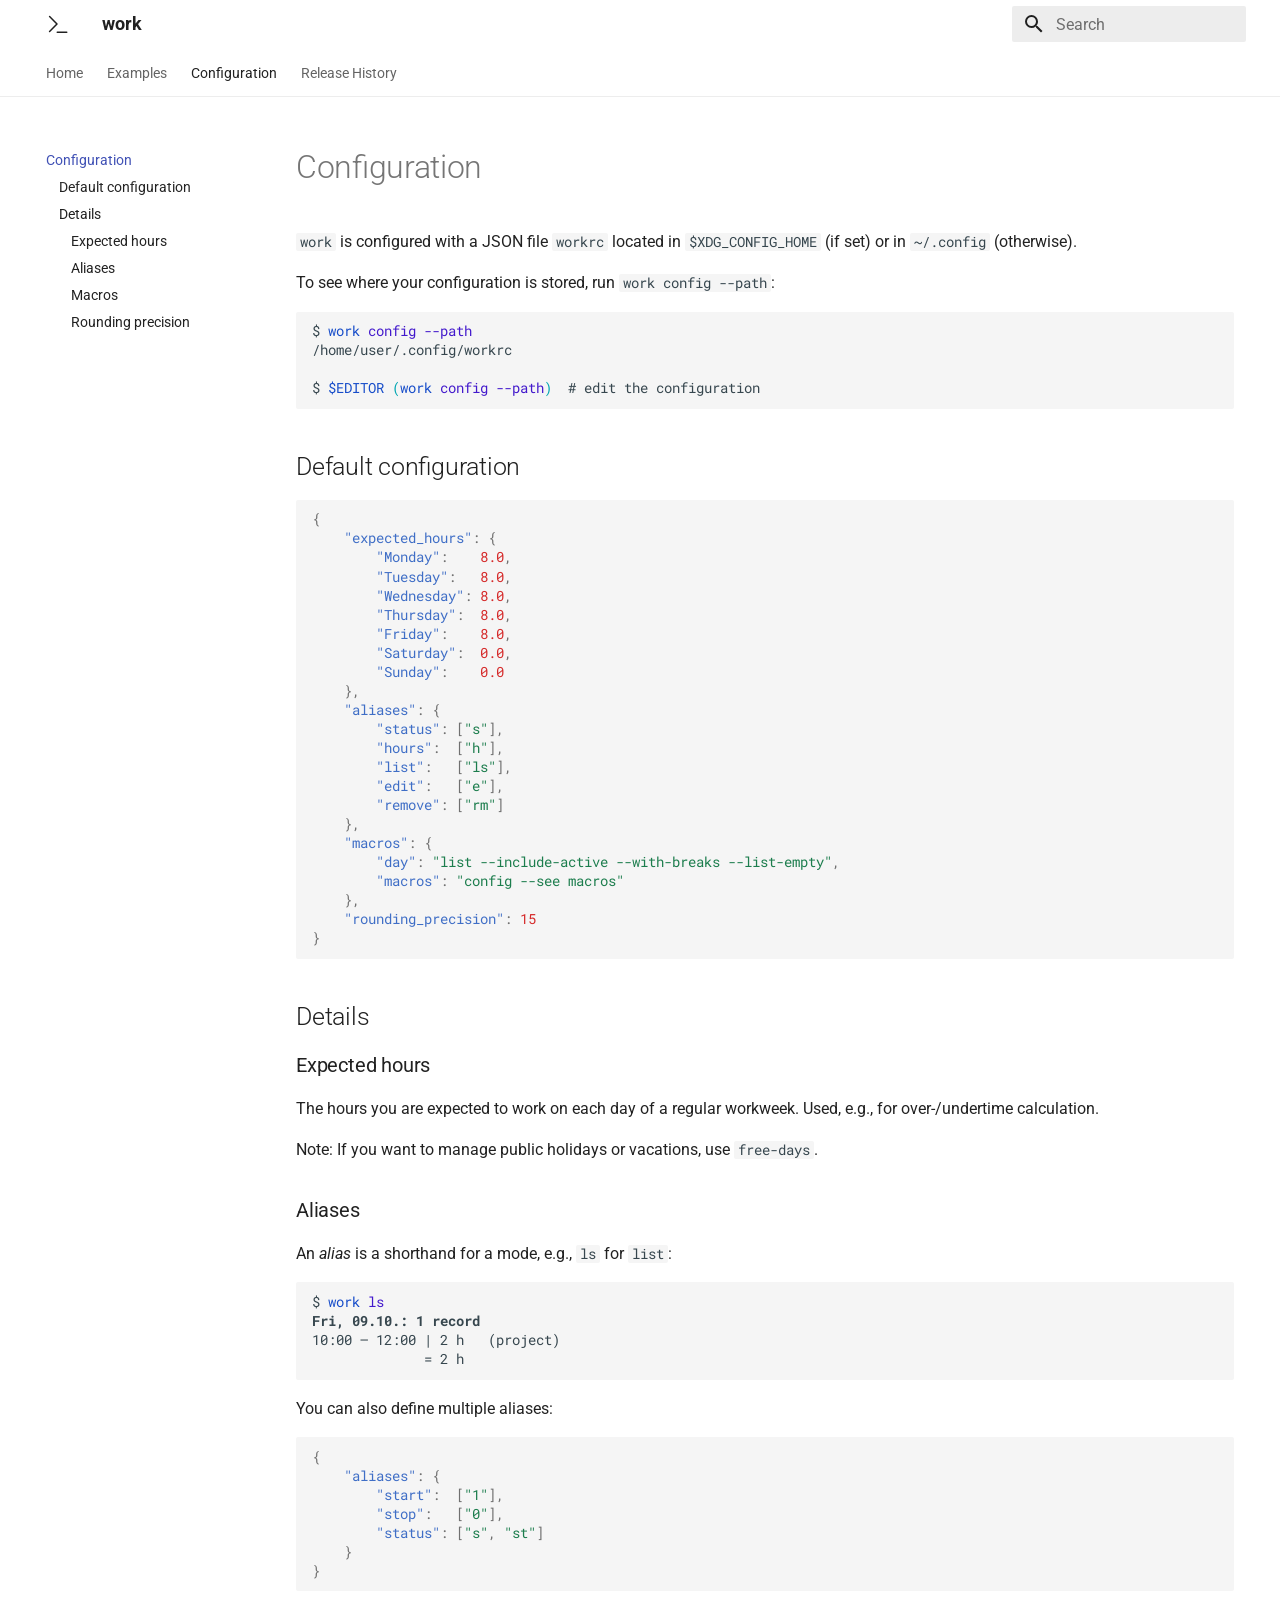
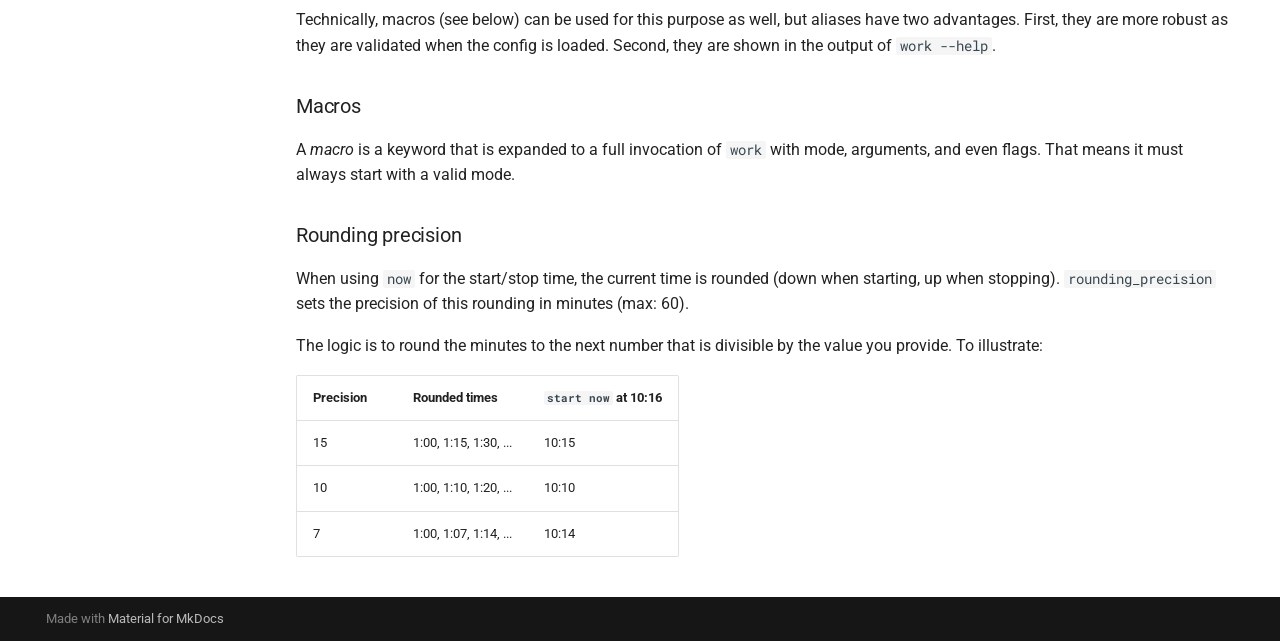
==== commit d78f624c: "Deployed c0e1eb8 with MkDocs version: 1.6.1" ====
--- a/configuration/index.html
+++ b/configuration/index.html
@@ -50,6 +50,8 @@
         <style>:root{--md-text-font:"Roboto";--md-code-font:"Roboto Mono"}</style>
       
     
+    
+      <link rel="stylesheet" href="../static/terminal.css">
     
     <script>__md_scope=new URL("..",location),__md_hash=e=>[...e].reduce(((e,_)=>(e<<5)-e+_.charCodeAt(0)),0),__md_get=(e,_=localStorage,t=__md_scope)=>JSON.parse(_.getItem(t.pathname+"."+e)),__md_set=(e,_,t=localStorage,a=__md_scope)=>{try{t.setItem(a.pathname+"."+e,JSON.stringify(_))}catch(e){}}</script>
     
@@ -534,12 +536,12 @@
 
 <h1 id="configuration">Configuration</h1>
 <p><code>work</code> is configured with a JSON file <code>workrc</code> located in <code>$XDG_CONFIG_HOME</code> (if set) or in <code>~/.config</code> (otherwise).</p>
-<p>To see where your configuration is stored, run <code>work config --path</code>:
-<div class="highlight"><pre><span></span><code>$ work config --path
+<p>To see where your configuration is stored, run <code>work config --path</code>:</p>
+<div class="highlight term"><pre><code>$ <span class="t-cmd">work</span> <span class="t-param">config --path</span>
 /home/user/.config/workrc
 
-$ $EDITOR (work config --path)  # edit the configuration
-</code></pre></div></p>
+$ <span class="t-cmd">$EDITOR</span> <span class="t-op">(</span><span class="t-cmd">work</span> <span class="t-param">config --path</span><span class="t-op">)</span>  # edit the configuration
+</code></pre></div>
 <h2 id="default-configuration">Default configuration</h2>
 <div class="highlight"><pre><span></span><code><span class="p">{</span>
 <span class="w">    </span><span class="nt">"expected_hours"</span><span class="p">:</span><span class="w"> </span><span class="p">{</span>
@@ -567,12 +569,12 @@
 </code></pre></div>
 <h2 id="details">Details</h2>
 <h3 id="expected-hours">Expected hours</h3>
-<p>The hours you are expected to work on each day of the week. Used, e.g., for over-/undertime calculation.</p>
-<p>This describes a regular workweek is <em>not</em> for public holidays or vacations. For these, use <code>free-days</code>.</p>
+<p>The hours you are expected to work on each day of a regular workweek. Used, e.g., for over-/undertime calculation.</p>
+<p>Note: If you want to manage public holidays or vacations, use <code>free-days</code>.</p>
 <h3 id="aliases">Aliases</h3>
 <p>An <em>alias</em> is a shorthand for a mode, e.g., <code>ls</code> for <code>list</code>:</p>
-<div class="highlight"><pre><span></span><code>$ work ls
-Fri, 09.10.: 1 record
+<div class="highlight term"><pre><code>$ <span class="t-cmd">work</span> <span class="t-param">ls</span>
+<span class="t-bold">Fri, 09.10.: 1 record</span>
 10:00 – 12:00 | 2 h   (project)
               = 2 h
 </code></pre></div>
@@ -585,13 +587,43 @@
 <span class="w">    </span><span class="p">}</span>
 <span class="p">}</span>
 </code></pre></div>
+<p>Technically, macros (see below) can be used for this purpose as well, but aliases have two advantages.
+First, they are more robust as they are validated when the config is loaded.
+Second, they are shown in the output of <code>work --help</code>.</p>
 <h3 id="macros">Macros</h3>
 <p>A <em>macro</em> is a keyword that is expanded to a full invocation of <code>work</code> with mode, arguments, and even flags.
 That means it must always start with a valid mode.</p>
 <h3 id="rounding-precision">Rounding precision</h3>
 <p>When using <code>now</code> for the start/stop time, the current time is rounded (down when starting, up when stopping).
-<code>rounding_precision</code> sets the precision of this rounding, in minutes from <code>1</code> to <code>60</code>.</p>
-<p>E.g., with a rounding precision of 10 and a time of 12:09, <code>start now</code> will start the run at 12:00.</p>
+<code>rounding_precision</code> sets the precision of this rounding in minutes (max: 60).</p>
+<p>The logic is to round the minutes to the next number that is divisible by the value you provide.
+To illustrate:</p>
+<table>
+<thead>
+<tr>
+<th>Precision</th>
+<th>Rounded times</th>
+<th><code>start now</code> at 10:16</th>
+</tr>
+</thead>
+<tbody>
+<tr>
+<td>15</td>
+<td>1:00, 1:15, 1:30, ...</td>
+<td>10:15</td>
+</tr>
+<tr>
+<td>10</td>
+<td>1:00, 1:10, 1:20, ...</td>
+<td>10:10</td>
+</tr>
+<tr>
+<td>7</td>
+<td>1:00, 1:07, 1:14, ...</td>
+<td>10:14</td>
+</tr>
+</tbody>
+</table>
 
 
 
--- a/static/terminal.css
+++ b/static/terminal.css
@@ -0,0 +1,13 @@
+/* Colors of work's terminal output (256-color codes in comments) */
+.term .t-bold   { font-weight: bold; }
+.term .t-blue   { color: #005fff; }  /*  27: active run */
+.term .t-gray   { color: #6c6c6c; }  /* 242: breaks, hints */
+.term .t-orange { color: #ff5f00; }  /* 202: undertime */
+.term .t-red    { color: #ff0000; }  /*   9: errors */
+.term .t-green  { color: #00af00; }  /*  34: success */
+
+/* Shell syntax highlighting of command lines */
+.term .t-cmd     { color: #164cc9; }  /* fish_color_command */
+.term .t-param   { color: #4319cc; }  /* fish_color_param */
+.term .t-quote   { color: #4c3499; }  /* fish_color_quote */
+.term .t-op      { color: #00a6b2; }  /* fish_color_operator */
